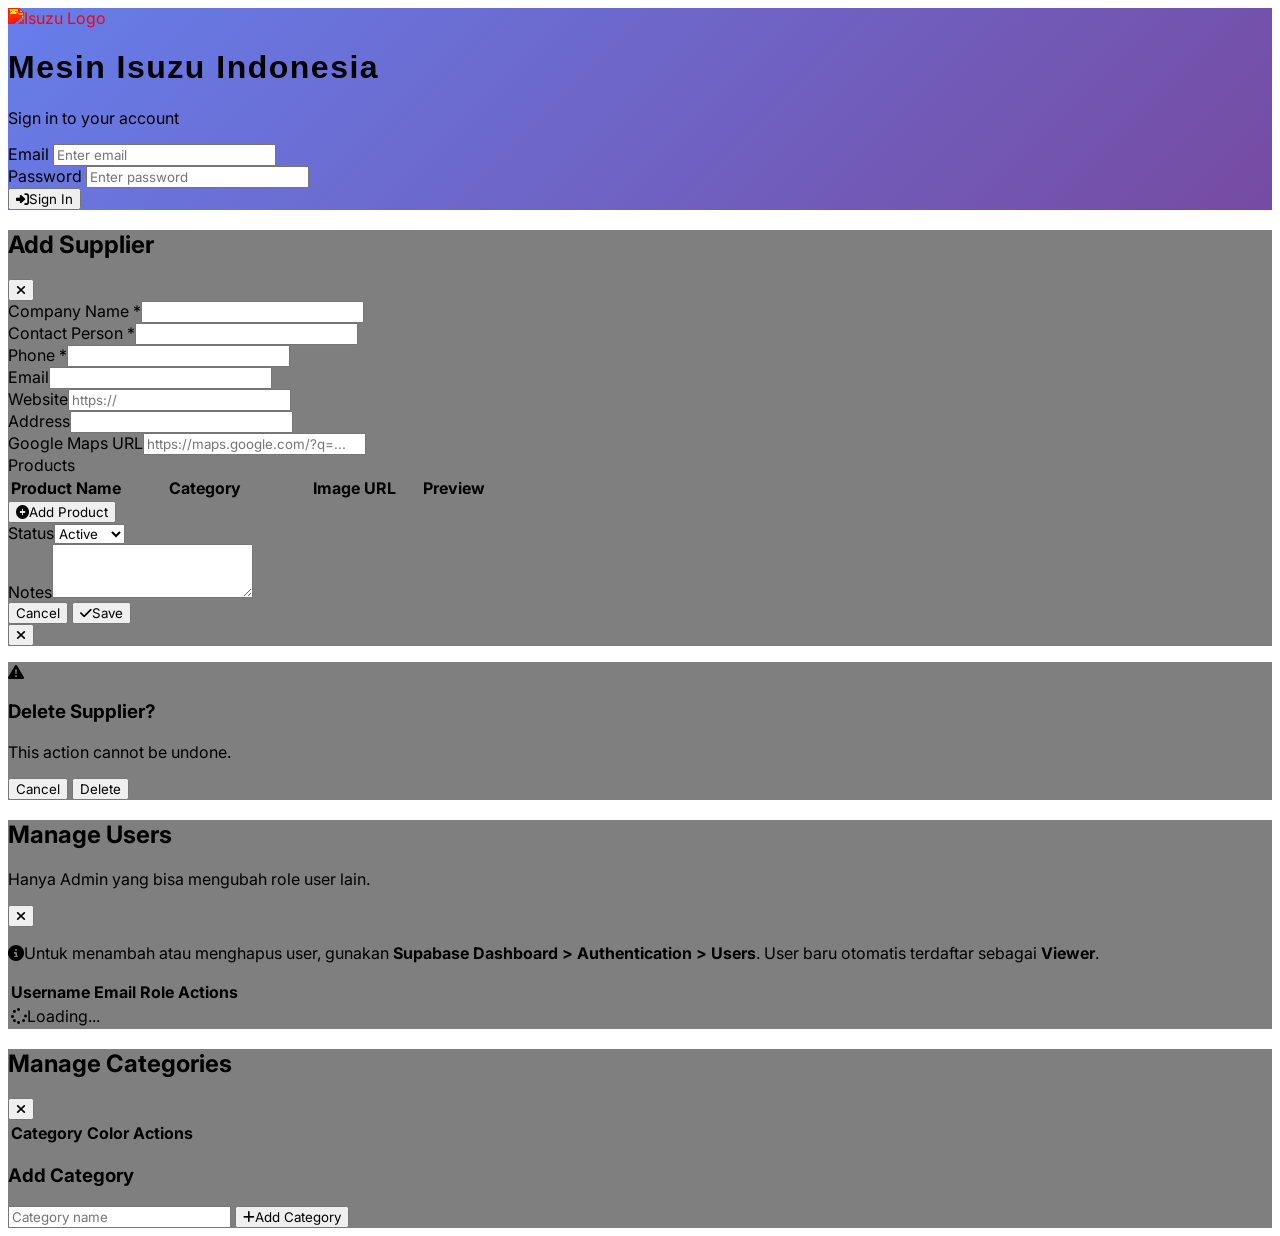
==== index.html @ 80946f14 "Initial commit" ====
<!DOCTYPE html>
<html lang="en">
<head>
  <meta charset="UTF-8">
  <meta name="viewport" content="width=device-width, initial-scale=1.0">
  <title>Supplier Database - Mesin Isuzu Indonesia</title>
  <meta name="description" content="Supplier database management system for Mesin Isuzu Indonesia.">
  <script src="https://cdn.tailwindcss.com"></script>
  <link rel="stylesheet" href="https://cdnjs.cloudflare.com/ajax/libs/font-awesome/6.5.1/css/all.min.css">
  <script src="https://cdnjs.cloudflare.com/ajax/libs/xlsx/0.18.5/xlsx.full.min.js"></script>
  <script src="https://cdn.jsdelivr.net/npm/@supabase/supabase-js@2"></script>
  <script>
    const SUPABASE_URL = 'https://ecfceqvmvatpxqenqtgs.supabase.co';
    const SUPABASE_ANON_KEY = 'eyJhbGciOiJIUzI1NiIsInR5cCI6IkpXVCJ9.eyJpc3MiOiJzdXBhYmFzZSIsInJlZiI6ImVjZmNlcXZtdmF0cHhxZW5xdGdzIiwicm9sZSI6ImFub24iLCJpYXQiOjE3ODIyNjQyNjUsImV4cCI6MjA5Nzg0MDI2NX0.o5r0-lCFv0sYZdjxmNpHO_ClHlY9pLWVUTgKxZM0RUg';
    var supabase = Supabase.createClient(SUPABASE_URL, SUPABASE_ANON_KEY);
  </script>
  <style>
    @import url('https://fonts.googleapis.com/css2?family=Inter:wght@300;400;500;600;700&display=swap');
    @font-face {
      font-family: 'Usuzi';
      src: url('https://db.onlinewebfonts.com/t/006e5bd249bbdd29033a593bd1642e14.woff2') format('woff2'),
           url('https://db.onlinewebfonts.com/t/006e5bd249bbdd29033a593bd1642e14.woff') format('woff'),
           url('https://db.onlinewebfonts.com/t/006e5bd249bbdd29033a593bd1642e14.ttf') format('truetype');
      font-weight: normal;
      font-style: normal;
    }
    * { font-family: 'Inter', sans-serif; }
    .modal-overlay { background: rgba(0,0,0,0.5); backdrop-filter: blur(2px); }
    .fade-in { animation: fadeIn 0.2s ease-out; }
    @keyframes fadeIn { from { opacity: 0; transform: scale(0.95); } to { opacity: 1; transform: scale(1); } }
    .slide-up { animation: slideUp 0.25s ease-out; }
    @keyframes slideUp { from { opacity: 0; transform: translateY(20px); } to { opacity: 1; transform: translateY(0); } }
    .toast { position: fixed; bottom: 24px; right: 24px; z-index: 9999; }
    .product-tag { display: inline-flex; align-items: center; background: #e0e7ff; color: #3730a3; border-radius: 9999px; padding: 2px 10px; font-size: 0.75rem; margin: 2px; }
    .category-badge { display: inline-block; border-radius: 9999px; padding: 2px 10px; font-size: 0.7rem; font-weight: 500; margin: 1px; }
    .table-row-hover:hover { background: #f8fafc; }
    .sort-icon { opacity: 0.3; margin-left: 4px; font-size: 0.7rem; }
    .sort-icon.active { opacity: 1; color: #4f46e5; }
    .pagination-btn { padding: 6px 12px; border: 1px solid #e2e8f0; background: white; cursor: pointer; font-size: 0.85rem; transition: all 0.15s; }
    .pagination-btn:hover:not(:disabled) { background: #eef2ff; border-color: #a5b4fc; }
    .pagination-btn.active { background: #4f46e5; color: white; border-color: #4f46e5; }
    .pagination-btn:disabled { opacity: 0.4; cursor: not-allowed; }
    .empty-state { text-align: center; padding: 48px 16px; color: #94a3b8; }
    .empty-state i { font-size: 3rem; margin-bottom: 12px; }
    .thumb-hover-wrap { position: relative; display: inline-block; }
    .map-embed iframe { width: 100%; height: 200px; border: 0; border-radius: 8px; }
    @media (max-width: 768px) { .table-wrap { overflow-x: auto; } }
    .login-bg { background: linear-gradient(135deg, #667eea 0%, #764ba2 100%); }
    .app-content { display: none; }
    .app-content.active { display: block; }
    .login-page.active { display: flex; }
    /* Loading spinner overlay */
    #loadingOverlay { position:fixed;inset:0;background:rgba(255,255,255,0.8);z-index:9998;display:flex;align-items:center;justify-content:center;backdrop-filter:blur(2px); }
    .spinner { width:40px;height:40px;border:4px solid #e0e7ff;border-top-color:#4f46e5;border-radius:50%;animation:spin 0.7s linear infinite; }
    @keyframes spin { to { transform: rotate(360deg); } }
  </style>
</head>
<body class="bg-gray-50 text-gray-800">
  <!-- Loading Overlay -->
  <div id="loadingOverlay"><div class="spinner"></div></div>

  <!-- Toast -->
  <div id="toast" class="toast hidden"></div>

  <!-- Login Page -->
  <div id="loginPage" class="login-page hidden fixed inset-0 z-50 items-center justify-center login-bg">
    <div class="bg-white rounded-2xl shadow-2xl w-full max-w-md p-8 mx-4 fade-in">
      <div class="text-center mb-6">
        <div class="mx-auto mb-4 flex items-center justify-center">
          <img src="https://upload.wikimedia.org/wikipedia/commons/5/5b/Isuzu_logo.png" alt="Isuzu Logo" class="h-14 mx-auto" style="filter: invert(16%) sepia(100%) saturate(7414%) hue-rotate(355deg) brightness(94%) contrast(108%);">
        </div>
        <h1 class="text-lg font-bold text-gray-900" style="font-family: 'Usuzi', sans-serif; letter-spacing: 1.5px;">Mesin Isuzu Indonesia</h1>
        <p class="text-sm text-gray-500 mt-1">Sign in to your account</p>
      </div>
      <div class="space-y-4">
        <div>
          <label class="block text-sm font-medium text-gray-700 mb-1">Email</label>
          <input type="email" id="loginUsername" class="w-full border border-gray-300 rounded-lg px-4 py-2.5 text-sm focus:ring-2 focus:ring-indigo-400 focus:border-indigo-400 outline-none" placeholder="Enter email" onkeydown="if(event.key==='Enter')handleLogin()">
        </div>
        <div>
          <label class="block text-sm font-medium text-gray-700 mb-1">Password</label>
          <input type="password" id="loginPassword" class="w-full border border-gray-300 rounded-lg px-4 py-2.5 text-sm focus:ring-2 focus:ring-indigo-400 focus:border-indigo-400 outline-none" placeholder="Enter password" onkeydown="if(event.key==='Enter')handleLogin()">
        </div>
        <div id="loginError" class="text-red-600 text-sm hidden"></div>
        <button id="loginBtn" onclick="handleLogin()" class="w-full bg-indigo-600 hover:bg-indigo-700 text-white py-2.5 rounded-lg text-sm font-medium transition shadow-sm">
          <i class="fas fa-sign-in-alt mr-2"></i>Sign In
        </button>
      </div>
    </div>
  </div>

  <!-- Main App -->
  <div id="appContent" class="app-content">
    <nav class="bg-white border-b border-gray-200 shadow-sm sticky top-0 z-40">
      <div class="max-w-7xl mx-auto px-4 sm:px-6 lg:px-8">
        <div class="flex items-center justify-between h-16">
          <div class="flex items-center gap-3">
            <img src="https://upload.wikimedia.org/wikipedia/commons/5/5b/Isuzu_logo.png" alt="Isuzu Logo" class="h-7" style="filter: invert(16%) sepia(100%) saturate(7414%) hue-rotate(355deg) brightness(94%) contrast(108%);">
            <span class="text-lg font-bold text-gray-900" style="font-family: 'Usuzi', sans-serif; letter-spacing: 1px;">Mesin Isuzu Indonesia</span>
          </div>
          <div id="navRight" class="flex items-center gap-3">
            <span id="navUsername" class="text-sm font-medium text-gray-700 hidden"></span>
            <span id="navRole" class="text-xs px-2 py-0.5 rounded-full hidden"></span>
            <button onclick="handleLogout()" class="text-sm text-gray-500 hover:text-red-600 transition" id="logoutBtn"><i class="fas fa-sign-out-alt mr-1"></i>Logout</button>
          </div>
        </div>
      </div>
    </nav>

    <div class="max-w-7xl mx-auto px-4 sm:px-6 lg:px-8 py-6">
      <!-- Stats -->
      <div class="grid grid-cols-2 md:grid-cols-3 gap-4 mb-6" id="statsGrid">
        <div class="bg-white rounded-xl border border-gray-200 p-4 flex items-center gap-3 shadow-sm">
          <div class="w-10 h-10 bg-indigo-100 rounded-lg flex items-center justify-center text-indigo-600"><i class="fas fa-building"></i></div>
          <div><div class="text-2xl font-bold" id="statTotal">0</div><div class="text-xs text-gray-500">Total Suppliers</div></div>
        </div>
        <div class="bg-white rounded-xl border border-gray-200 p-4 flex items-center gap-3 shadow-sm">
          <div class="w-10 h-10 bg-green-100 rounded-lg flex items-center justify-center text-green-600"><i class="fas fa-check-circle"></i></div>
          <div><div class="text-2xl font-bold" id="statActive">0</div><div class="text-xs text-gray-500">Active</div></div>
        </div>
        <div class="bg-white rounded-xl border border-gray-200 p-4 flex items-center gap-3 shadow-sm">
          <div class="w-10 h-10 bg-blue-100 rounded-lg flex items-center justify-center text-blue-600"><i class="fas fa-tags"></i></div>
          <div><div class="text-2xl font-bold" id="statCategories">0</div><div class="text-xs text-gray-500">Categories</div></div>
        </div>
      </div>

      <!-- Toolbar -->
      <div class="bg-white rounded-xl border border-gray-200 p-4 mb-6 shadow-sm">
        <div class="flex flex-col md:flex-row gap-3 items-start md:items-center justify-between">
          <div class="flex flex-wrap items-center gap-3 flex-1">
            <div class="relative flex-1 min-w-[200px] max-w-md">
              <i class="fas fa-search absolute left-3 top-1/2 -translate-y-1/2 text-gray-400 text-sm"></i>
              <input type="text" id="searchInput" placeholder="Search suppliers..." class="w-full pl-9 pr-4 py-2 border border-gray-300 rounded-lg text-sm focus:ring-2 focus:ring-indigo-400 focus:border-indigo-400 outline-none" oninput="onSearch()">
            </div>
            <select id="filterStatus" class="border border-gray-300 rounded-lg px-3 py-2 text-sm focus:ring-2 focus:ring-indigo-400 outline-none" onchange="onSearch()">
              <option value="">All Status</option>
              <option value="Active">Active</option>
              <option value="Inactive">Inactive</option>
            </select>
            <select id="filterCategory" class="border border-gray-300 rounded-lg px-3 py-2 text-sm focus:ring-2 focus:ring-indigo-400 outline-none" onchange="onSearch()">
              <option value="">All Categories</option>
            </select>
          </div>
          <div class="flex items-center gap-2 flex-wrap">
            <input type="file" id="importFile" accept=".csv,.xls,.xlsx" style="display:none" onchange="handleImport(this)">
            <button onclick="document.getElementById('importFile').click()" id="importBtn" class="hidden border border-green-300 hover:bg-green-50 text-green-600 px-3 py-2 rounded-lg text-sm transition"><i class="fas fa-file-import mr-1"></i>Import</button>
            <button onclick="downloadTemplate()" id="templateBtn" class="border border-gray-300 hover:bg-gray-100 text-gray-700 px-3 py-2 rounded-lg text-sm transition"><i class="fas fa-download mr-1"></i>Template</button>
            <button onclick="exportCSV()" class="border border-gray-300 hover:bg-gray-100 text-gray-700 px-3 py-2 rounded-lg text-sm transition"><i class="fas fa-file-csv mr-1"></i>CSV</button>
            <button onclick="openManageUsers()" id="manageUsersBtn" class="hidden border border-purple-300 hover:bg-purple-50 text-purple-600 px-3 py-2 rounded-lg text-sm transition"><i class="fas fa-users-cog mr-1"></i>Users</button>
            <button onclick="openManageCategories()" id="manageCategoriesBtn" class="hidden border border-orange-300 hover:bg-orange-50 text-orange-600 px-3 py-2 rounded-lg text-sm transition"><i class="fas fa-tags mr-1"></i>Categories</button>
            <button onclick="openAddModal()" id="addSupplierBtn" class="hidden bg-[#DA251C] hover:bg-[#B71C1C] text-white px-4 py-2 rounded-lg text-sm font-medium transition shadow-sm"><i class="fas fa-plus mr-1"></i>Add Supplier</button>
          </div>
        </div>
      </div>

      <!-- Table -->
      <div class="bg-white rounded-xl border border-gray-200 shadow-sm overflow-hidden">
        <div class="table-wrap">
          <table class="w-full text-sm">
            <thead>
              <tr class="bg-gray-50 border-b border-gray-200">
                <th class="text-left px-4 py-3 font-semibold text-gray-600 cursor-pointer select-none" onclick="sortBy('company_name')">Company <i class="fas fa-sort sort-icon" id="sort-company_name"></i></th>
                <th class="text-left px-4 py-3 font-semibold text-gray-600 cursor-pointer select-none" onclick="sortBy('contact_person')">Contact <i class="fas fa-sort sort-icon" id="sort-contact_person"></i></th>
                <th class="text-left px-4 py-3 font-semibold text-gray-600 cursor-pointer select-none" onclick="sortBy('phone')">Phone <i class="fas fa-sort sort-icon" id="sort-phone"></i></th>
                <th class="text-left px-4 py-3 font-semibold text-gray-600">Categories</th>
                <th class="text-left px-4 py-3 font-semibold text-gray-600">Products</th>
                <th class="text-center px-4 py-3 font-semibold text-gray-600 cursor-pointer select-none" onclick="sortBy('status')">Status <i class="fas fa-sort sort-icon" id="sort-status"></i></th>
                <th class="text-center px-4 py-3 font-semibold text-gray-600">Actions</th>
              </tr>
            </thead>
            <tbody id="tableBody"></tbody>
          </table>
        </div>
        <div id="emptyState" class="empty-state hidden">
          <i class="fas fa-box-open"></i>
          <h3 class="text-lg font-semibold text-gray-500 mt-2">No suppliers found</h3>
          <p class="text-sm mt-1">Try adjusting your search or filters, or add a new supplier.</p>
        </div>
        <div class="flex items-center justify-between px-4 py-3 border-t border-gray-200 bg-gray-50" id="paginationBar">
          <span class="text-sm text-gray-500" id="paginationInfo">Showing 0 of 0</span>
          <div class="flex gap-1" id="paginationButtons"></div>
        </div>
      </div>
    </div>
  </div><!-- /appContent -->

  <!-- Add/Edit Supplier Modal -->
  <div id="addEditModal" class="modal-overlay hidden fixed inset-0 z-50 items-center justify-center p-4">
    <div class="bg-white rounded-2xl shadow-2xl w-full max-w-4xl max-h-[90vh] overflow-auto fade-in" style="resize:horizontal;min-width:480px">
      <div class="p-6 border-b border-gray-200 flex items-center justify-between">
        <h2 class="text-lg font-bold" id="modalTitle">Add Supplier</h2>
        <button onclick="closeModal()" class="text-gray-400 hover:text-gray-600 text-xl"><i class="fas fa-times"></i></button>
      </div>
      <div class="p-6 space-y-4">
        <input type="hidden" id="editId">
        <div class="grid grid-cols-1 md:grid-cols-2 gap-4">
          <div><label class="block text-sm font-medium text-gray-700 mb-1">Company Name <span class="text-red-500">*</span></label><input type="text" id="fCompanyName" class="w-full border border-gray-300 rounded-lg px-3 py-2 text-sm focus:ring-2 focus:ring-indigo-400 focus:border-indigo-400 outline-none"></div>
          <div><label class="block text-sm font-medium text-gray-700 mb-1">Contact Person <span class="text-red-500">*</span></label><input type="text" id="fContactPerson" class="w-full border border-gray-300 rounded-lg px-3 py-2 text-sm focus:ring-2 focus:ring-indigo-400 focus:border-indigo-400 outline-none"></div>
          <div><label class="block text-sm font-medium text-gray-700 mb-1">Phone <span class="text-red-500">*</span></label><input type="text" id="fPhone" class="w-full border border-gray-300 rounded-lg px-3 py-2 text-sm focus:ring-2 focus:ring-indigo-400 focus:border-indigo-400 outline-none"></div>
          <div><label class="block text-sm font-medium text-gray-700 mb-1">Email</label><input type="email" id="fEmail" class="w-full border border-gray-300 rounded-lg px-3 py-2 text-sm focus:ring-2 focus:ring-indigo-400 focus:border-indigo-400 outline-none"></div>
          <div><label class="block text-sm font-medium text-gray-700 mb-1">Website</label><input type="url" id="fWebsite" class="w-full border border-gray-300 rounded-lg px-3 py-2 text-sm focus:ring-2 focus:ring-indigo-400 focus:border-indigo-400 outline-none" placeholder="https://"></div>
          <div><label class="block text-sm font-medium text-gray-700 mb-1">Address</label><input type="text" id="fAddress" class="w-full border border-gray-300 rounded-lg px-3 py-2 text-sm focus:ring-2 focus:ring-indigo-400 focus:border-indigo-400 outline-none"></div>
        </div>
        <div><label class="block text-sm font-medium text-gray-700 mb-1">Google Maps URL</label><input type="url" id="fLocation" class="w-full border border-gray-300 rounded-lg px-3 py-2 text-sm focus:ring-2 focus:ring-indigo-400 focus:border-indigo-400 outline-none" placeholder="https://maps.google.com/?q=..."></div>
        <div>
          <label class="block text-sm font-medium text-gray-700 mb-2">Products</label>
          <div class="table-wrap overflow-x-auto border border-gray-200 rounded-lg">
            <table class="w-full text-sm">
              <thead><tr class="bg-gray-50 border-b border-gray-200">
                <th class="text-left px-2 py-2 font-semibold text-gray-600">Product Name</th>
                <th class="text-left px-2 py-2 font-semibold text-gray-600" style="width:160px">Category</th>
                <th class="text-left px-2 py-2 font-semibold text-gray-600" style="width:130px">Image URL</th>
                <th class="text-center px-2 py-2 font-semibold text-gray-600" style="width:56px">Preview</th>
                <th class="text-center px-2 py-2 font-semibold text-gray-600" style="width:36px"></th>
              </tr></thead>
              <tbody id="productsList"></tbody>
            </table>
          </div>
          <button type="button" onclick="addProductField()" class="mt-2 text-sm text-indigo-600 hover:text-indigo-800"><i class="fas fa-plus-circle mr-1"></i>Add Product</button>
        </div>
        <div class="grid grid-cols-1 md:grid-cols-2 gap-4">
          <div><label class="block text-sm font-medium text-gray-700 mb-2">Status</label><select id="fStatus" class="w-full border border-gray-300 rounded-lg px-3 py-2 text-sm focus:ring-2 focus:ring-indigo-400 outline-none"><option value="Active">Active</option><option value="Inactive">Inactive</option></select></div>
        </div>
        <div><label class="block text-sm font-medium text-gray-700 mb-1">Notes</label><textarea id="fNotes" rows="3" class="w-full border border-gray-300 rounded-lg px-3 py-2 text-sm focus:ring-2 focus:ring-indigo-400 focus:border-indigo-400 outline-none"></textarea></div>
      </div>
      <div class="p-6 border-t border-gray-200 flex justify-end gap-3">
        <button onclick="closeModal()" class="border border-gray-300 hover:bg-gray-50 text-gray-700 px-5 py-2 rounded-lg text-sm transition">Cancel</button>
        <button onclick="saveSupplier()" id="saveSupplierBtn" class="bg-indigo-600 hover:bg-indigo-700 text-white px-5 py-2 rounded-lg text-sm font-medium transition shadow-sm"><i class="fas fa-check mr-1"></i>Save</button>
      </div>
    </div>
  </div>

  <!-- Detail Modal -->
  <div id="detailModal" class="modal-overlay hidden fixed inset-0 z-50 items-center justify-center p-4">
    <div class="bg-white rounded-2xl shadow-2xl w-full max-w-4xl max-h-[90vh] overflow-auto fade-in" style="resize:horizontal;min-width:480px" id="detailContent"></div>
  </div>

  <!-- Image Lightbox -->
  <div id="imageModal" class="modal-overlay hidden fixed inset-0 z-50 items-center justify-center p-4" onclick="closeImageModal(event)">
    <div class="relative max-w-2xl w-full max-h-[90vh] fade-in" onclick="event.stopPropagation()">
      <button onclick="closeImageModal()" class="absolute -top-3 -right-3 w-8 h-8 bg-white rounded-full shadow flex items-center justify-center text-gray-600 hover:text-gray-900 z-10"><i class="fas fa-times"></i></button>
      <img id="lightboxImage" src="" class="w-full max-h-[80vh] object-contain rounded-xl shadow-2xl">
      <p id="lightboxCaption" class="text-white text-sm text-center mt-2 font-medium"></p>
    </div>
  </div>

  <!-- Delete Confirm Modal -->
  <div id="deleteModal" class="modal-overlay hidden fixed inset-0 z-50 items-center justify-center p-4">
    <div class="bg-white rounded-2xl shadow-lg w-full max-w-sm fade-in p-6 text-center">
      <div class="text-red-500 text-4xl mb-3"><i class="fas fa-exclamation-triangle"></i></div>
      <h3 class="text-lg font-bold mb-2">Delete Supplier?</h3>
      <p class="text-sm text-gray-500 mb-6">This action cannot be undone.</p>
      <div class="flex justify-center gap-3">
        <button onclick="closeDeleteModal()" class="border border-gray-300 hover:bg-gray-50 text-gray-700 px-5 py-2 rounded-lg text-sm transition">Cancel</button>
        <button onclick="confirmDelete()" id="confirmDeleteBtn" class="bg-red-600 hover:bg-red-700 text-white px-5 py-2 rounded-lg text-sm font-medium transition shadow-sm">Delete</button>
      </div>
    </div>
  </div>

  <!-- Manage Users Modal -->
  <div id="userModal" class="modal-overlay hidden fixed inset-0 z-50 items-center justify-center p-4">
    <div class="bg-white rounded-2xl shadow-2xl w-full max-w-2xl max-h-[90vh] overflow-y-auto fade-in">
      <div class="p-6 border-b border-gray-200 flex items-center justify-between">
        <div>
          <h2 class="text-lg font-bold">Manage Users</h2>
          <p class="text-xs text-gray-400 mt-0.5">Hanya Admin yang bisa mengubah role user lain.</p>
        </div>
        <button onclick="closeUserModal()" class="text-gray-400 hover:text-gray-600 text-xl"><i class="fas fa-times"></i></button>
      </div>
      <div class="p-6">
        <p class="text-xs text-amber-600 bg-amber-50 border border-amber-200 rounded-lg px-3 py-2 mb-4"><i class="fas fa-info-circle mr-1"></i>Untuk menambah atau menghapus user, gunakan <strong>Supabase Dashboard &gt; Authentication &gt; Users</strong>. User baru otomatis terdaftar sebagai <strong>Viewer</strong>.</p>
        <div class="overflow-x-auto">
          <table class="w-full text-sm mb-4">
            <thead><tr class="bg-gray-50 border-b border-gray-200">
              <th class="text-left px-3 py-2 font-semibold text-gray-600">Username</th>
              <th class="text-left px-3 py-2 font-semibold text-gray-600">Email</th>
              <th class="text-left px-3 py-2 font-semibold text-gray-600">Role</th>
              <th class="text-center px-3 py-2 font-semibold text-gray-600">Actions</th>
            </tr></thead>
            <tbody id="userTableBody"><tr><td colspan="4" class="px-3 py-4 text-center text-gray-400 text-sm"><i class="fas fa-spinner fa-spin mr-2"></i>Loading...</td></tr></tbody>
          </table>
        </div>
      </div>
    </div>
  </div>

  <!-- Manage Categories Modal -->
  <div id="categoryModal" class="modal-overlay hidden fixed inset-0 z-50 items-center justify-center p-4">
    <div class="bg-white rounded-2xl shadow-2xl w-full max-w-md max-h-[90vh] overflow-y-auto fade-in">
      <div class="p-6 border-b border-gray-200 flex items-center justify-between">
        <h2 class="text-lg font-bold">Manage Categories</h2>
        <button onclick="closeCategoryModal()" class="text-gray-400 hover:text-gray-600 text-xl"><i class="fas fa-times"></i></button>
      </div>
      <div class="p-6">
        <table class="w-full text-sm mb-4">
          <thead><tr class="bg-gray-50 border-b border-gray-200">
            <th class="text-left px-3 py-2 font-semibold text-gray-600">Category</th>
            <th class="text-left px-3 py-2 font-semibold text-gray-600">Color</th>
            <th class="text-center px-3 py-2 font-semibold text-gray-600">Actions</th>
          </tr></thead>
          <tbody id="categoryTableBody"></tbody>
        </table>
        <div class="border-t border-gray-200 pt-4 mt-2">
          <h3 class="text-sm font-semibold mb-3">Add Category</h3>
          <input type="text" id="fCategoryName" class="border border-gray-300 rounded-lg px-3 py-2 text-sm focus:ring-2 focus:ring-indigo-400 outline-none w-full mb-2" placeholder="Category name">
          <button onclick="addCategory()" class="bg-indigo-600 hover:bg-indigo-700 text-white px-4 py-2 rounded-lg text-sm font-medium transition shadow-sm"><i class="fas fa-plus mr-1"></i>Add Category</button>
        </div>
      </div>
    </div>
  </div>

  <!-- ========== JAVASCRIPT ========== -->
  <script>
    // ─── Helpers ────────────────────────────────────────────
    function $(id) { return document.getElementById(id); }
    function escHtml(s) {
      if (!s) return '';
      return s.toString().replace(/&/g,'&amp;').replace(/</g,'&lt;').replace(/>/g,'&gt;').replace(/"/g,'&quot;').replace(/'/g,'&#039;');
    }
    function csvEsc(v) {
      var s = (v || '').toString();
      if (s.indexOf(',') !== -1 || s.indexOf('"') !== -1 || s.indexOf('\n') !== -1)
        return '"' + s.replace(/"/g, '""') + '"';
      return s;
    }
    function showToast(m, t) {
      var e = $('toast');
      e.className = 'toast px-5 py-3 rounded-xl shadow-2xl text-sm font-medium text-white flex items-center gap-2 ' + (t === 'success' ? 'bg-green-600' : t === 'warning' ? 'bg-amber-500' : 'bg-red-600');
      e.innerHTML = '<i class="fas ' + (t === 'success' ? 'fa-check-circle' : t === 'warning' ? 'fa-exclamation-circle' : 'fa-exclamation-circle') + '"></i> ' + m;
      e.classList.remove('hidden');
      clearTimeout(window._toastTimer);
      window._toastTimer = setTimeout(function () { e.classList.add('hidden'); }, 3500);
    }
    function showLoading() { $('loadingOverlay').style.display = 'flex'; }
    function hideLoading() { $('loadingOverlay').style.display = 'none'; }
    function downloadFile(c, f, m) {
      var b = new Blob([c], { type: m + ';charset=utf-8' }), u = URL.createObjectURL(b), a = document.createElement('a');
      a.href = u; a.download = f; document.body.appendChild(a); a.click(); document.body.removeChild(a); URL.revokeObjectURL(u);
    }

    // ─── State ─────────────────────────────────────────────
    var suppliers = [], currentPage = 1, pageSize = 10;
    var sortColumn = null, sortAsc = true;
    var deleteTargetId = null;
    var currentUser = null;
    var CATEGORIES = [];
    var CATEGORY_COLORS = {};
    var CATEGORY_TEXT_COLORS = {};
    var CATEGORY_PALETTE = [
      {bg:'#dbeafe',text:'#1e40af'},{bg:'#fce7f3',text:'#9d174d'},{bg:'#e0e7ff',text:'#3730a3'},{bg:'#d1fae5',text:'#065f46'},
      {bg:'#fef3c7',text:'#92400e'},{bg:'#f3e8ff',text:'#5b21b6'},{bg:'#ffedd5',text:'#9a3412'},{bg:'#f0fdf4',text:'#166534'},
      {bg:'#fef2f2',text:'#991b1b'},{bg:'#fdf2f8',text:'#9d174d'},{bg:'#ecfeff',text:'#155e75'},{bg:'#f5f3ff',text:'#5b21b6'}
    ];
    var paletteIdx = 0;

    // ─── Field Mapper (camelCase ↔ snake_case) ───────────────
    function toSupabase(s) {
      return {
        company_name:   s.companyName   || '',
        contact_person: s.contactPerson || '',
        phone:          s.phone         || '',
        email:          s.email         || '',
        website:        s.website       || '',
        address:        s.address       || '',
        location:       s.location      || '',
        categories:     s.categories    || [],
        products:       (s.products || []).map(function(p) {
          return typeof p === 'string' ? {name:p, image:'', category:''} : p;
        }),
        status:         s.status        || 'Active',
        notes:          s.notes         || ''
      };
    }
    function fromSupabase(r) {
      return {
        id:            r.id,
        companyName:   r.company_name,
        contactPerson: r.contact_person,
        phone:         r.phone,
        email:         r.email         || '',
        website:       r.website       || '',
        address:       r.address       || '',
        location:      r.location      || '',
        categories:    Array.isArray(r.categories) ? r.categories : [],
        products:      Array.isArray(r.products)   ? r.products   : [],
        status:        r.status,
        notes:         r.notes         || '',
        created_at:    r.created_at,
        updated_at:    r.updated_at,
        created_by:    r.created_by,
        updated_by:    r.updated_by,
        creatorUsername: r.creator ? r.creator.username : null,
        updaterUsername: r.updater ? r.updater.username : null
      };
    }

    // ─── Auth ───────────────────────────────────────────────
    async function handleLogin() {
      var email    = $('loginUsername').value.trim();
      var password = $('loginPassword').value.trim();
      $('loginError').classList.add('hidden');
      if (!email || !password) {
        $('loginError').textContent = 'Please enter email and password.';
        $('loginError').classList.remove('hidden');
        return;
      }
      $('loginBtn').disabled = true;
      $('loginBtn').innerHTML = '<i class="fas fa-spinner fa-spin mr-2"></i>Signing in...';

      const { data, error } = await supabase.auth.signInWithPassword({ email, password });

      $('loginBtn').disabled = false;
      $('loginBtn').innerHTML = '<i class="fas fa-sign-in-alt mr-2"></i>Sign In';

      if (error) {
        $('loginError').textContent = error.message;
        $('loginError').classList.remove('hidden');
        return;
      }

      if (data.user) {
        await loadUserProfile(data.user.id);
        await onLoginSuccess();
      }
    }

    async function handleLogout() {
      await supabase.auth.signOut();
      currentUser = null;
      suppliers = [];
      $('appContent').classList.remove('active');
      $('loginPage').classList.remove('hidden');
      $('loginPage').classList.add('active');
      $('loginUsername').value = '';
      $('loginPassword').value = '';
      $('loginError').classList.add('hidden');
    }

    async function checkSession() {
      const { data: { session }, error } = await supabase.auth.getSession();
      if (error || !session?.user) {
        $('loginPage').classList.remove('hidden');
        $('loginPage').classList.add('active');
        return false;
      }
      await loadUserProfile(session.user.id);
      await onLoginSuccess();
      return true;
    }

    async function loadUserProfile(userId) {
      const { data, error } = await supabase
        .from('users')
        .select('id, username, role')
        .eq('id', userId)
        .single();

      if (error || !data) {
        console.error('Error loading user profile:', error);
        await supabase.auth.signOut();
        $('loginPage').classList.remove('hidden');
        $('loginPage').classList.add('active');
        $('loginError').textContent = 'Failed to load user profile. Please contact admin.';
        $('loginError').classList.remove('hidden');
        return false;
      }

      currentUser = { id: data.id, username: data.username, role: data.role };
      return true;
    }

    async function onLoginSuccess() {
      $('loginPage').classList.add('hidden');
      $('loginPage').classList.remove('active');
      $('appContent').classList.add('active');
      applyPermissions();
      updateNavbar();
      showLoading();
      await Promise.all([loadCategories(), loadSuppliers()]);
      hideLoading();
      render();
      showToast('Welcome, ' + currentUser.username + '!', 'success');
    }

    function updateNavbar() {
      if (!currentUser) return;
      $('navUsername').textContent = currentUser.username;
      $('navUsername').classList.remove('hidden');
      var rc = { 'Admin': 'bg-purple-100 text-purple-700', 'Editor': 'bg-blue-100 text-blue-700', 'Viewer': 'bg-gray-100 text-gray-700' };
      $('navRole').textContent = currentUser.role;
      $('navRole').className = 'text-xs px-2 py-0.5 rounded-full ' + (rc[currentUser.role] || 'bg-gray-100 text-gray-700');
      $('navRole').classList.remove('hidden');
      $('logoutBtn').classList.remove('hidden');
    }

    function applyPermissions() {
      var role = currentUser ? currentUser.role : 'Viewer';
      var canEdit  = (role === 'Admin' || role === 'Editor');
      var canDelete = (role === 'Admin');
      var isAdmin   = (role === 'Admin');
      window.__canEdit   = canEdit;
      window.__canDelete = canDelete;

      var show = function(id, visible) {
        var el = $(id); if (!el) return;
        if (visible) el.classList.remove('hidden'); else el.classList.add('hidden');
      };
      show('addSupplierBtn', canEdit);
      show('importBtn',      canEdit);
      show('templateBtn',    canEdit);
      show('manageUsersBtn',      isAdmin);
      show('manageCategoriesBtn', isAdmin);
    }

    // ─── Load Data from Supabase ────────────────────────────
    async function loadSuppliers() {
      const { data, error } = await supabase
        .from('suppliers')
        .select('*, creator:users!created_by(username), updater:users!updated_by(username)')
        .order('company_name', { ascending: true });
      if (error) { showToast('Failed to load suppliers: ' + error.message, 'error'); return; }
      suppliers = (data || []).map(fromSupabase);
    }

    async function loadCategories() {
      const { data, error } = await supabase
        .from('categories')
        .select('*')
        .order('name', { ascending: true });
      if (error) { showToast('Failed to load categories: ' + error.message, 'error'); return; }
      CATEGORIES = [];
      CATEGORY_COLORS = {};
      CATEGORY_TEXT_COLORS = {};
      (data || []).forEach(function(c) {
        CATEGORIES.push(c.name);
        CATEGORY_COLORS[c.name]      = c.bg_color;
        CATEGORY_TEXT_COLORS[c.name] = c.text_color;
      });
      populateCategoryFilter();
      $('statCategories').textContent = CATEGORIES.length;
    }

    function populateCategoryFilter() {
      var sel = $('filterCategory');
      var prev = sel.value;
      sel.innerHTML = '<option value="">All Categories</option>';
      CATEGORIES.forEach(function(c) {
        var o = document.createElement('option');
        o.value = c; o.textContent = c;
        if (c === prev) o.selected = true;
        sel.appendChild(o);
      });
    }

    // ─── Render Table ───────────────────────────────────────
    function getFilteredSorted() {
      var q   = ($('searchInput').value || '').toLowerCase();
      var st  = $('filterStatus').value;
      var cat = $('filterCategory').value;

      var list = suppliers.filter(function(s) {
        var matchQ  = !q || s.companyName.toLowerCase().includes(q) ||
                      (s.contactPerson||'').toLowerCase().includes(q) ||
                      (s.phone||'').toLowerCase().includes(q) ||
                      (s.email||'').toLowerCase().includes(q);
        var matchSt = !st  || s.status === st;
        var matchCt = !cat || (s.categories||[]).includes(cat);
        return matchQ && matchSt && matchCt;
      });

      if (sortColumn) {
        list.sort(function(a, b) {
          var av = (a[sortColumn]||'').toString().toLowerCase();
          var bv = (b[sortColumn]||'').toString().toLowerCase();
          if (av < bv) return sortAsc ? -1 : 1;
          if (av > bv) return sortAsc ?  1 : -1;
          return 0;
        });
      }
      return list;
    }

    function render() {
      var list = getFilteredSorted();
      var total = list.length;
      var pages = Math.max(1, Math.ceil(total / pageSize));
      if (currentPage > pages) currentPage = pages;
      var start = (currentPage - 1) * pageSize;
      var page  = list.slice(start, start + pageSize);

      $('statTotal').textContent    = suppliers.length;
      $('statActive').textContent   = suppliers.filter(function(s){return s.status==='Active';}).length;
      $('statCategories').textContent = CATEGORIES.length;

      var tbody = $('tableBody');
      if (!page.length) {
        tbody.innerHTML = '';
        $('emptyState').classList.remove('hidden');
        $('paginationBar').style.display = 'none';
        return;
      }
      $('emptyState').classList.add('hidden');
      $('paginationBar').style.display = '';

      tbody.innerHTML = page.map(function(s) {
        var cats = (s.categories||[]).map(function(c){
          var bg = CATEGORY_COLORS[c]||'#f3e8ff', tx = CATEGORY_TEXT_COLORS[c]||'#5b21b6';
          return '<span class="category-badge" style="background:'+bg+';color:'+tx+'">'+escHtml(c)+'</span>';
        }).join('');

        var prods = (s.products||[]).slice(0,3).map(function(p){
          return '<span class="product-tag">'+escHtml(typeof p==='string'?p:p.name)+'</span>';
        }).join('');
        if ((s.products||[]).length > 3) prods += '<span class="product-tag">+'+(s.products.length-3)+' more</span>';

        var statusCls = s.status==='Active'
          ? 'bg-green-100 text-green-700'
          : 'bg-gray-100 text-gray-500';

        var actions = '<button onclick="openDetailModal('+s.id+')" title="View" class="text-indigo-600 hover:text-indigo-800 mx-1"><i class="fas fa-eye"></i></button>';
        if (window.__canEdit)   actions += '<button onclick="openEditModal('+s.id+')" title="Edit" class="text-yellow-500 hover:text-yellow-700 mx-1"><i class="fas fa-edit"></i></button>';
        if (window.__canDelete) actions += '<button onclick="openDeleteModal('+s.id+')" title="Delete" class="text-red-500 hover:text-red-700 mx-1"><i class="fas fa-trash"></i></button>';

        return '<tr class="table-row-hover border-b border-gray-100">' +
          '<td class="px-4 py-3 font-medium">'+escHtml(s.companyName)+'</td>' +
          '<td class="px-4 py-3 text-gray-600">'+escHtml(s.contactPerson)+'<br><span class="text-xs text-gray-400">'+escHtml(s.phone)+'</span></td>' +
          '<td class="px-4 py-3 text-gray-600">'+escHtml(s.phone)+'</td>' +
          '<td class="px-4 py-3">'+cats+'</td>' +
          '<td class="px-4 py-3">'+prods+'</td>' +
          '<td class="px-4 py-3 text-center"><span class="text-xs font-medium px-2 py-1 rounded-full '+statusCls+'">'+s.status+'</span></td>' +
          '<td class="px-4 py-3 text-center">'+actions+'</td>' +
          '</tr>';
      }).join('');

      renderPagination(total, pages);
    }

    function renderPagination(total, pages) {
      $('paginationInfo').textContent = 'Showing ' + Math.min(total, (currentPage-1)*pageSize+1) + '–' + Math.min(total, currentPage*pageSize) + ' of ' + total;
      var btns = '';
      btns += '<button class="pagination-btn rounded-l-lg" onclick="goPage('+(currentPage-1)+')" '+(currentPage===1?'disabled':'')+'>‹</button>';
      for (var i = 1; i <= pages; i++) {
        if (pages > 7 && Math.abs(i - currentPage) > 2 && i !== 1 && i !== pages) {
          if (i === currentPage - 3 || i === currentPage + 3) btns += '<button class="pagination-btn" disabled>…</button>';
          continue;
        }
        btns += '<button class="pagination-btn'+(i===currentPage?' active':'')+'" onclick="goPage('+i+')">'+i+'</button>';
      }
      btns += '<button class="pagination-btn rounded-r-lg" onclick="goPage('+(currentPage+1)+')" '+(currentPage===pages?'disabled':'')+'>›</button>';
      $('paginationButtons').innerHTML = btns;
    }

    function goPage(p) {
      var pages = Math.max(1, Math.ceil(getFilteredSorted().length / pageSize));
      if (p < 1 || p > pages) return;
      currentPage = p;
      render();
    }

    function onSearch() { currentPage = 1; render(); }

    function sortBy(col) {
      document.querySelectorAll('.sort-icon').forEach(function(el){ el.classList.remove('active'); });
      if (sortColumn === col) { sortAsc = !sortAsc; } else { sortColumn = col; sortAsc = true; }
      var icon = $('sort-' + col);
      if (icon) { icon.classList.add('active'); icon.className = icon.className.replace('fa-sort', sortAsc ? 'fa-sort-up' : 'fa-sort-down'); }
      render();
    }

    // ─── Add / Edit Supplier ────────────────────────────────
    function openAddModal() {
      $('editId').value = '';
      $('modalTitle').textContent = 'Add Supplier';
      $('fCompanyName').value = '';
      $('fContactPerson').value = '';
      $('fPhone').value = '';
      $('fEmail').value = '';
      $('fWebsite').value = '';
      $('fAddress').value = '';
      $('fLocation').value = '';
      $('fStatus').value = 'Active';
      $('fNotes').value = '';
      $('productsList').innerHTML = '';
      $('addEditModal').classList.remove('hidden');
      $('addEditModal').classList.add('flex');
    }

    function openEditModal(id) {
      var s = suppliers.find(function(x){ return x.id === id; });
      if (!s) return;
      $('editId').value = s.id;
      $('modalTitle').textContent = 'Edit Supplier';
      $('fCompanyName').value  = s.companyName  || '';
      $('fContactPerson').value = s.contactPerson || '';
      $('fPhone').value    = s.phone    || '';
      $('fEmail').value    = s.email    || '';
      $('fWebsite').value  = s.website  || '';
      $('fAddress').value  = s.address  || '';
      $('fLocation').value = s.location || '';
      $('fStatus').value   = s.status   || 'Active';
      $('fNotes').value    = s.notes    || '';
      $('productsList').innerHTML = '';
      (s.products||[]).forEach(function(p){ addProductField(p); });
      $('addEditModal').classList.remove('hidden');
      $('addEditModal').classList.add('flex');
    }

    function closeModal() {
      $('addEditModal').classList.add('hidden');
      $('addEditModal').classList.remove('flex');
    }

    async function saveSupplier() {
      var companyName   = $('fCompanyName').value.trim();
      var contactPerson = $('fContactPerson').value.trim();
      var phone         = $('fPhone').value.trim();
      if (!companyName || !contactPerson || !phone) {
        showToast('Company Name, Contact Person, and Phone are required.', 'error');
        return;
      }

      // Collect products from table rows
      var productRows = $('productsList').querySelectorAll('tr');
      var products = [];
      productRows.forEach(function(tr) {
        var inputs  = tr.querySelectorAll('input[type="text"]');
        var selects = tr.querySelectorAll('select');
        var name    = inputs[0] ? inputs[0].value.trim() : '';
        var cat     = selects[0] ? selects[0].value : '';
        var img     = inputs[1] ? inputs[1].value.trim() : '';
        if (name) products.push({ name: name, category: cat, image: img });
      });

      // Derive categories from products
      var catSet = {};
      products.forEach(function(p){ if(p.category) catSet[p.category] = true; });
      var categories = Object.keys(catSet);

      var payload = {
        company_name:   companyName,
        contact_person: contactPerson,
        phone:          phone,
        email:          $('fEmail').value.trim(),
        website:        $('fWebsite').value.trim(),
        address:        $('fAddress').value.trim(),
        location:       $('fLocation').value.trim(),
        categories:     categories,
        products:       products,
        status:         $('fStatus').value,
        notes:          $('fNotes').value.trim()
      };

      showLoading();
      var editId = $('editId').value;
      var error;

      if (editId) {
        // UPDATE
        var res = await supabase
          .from('suppliers')
          .update(payload)
          .eq('id', parseInt(editId))
          .select('*, creator:users!created_by(username), updater:users!updated_by(username)')
          .single();
        error = res.error;
        if (!error) {
          var idx = suppliers.findIndex(function(s){ return s.id === parseInt(editId); });
          if (idx !== -1) suppliers[idx] = fromSupabase(res.data);
        }
      } else {
        // INSERT
        var res = await supabase
          .from('suppliers')
          .insert(payload)
          .select('*, creator:users!created_by(username), updater:users!updated_by(username)')
          .single();
        error = res.error;
        if (!error) suppliers.push(fromSupabase(res.data));
      }

      hideLoading();
      if (error) {
        showToast('Error saving supplier: ' + error.message, 'error');
        return;
      }
      closeModal();
      render();
      showToast(editId ? 'Supplier updated.' : 'Supplier added.', 'success');
    }

    // ─── Delete Supplier ────────────────────────────────────
    function openDeleteModal(id) {
      deleteTargetId = id;
      $('deleteModal').classList.remove('hidden');
      $('deleteModal').classList.add('flex');
    }
    function closeDeleteModal() {
      deleteTargetId = null;
      $('deleteModal').classList.add('hidden');
      $('deleteModal').classList.remove('flex');
    }
    async function confirmDelete() {
      if (!deleteTargetId) return;
      showLoading();
      var { error } = await supabase
        .from('suppliers')
        .delete()
        .eq('id', deleteTargetId);
      hideLoading();
      if (error) {
        showToast('Error deleting supplier: ' + error.message, 'error');
        closeDeleteModal();
        return;
      }
      suppliers = suppliers.filter(function(s){ return s.id !== deleteTargetId; });
      closeDeleteModal();
      render();
      showToast('Supplier deleted.', 'success');
    }

    // ─── Detail Modal ───────────────────────────────────────
    function openDetailModal(id) {
      var s = suppliers.find(function(x){ return x.id === id; });
      if (!s) return;
      var cats = (s.categories||[]).map(function(c){
        var bg = CATEGORY_COLORS[c]||'#f3e8ff', tx = CATEGORY_TEXT_COLORS[c]||'#5b21b6';
        return '<span class="category-badge" style="background:'+bg+';color:'+tx+'">'+escHtml(c)+'</span>';
      }).join('');

      var prodHTML = '';
      (s.products||[]).forEach(function(p){
        var name = typeof p==='string'?p:p.name;
        var img  = typeof p==='object'?p.image:'';
        var cat  = typeof p==='object'?p.category:'';
        if (img) {
          prodHTML += '<div class="flex items-center gap-3 py-2 border-b border-gray-100 last:border-0">' +
            '<div class="w-12 h-12 rounded-lg overflow-hidden border border-gray-200 bg-gray-50 flex items-center justify-center flex-shrink-0 cursor-pointer" onclick="showImageLightbox(\''+escHtml(img)+'\',\''+escHtml(name)+'\')">'+
            '<img src="'+escHtml(img)+'" alt="'+escHtml(name)+'" style="width:100%;height:100%;object-fit:cover" onerror="imgError(this)"></div>' +
            '<div><div class="text-sm font-medium">'+escHtml(name)+'</div>' +
            (cat?'<div class="text-xs text-gray-400">'+escHtml(cat)+'</div>':'') +
            '</div></div>';
        } else {
          prodHTML += '<div class="flex items-center gap-3 py-2 border-b border-gray-100 last:border-0">' +
            '<div class="w-12 h-12 rounded-lg bg-gray-50 border border-gray-200 flex items-center justify-center text-gray-300"><i class="fas fa-image"></i></div>' +
            '<div><div class="text-sm font-medium">'+escHtml(name)+'</div>' +
            (cat?'<div class="text-xs text-gray-400">'+escHtml(cat)+'</div>':'') +
            '</div></div>';
        }
      });

      var mapHTML = '';
      if (s.location) {
        var mapSrc = s.location.replace('https://maps.google.com/maps?', 'https://maps.google.com/maps?output=embed&');
        mapHTML = '<div class="map-embed mt-3"><iframe src="'+escHtml(mapSrc)+'" allowfullscreen loading="lazy"></iframe></div>';
      }

      var auditHTML = '';
      if (s.created_at) {
        var createdTime = new Date(s.created_at).toLocaleString();
        var creator = s.creatorUsername || 'System';
        auditHTML += '<div class="text-xs text-gray-400 mt-4 border-t border-gray-100 pt-3">Created by <span class="font-medium text-gray-600">' + escHtml(creator) + '</span> on ' + createdTime;
        if (s.updated_at && s.updated_at !== s.created_at) {
          var updatedTime = new Date(s.updated_at).toLocaleString();
          var updater = s.updaterUsername || 'System';
          auditHTML += '<br>Last updated by <span class="font-medium text-gray-600">' + escHtml(updater) + '</span> on ' + updatedTime;
        }
        auditHTML += '</div>';
      }

      var h = '<div class="p-6 border-b border-gray-200 flex items-center justify-between">' +
        '<h2 class="text-lg font-bold">'+escHtml(s.companyName)+'</h2>' +
        '<button onclick="closeDetailModal()" class="text-gray-400 hover:text-gray-600 text-xl"><i class="fas fa-times"></i></button>' +
        '</div><div class="p-6 grid grid-cols-1 md:grid-cols-2 gap-6">' +
        '<div class="space-y-3">' +
        '<div><div class="text-xs text-gray-400 uppercase mb-1">Contact</div><div class="font-medium">'+escHtml(s.contactPerson)+'</div></div>' +
        '<div><div class="text-xs text-gray-400 uppercase mb-1">Phone</div><div>'+escHtml(s.phone)+'</div></div>' +
        (s.email?'<div><div class="text-xs text-gray-400 uppercase mb-1">Email</div><a href="mailto:'+escHtml(s.email)+'" class="text-indigo-600 hover:underline">'+escHtml(s.email)+'</a></div>':'') +
        (s.website?'<div><div class="text-xs text-gray-400 uppercase mb-1">Website</div><a href="'+escHtml(s.website)+'" target="_blank" class="text-indigo-600 hover:underline">'+escHtml(s.website)+'</a></div>':'') +
        (s.address?'<div><div class="text-xs text-gray-400 uppercase mb-1">Address</div><div>'+escHtml(s.address)+'</div></div>':'') +
        '<div><div class="text-xs text-gray-400 uppercase mb-1">Status</div><span class="text-xs font-medium px-2 py-1 rounded-full '+(s.status==='Active'?'bg-green-100 text-green-700':'bg-gray-100 text-gray-500')+'">'+s.status+'</span></div>' +
        '<div><div class="text-xs text-gray-400 uppercase mb-1">Categories</div>'+cats+'</div>' +
        (s.notes?'<div><div class="text-xs text-gray-400 uppercase mb-1">Notes</div><div class="text-sm text-gray-600">'+escHtml(s.notes)+'</div></div>':'') +
        auditHTML +
        mapHTML +
        '</div>' +
        '<div><div class="text-xs text-gray-400 uppercase mb-2">Products ('+((s.products||[]).length)+')</div>' +
        (prodHTML || '<div class="text-sm text-gray-400">No products listed.</div>') +
        '</div></div>' +
        '<div class="p-6 border-t border-gray-200 flex justify-end gap-3">';
      if (window.__canEdit) h += '<button onclick="closeDetailModal();openEditModal('+s.id+')" class="bg-indigo-600 hover:bg-indigo-700 text-white px-4 py-2 rounded-lg text-sm font-medium transition shadow-sm"><i class="fas fa-edit mr-1"></i>Edit</button>';
      h += '</div>';
      $('detailContent').innerHTML = h;
      $('detailModal').classList.remove('hidden');
      $('detailModal').classList.add('flex');
    }

    function closeDetailModal() {
      $('detailModal').classList.add('hidden');
      $('detailModal').classList.remove('flex');
    }

    // ─── Image Lightbox ─────────────────────────────────────
    function showImageLightbox(src, name) {
      $('lightboxImage').src = src;
      $('lightboxCaption').textContent = name || '';
      $('imageModal').classList.remove('hidden');
      $('imageModal').classList.add('flex');
    }
    function closeImageModal(e) {
      if (e && e.target !== e.currentTarget) return;
      $('imageModal').classList.add('hidden');
      $('imageModal').classList.remove('flex');
      $('lightboxImage').src = '';
    }
    function imgError(el) {
      var p = document.createElement('i');
      p.className = 'fas fa-image';
      p.style.cssText = 'font-size:2rem;color:#94a3b8';
      el.parentNode.replaceChild(p, el);
    }

    // ─── Product Fields in Modal ────────────────────────────
    function addProductField(v) {
      var tr  = document.createElement('tr');
      var nm  = (typeof v==='object'&&v!==null) ? (v.name||'')  : (v||'');
      var im  = (typeof v==='object'&&v!==null) ? (v.image||'') : '';
      var cat = (typeof v==='object'&&v!==null) ? (v.category||'') : '';

      var prev = im
        ? '<img src="'+escHtml(im)+'" style="width:100%;height:100%;object-fit:cover" onerror="imgError(this)">'
        : '<i class="fas fa-image"></i>';

      var catOpts = '<option value="">Select category</option>';
      CATEGORIES.forEach(function(c) {
        catOpts += '<option value="'+escHtml(c)+'"'+(cat===c?' selected':'')+'>'+escHtml(c)+'</option>';
      });

      tr.innerHTML =
        '<td class="px-2 py-2"><input type="text" class="w-full border border-gray-300 rounded px-2 py-1.5 text-sm focus:ring-2 focus:ring-indigo-400 outline-none" placeholder="Product name" value="'+escHtml(nm)+'"></td>' +
        '<td class="px-2 py-2"><select class="product-cat-select w-full border border-gray-300 rounded px-1 py-1 text-xs focus:ring-2 focus:ring-indigo-400 outline-none">'+catOpts+'</select></td>' +
        '<td class="px-2 py-2"><div class="flex items-center gap-1"><input type="text" class="flex-1 border border-gray-300 rounded px-2 py-1.5 text-sm focus:ring-2 focus:ring-indigo-400 outline-none" placeholder="Image URL" value="'+escHtml(im)+'" oninput="updateProductPreview(this)"><input type="file" accept="image/*" style="display:none" class="product-file-input" onchange="handleProductImageUpload(this)"><button type="button" onclick="this.previousElementSibling.click()" class="text-xs text-indigo-600 hover:text-indigo-800" title="Upload"><i class="fas fa-upload"></i></button></div></td>' +
        '<td class="px-2 py-2 text-center"><div class="product-img-preview" style="width:40px;height:40px;border-radius:4px;overflow:hidden;border:1px solid #e2e8f0;margin:0 auto;background:#f1f5f9;display:flex;align-items:center;justify-content:center;font-size:1rem;color:#94a3b8">'+prev+'</div></td>' +
        '<td class="px-2 py-2 text-center"><button type="button" onclick="this.closest(\'tr\').remove()" class="text-gray-400 hover:text-red-500 transition"><i class="fas fa-times-circle"></i></button></td>';
      $('productsList').appendChild(tr);
    }

    async function handleProductImageUpload(input) {
      var file = input.files[0]; if (!file) return;
      var row = input.closest('tr');
      var textInputs = row.querySelectorAll('input[type="text"]');
      var preview = row.querySelector('.product-img-preview');
      
      var originalPreview = preview ? preview.innerHTML : '<i class="fas fa-image"></i>';
      if (preview) {
        preview.innerHTML = '<i class="fas fa-spinner fa-spin text-indigo-600"></i>';
      }

      var ext = file.name.split('.').pop();
      var cleanName = 'prod_' + Date.now() + '_' + Math.random().toString(36).substring(2, 7) + '.' + ext;

      const { data, error } = await supabase.storage
        .from('product-images')
        .upload(cleanName, file, {
          cacheControl: '3600',
          upsert: false
        });

      if (error) {
        if (preview) preview.innerHTML = originalPreview;
        showToast('Image upload failed: ' + error.message, 'error');
        input.value = '';
        return;
      }

      const { data: urlData } = supabase.storage
        .from('product-images')
        .getPublicUrl(cleanName);

      var publicUrl = urlData.publicUrl;
      if (textInputs.length >= 2) textInputs[1].value = publicUrl;
      if (preview) {
        preview.innerHTML = '<img src="'+escHtml(publicUrl)+'" style="width:100%;height:100%;object-fit:cover">';
      }
      showToast('Image uploaded successfully.', 'success');
      input.value = '';
    }

    function updateProductPreview(input) {
      var row = input.closest('tr');
      var preview = row.querySelector('.product-img-preview');
      var url = input.value.trim();
      if (url) preview.innerHTML = '<img src="'+escHtml(url)+'" style="width:100%;height:100%;object-fit:cover" onerror="imgError(this)">';
      else preview.innerHTML = '<i class="fas fa-image"></i>';
    }

    // ─── Import / Export ────────────────────────────────────
    function handleImport(input) {
      var file = input.files[0]; if (!file) return;
      if (!window.__canEdit) { showToast('You do not have permission to import.', 'error'); input.value=''; return; }
      var ext = file.name.split('.').pop().toLowerCase();
      if (ext === 'csv') {
        var reader = new FileReader();
        reader.onload = function(e) { parseCSV(e.target.result); input.value=''; };
        reader.readAsText(file);
      } else if (ext==='xls'||ext==='xlsx') {
        var reader = new FileReader();
        reader.onload = function(e) { parseXLSX(new Uint8Array(e.target.result)); input.value=''; };
        reader.readAsArrayBuffer(file);
      } else {
        showToast('Please select a CSV or Excel file.', 'error'); input.value='';
      }
    }

    function parseCSV(text) {
      var lines = text.split('\n');
      if (lines.length < 2) { showToast('CSV file is empty or has no data rows.', 'error'); return; }
      var headers = parseCSVRow(lines[0]);
      var rows = [];
      for (var i = 1; i < lines.length; i++) { var line=lines[i].trim(); if(line) rows.push(parseCSVRow(line)); }
      processImportData(headers, rows);
    }

    function parseCSVRow(row) {
      var result=[], current='', inQuotes=false;
      for (var i=0; i<row.length; i++) {
        var c=row[i];
        if (inQuotes) { if(c==='"'){if(i+1<row.length&&row[i+1]==='"'){current+='"';i++;}else{inQuotes=false;}}else{current+=c;} }
        else { if(c==='"'){inQuotes=true;}else if(c===','){result.push(current.trim());current='';}else{current+=c;} }
      }
      result.push(current.trim()); return result;
    }

    function parseXLSX(data) {
      var wb=XLSX.read(data,{type:'array'}); var sheet=wb.Sheets[wb.SheetNames[0]];
      var json=XLSX.utils.sheet_to_json(sheet,{header:1,defval:''});
      if(json.length<2){showToast('Excel file is empty.','error');return;}
      processImportData(json[0], json.slice(1).filter(function(r){return r.join('').trim();}));
    }

    async function processImportData(headers, rows) {
      var hLower = headers.map(function(h){return h.toString().toLowerCase().trim();});
      var colKeys = {
        companyName:   ['company name','company','perusahaan','nama perusahaan','supplier'],
        contactPerson: ['contact person','contact','pic','kontak','nama kontak'],
        phone:         ['phone','telephone','telp','telepon','no telp','hp','no hp'],
        email:         ['email','e-mail'],
        website:       ['website','web','site'],
        address:       ['address','alamat'],
        location:      ['location','maps','google maps','lokasi','map'],
        categories:    ['categories','category','kategori','cat'],
        products:      ['products','product','produk','barang'],
        status:        ['status'],
        notes:         ['notes','note','keterangan','remark']
      };
      var map={};
      for (var key in colKeys) {
        for (var i=0; i<hLower.length; i++) {
          for (var j=0; j<colKeys[key].length; j++) {
            if (hLower[i].indexOf(colKeys[key][j]) !== -1) { map[key]=i; break; }
          }
          if (map[key]!==undefined) break;
        }
      }
      if (map.companyName===undefined) { showToast('Could not find "Company Name" column.','error'); return; }

      var batch=[], skipped=0;
      rows.forEach(function(row) {
        if(typeof row==='string') row=[row];
        var cn=(row[map.companyName]||'').toString().trim(); if(!cn){skipped++;return;}
        var cp=(map.contactPerson!==undefined?row[map.contactPerson]:'').toString().trim()||cn;
        var ph=(map.phone!==undefined?row[map.phone]:'').toString().trim()||'-';
        var categories=[];
        if(map.categories!==undefined){var raw=(row[map.categories]||'').toString().trim();if(raw)categories=raw.split(/[,;\/]/).map(function(s){return s.trim();}).filter(Boolean);}
        if(!categories.length) categories=['General Part'];
        var defCat=categories[0];
        var products=[];
        if(map.products!==undefined){var pRaw=(row[map.products]||'').toString().trim();if(pRaw)pRaw.split(/[,;]/).forEach(function(n){n=n.trim();if(n)products.push({name:n,image:'',category:defCat});});}
        var status=(map.status!==undefined?row[map.status]:'').toString().trim();
        if(status!=='Active'&&status!=='Inactive') status='Active';
        batch.push({
          company_name:   cn, contact_person: cp, phone: ph,
          email:          (map.email!==undefined?row[map.email]:'').toString().trim(),
          website:        (map.website!==undefined?row[map.website]:'').toString().trim(),
          address:        (map.address!==undefined?row[map.address]:'').toString().trim(),
          location:       (map.location!==undefined?row[map.location]:'').toString().trim(),
          categories:     categories, products: products, status: status,
          notes:          (map.notes!==undefined?row[map.notes]:'').toString().trim()
        });
      });

      if (!batch.length) { showToast('No valid rows found.', 'warning'); return; }
      showLoading();
      var { data, error } = await supabase.from('suppliers').insert(batch).select('*, creator:users!created_by(username), updater:users!updated_by(username)');
      hideLoading();
      if (error) { showToast('Import error: ' + error.message, 'error'); return; }
      (data||[]).forEach(function(r){ suppliers.push(fromSupabase(r)); });
      render();
      showToast('Imported ' + batch.length + ' supplier'+(batch.length>1?'s':'')+(skipped>0?', '+skipped+' skipped':'')+'.','success');
    }

    function exportCSV() {
      var hdrs=['Company Name','Contact Person','Phone','Email','Website','Address','Location','Categories','Products','Status','Notes'];
      var rows = suppliers.map(function(s){
        var prodStr=(s.products||[]).map(function(p){return typeof p==='string'?p:p.name;}).join(', ');
        return [csvEsc(s.companyName),csvEsc(s.contactPerson),csvEsc(s.phone),csvEsc(s.email||''),
                csvEsc(s.website||''),csvEsc(s.address||''),csvEsc(s.location||''),
                csvEsc((s.categories||[]).join(', ')),csvEsc(prodStr),s.status,csvEsc(s.notes||'')];
      });
      var csv=hdrs.join(',')+'\\n'+rows.map(function(r){return r.join(',');}).join('\\n');
      downloadFile(csv,'suppliers.csv','text/csv');
      showToast('CSV exported!','success');
    }

    function downloadTemplate() {
      var hdrs=['Company Name','Contact Person','Phone','Email','Website','Address','Location','Categories','Products','Status','Notes'];
      var rows=[
        ['PT Maju Jaya','Budi Santoso','021-5550123','budi@maju.co.id','https://maju.co.id','Jl. Gatot Subroto No.10','https://maps.google.com/?q=Jakarta','Raw Materials;Packaging','Steel Sheets;Aluminum Bars','Active','Long-term partner since 2020'],
        ['CV Teknik Prima','Siti Rahma','022-7890456','siti@prima.com','','Jl. Asia Afrika No.45','','Electronics','PCB Assemblies;Microcontrollers','Active','ISO certified'],
        ['UD Berkah Abadi','Ahmad Fauzi','0341-123456','ahmad@abadi.com','','Jl. Ijen No.7','','Stationery;General Part','Paper;Pens;Markers','Inactive','Minimum order 100 pcs']
      ];
      var csv=hdrs.join(',')+'\\n';
      rows.forEach(function(row){var esc=row.map(function(v){if(v.indexOf(',')!==-1||v.indexOf('"')!==-1)v='"'+v.replace(/"/g,'""')+'"';return v;});csv+=esc.join(',')+'\\n';});
      downloadFile(csv,'template-import.csv','text/csv');
      showToast('Template downloaded!','success');
    }

    // ─── Manage Users ───────────────────────────────────────
    async function openManageUsers() {
      $('userModal').classList.remove('hidden');
      $('userModal').classList.add('flex');
      $('userTableBody').innerHTML = '<tr><td colspan="4" class="px-3 py-4 text-center text-gray-400 text-sm"><i class="fas fa-spinner fa-spin mr-2"></i>Loading...</td></tr>';

      // Gunakan RPC get_users_with_email() agar email dari auth.users ikut tampil
      const { data, error } = await supabase.rpc('get_users_with_email');

      if (error) {
        $('userTableBody').innerHTML = '<tr><td colspan="4" class="px-3 py-4 text-center text-red-400 text-sm">Error loading users: '+escHtml(error.message)+'</td></tr>';
        return;
      }

      var rc = {'Admin':'bg-purple-100 text-purple-700','Editor':'bg-blue-100 text-blue-700','Viewer':'bg-gray-100 text-gray-700'};
      var isAdmin = currentUser && currentUser.role === 'Admin';

      $('userTableBody').innerHTML = (data||[]).map(function(u) {
        var isSelf = currentUser && u.id === currentUser.id;
        var roleSelect = '';
        if (isAdmin && !isSelf) {
          roleSelect =
            '<div class="flex items-center gap-1">' +
            '<select id="rolesel-'+u.id+'" class="border border-gray-200 rounded px-1 py-0.5 text-xs focus:ring-2 focus:ring-indigo-400 outline-none">' +
            '<option value="Admin"'+(u.role==='Admin'?' selected':'')+'>Admin</option>' +
            '<option value="Editor"'+(u.role==='Editor'?' selected':'')+'>Editor</option>' +
            '<option value="Viewer"'+(u.role==='Viewer'?' selected':'')+'>Viewer</option>' +
            '</select>' +
            '<button onclick="saveUserRole(\''+u.id+'\')" class="text-xs text-indigo-600 hover:text-indigo-800 px-2 py-0.5 rounded border border-indigo-200 hover:bg-indigo-50 transition" title="Save role"><i class="fas fa-save"></i></button>' +
            '</div>';
        } else {
          roleSelect = '<span class="text-xs px-2 py-0.5 rounded-full '+(rc[u.role]||'bg-gray-100 text-gray-700')+'">' + u.role + (isSelf?' <span class="opacity-60">(you)</span>':'') + '</span>';
        }

        return '<tr class="border-b border-gray-100 table-row-hover" id="userrow-'+u.id+'">' +
          '<td class="px-3 py-2 text-sm font-medium">' + escHtml(u.username) + '</td>' +
          '<td class="px-3 py-2 text-sm text-gray-500">' + escHtml(u.email || '—') + '</td>' +
          '<td class="px-3 py-2" id="userrole-'+u.id+'">' + roleSelect + '</td>' +
          '<td class="px-3 py-2 text-center"></td>' +
          '</tr>';
      }).join('') || '<tr><td colspan="4" class="px-3 py-4 text-center text-gray-400 text-sm">No users found.</td></tr>';
    }

    async function saveUserRole(userId) {
      var sel = $('rolesel-' + userId);
      if (!sel) return;
      var newRole = sel.value;
      sel.disabled = true;

      const { data, error } = await supabase.rpc('update_user_role', {
        target_user_id: userId,
        new_role: newRole
      });

      sel.disabled = false;

      if (error || (data && data.success === false)) {
        var msg = error ? error.message : (data && data.error) || 'Unknown error';
        showToast('Failed to update role: ' + msg, 'error');
        return;
      }

      showToast('Role updated to ' + newRole + '.', 'success');
      // Refresh user list
      await openManageUsers();
    }

    function closeUserModal() {
      $('userModal').classList.add('hidden');
      $('userModal').classList.remove('flex');
    }

    // ─── Manage Categories ──────────────────────────────────
    function openManageCategories() {
      $('categoryModal').classList.remove('hidden');
      $('categoryModal').classList.add('flex');
      renderCategories();
    }

    function closeCategoryModal() {
      $('categoryModal').classList.add('hidden');
      $('categoryModal').classList.remove('flex');
      $('fCategoryName').value = '';
    }

    function renderCategories() {
      var html = CATEGORIES.map(function(c, i) {
        var bg = CATEGORY_COLORS[c]||'#f3e8ff', tx = CATEGORY_TEXT_COLORS[c]||'#5b21b6';
        return '<tr class="border-b border-gray-100">' +
          '<td class="px-3 py-2 text-sm font-medium">'+escHtml(c)+'</td>' +
          '<td class="px-3 py-2"><span class="category-badge" style="background:'+bg+';color:'+tx+'">'+escHtml(c)+'</span></td>' +
          '<td class="px-3 py-2 text-center"><button onclick="deleteCategory('+i+')" class="text-xs text-red-600 hover:text-red-800"><i class="fas fa-trash"></i></button></td>' +
          '</tr>';
      }).join('');
      $('categoryTableBody').innerHTML = html || '<tr><td colspan="3" class="px-3 py-4 text-center text-gray-400 text-sm">No categories.</td></tr>';
    }

    async function addCategory() {
      var name = $('fCategoryName').value.trim();
      if (!name) { showToast('Please enter a category name.', 'error'); return; }
      if (CATEGORIES.some(function(c){ return c.toLowerCase()===name.toLowerCase(); })) {
        showToast('Category already exists.', 'error'); return;
      }
      var p = CATEGORY_PALETTE[paletteIdx % CATEGORY_PALETTE.length];
      paletteIdx++;
      showLoading();
      var { data, error } = await supabase
        .from('categories')
        .insert({ name: name, bg_color: p.bg, text_color: p.text })
        .select()
        .single();
      hideLoading();
      if (error) { showToast('Error adding category: ' + error.message, 'error'); return; }
      CATEGORIES.push(data.name);
      CATEGORY_COLORS[data.name]      = data.bg_color;
      CATEGORY_TEXT_COLORS[data.name] = data.text_color;
      $('fCategoryName').value = '';
      renderCategories();
      populateCategoryFilter();
      render();
      showToast('Category added.', 'success');
    }

    async function deleteCategory(idx) {
      if (CATEGORIES.length <= 1) { showToast('Cannot delete the last category.', 'error'); return; }
      var name = CATEGORIES[idx];
      showLoading();
      var { error } = await supabase.from('categories').delete().eq('name', name);
      hideLoading();
      if (error) { showToast('Error deleting category: ' + error.message, 'error'); return; }
      CATEGORIES.splice(idx, 1);
      delete CATEGORY_COLORS[name];
      delete CATEGORY_TEXT_COLORS[name];
      renderCategories();
      populateCategoryFilter();
      render();
      showToast('Category deleted.', 'success');
    }

    // ─── Realtime Subscriptions ─────────────────────────────
    var _realtimeChannel = null;

    function setupRealtime() {
      // Batalkan channel sebelumnya jika ada
      if (_realtimeChannel) {
        supabase.removeChannel(_realtimeChannel);
      }

      _realtimeChannel = supabase
        .channel('db-changes')
        .on(
          'postgres_changes',
          { event: 'INSERT', schema: 'public', table: 'suppliers' },
          function(payload) {
            var existing = suppliers.find(function(s){ return s.id === payload.new.id; });
            if (!existing) {
              suppliers.push(fromSupabase(payload.new));
              render();
              showToast('New supplier added by another user.', 'warning');
            }
          }
        )
        .on(
          'postgres_changes',
          { event: 'UPDATE', schema: 'public', table: 'suppliers' },
          function(payload) {
            var idx = suppliers.findIndex(function(s){ return s.id === payload.new.id; });
            if (idx !== -1) {
              suppliers[idx] = fromSupabase(payload.new);
              render();
            }
          }
        )
        .on(
          'postgres_changes',
          { event: 'DELETE', schema: 'public', table: 'suppliers' },
          function(payload) {
            var prev = suppliers.length;
            suppliers = suppliers.filter(function(s){ return s.id !== payload.old.id; });
            if (suppliers.length !== prev) {
              render();
              showToast('A supplier was deleted by another user.', 'warning');
            }
          }
        )
        .on(
          'postgres_changes',
          { event: '*', schema: 'public', table: 'categories' },
          async function() {
            // Reload categories ketika ada perubahan
            await loadCategories();
            render();
          }
        )
        .subscribe();
    }

    function teardownRealtime() {
      if (_realtimeChannel) {
        supabase.removeChannel(_realtimeChannel);
        _realtimeChannel = null;
      }
    }

    // ─── Init ───────────────────────────────────────────────
    async function init() {
      hideLoading(); // will show again when loading data
      var isLoggedIn = await checkSession();
      if (!isLoggedIn) hideLoading();
    }

    // Tambahkan realtime setup setelah onLoginSuccess
    var _origOnLoginSuccess = onLoginSuccess;
    onLoginSuccess = async function() {
      await _origOnLoginSuccess();
      setupRealtime();
    };

    // Teardown realtime saat logout
    var _origHandleLogout = handleLogout;
    handleLogout = async function() {
      teardownRealtime();
      await _origHandleLogout();
    };

    init();
  </script>
</body>
</html>
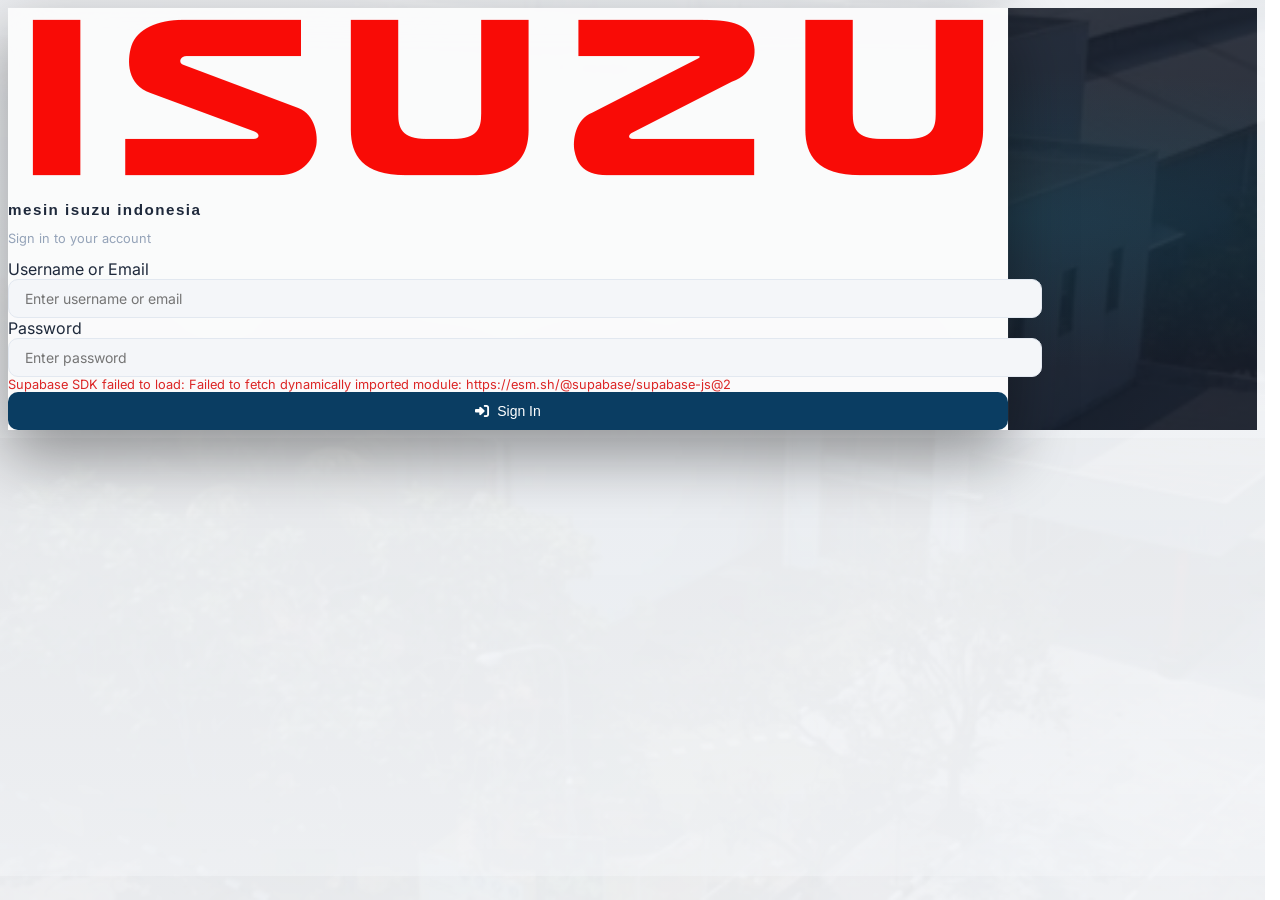
==== commit 570b3a18: "feat: upgrade root files to professional Industrial Precision design system" ====
--- a/index.html
+++ b/index.html
@@ -1,5 +1,5 @@
-<!DOCTYPE html>
-<html lang="en">
+﻿<!DOCTYPE html>
+<html lang="id">
 <head>
   <meta charset="UTF-8">
   <meta name="viewport" content="width=device-width, initial-scale=1.0">
@@ -8,14 +8,12 @@
   <script src="https://cdn.tailwindcss.com"></script>
   <link rel="stylesheet" href="https://cdnjs.cloudflare.com/ajax/libs/font-awesome/6.5.1/css/all.min.css">
   <script src="https://cdnjs.cloudflare.com/ajax/libs/xlsx/0.18.5/xlsx.full.min.js"></script>
-  <script src="https://cdn.jsdelivr.net/npm/@supabase/supabase-js@2"></script>
-  <script>
-    const SUPABASE_URL = 'https://ecfceqvmvatpxqenqtgs.supabase.co';
-    const SUPABASE_ANON_KEY = 'eyJhbGciOiJIUzI1NiIsInR5cCI6IkpXVCJ9.eyJpc3MiOiJzdXBhYmFzZSIsInJlZiI6ImVjZmNlcXZtdmF0cHhxZW5xdGdzIiwicm9sZSI6ImFub24iLCJpYXQiOjE3ODIyNjQyNjUsImV4cCI6MjA5Nzg0MDI2NX0.o5r0-lCFv0sYZdjxmNpHO_ClHlY9pLWVUTgKxZM0RUg';
-    var supabase = Supabase.createClient(SUPABASE_URL, SUPABASE_ANON_KEY);
-  </script>
+  <script src="https://cdn.jsdelivr.net/npm/chart.js@4.4.4/dist/chart.umd.min.js"></script>
+  <link rel="preconnect" href="https://fonts.googleapis.com">
+  <link rel="preconnect" href="https://fonts.gstatic.com" crossorigin>
+  <link href="https://fonts.googleapis.com/css2?family=Archivo:wght@400;500;600;700;800&amp;family=Inter:wght@300;400;500;600;700&amp;family=JetBrains+Mono:wght@400;500&amp;display=swap" rel="stylesheet">
+  <link rel="stylesheet" href="style.css?v=4">
   <style>
-    @import url('https://fonts.googleapis.com/css2?family=Inter:wght@300;400;500;600;700&display=swap');
     @font-face {
       font-family: 'Usuzi';
       src: url('https://db.onlinewebfonts.com/t/006e5bd249bbdd29033a593bd1642e14.woff2') format('woff2'),
@@ -24,84 +22,59 @@
       font-weight: normal;
       font-style: normal;
     }
-    * { font-family: 'Inter', sans-serif; }
-    .modal-overlay { background: rgba(0,0,0,0.5); backdrop-filter: blur(2px); }
-    .fade-in { animation: fadeIn 0.2s ease-out; }
-    @keyframes fadeIn { from { opacity: 0; transform: scale(0.95); } to { opacity: 1; transform: scale(1); } }
-    .slide-up { animation: slideUp 0.25s ease-out; }
-    @keyframes slideUp { from { opacity: 0; transform: translateY(20px); } to { opacity: 1; transform: translateY(0); } }
-    .toast { position: fixed; bottom: 24px; right: 24px; z-index: 9999; }
-    .product-tag { display: inline-flex; align-items: center; background: #e0e7ff; color: #3730a3; border-radius: 9999px; padding: 2px 10px; font-size: 0.75rem; margin: 2px; }
-    .category-badge { display: inline-block; border-radius: 9999px; padding: 2px 10px; font-size: 0.7rem; font-weight: 500; margin: 1px; }
-    .table-row-hover:hover { background: #f8fafc; }
-    .sort-icon { opacity: 0.3; margin-left: 4px; font-size: 0.7rem; }
-    .sort-icon.active { opacity: 1; color: #4f46e5; }
-    .pagination-btn { padding: 6px 12px; border: 1px solid #e2e8f0; background: white; cursor: pointer; font-size: 0.85rem; transition: all 0.15s; }
-    .pagination-btn:hover:not(:disabled) { background: #eef2ff; border-color: #a5b4fc; }
-    .pagination-btn.active { background: #4f46e5; color: white; border-color: #4f46e5; }
-    .pagination-btn:disabled { opacity: 0.4; cursor: not-allowed; }
-    .empty-state { text-align: center; padding: 48px 16px; color: #94a3b8; }
-    .empty-state i { font-size: 3rem; margin-bottom: 12px; }
-    .thumb-hover-wrap { position: relative; display: inline-block; }
-    .map-embed iframe { width: 100%; height: 200px; border: 0; border-radius: 8px; }
-    @media (max-width: 768px) { .table-wrap { overflow-x: auto; } }
-    .login-bg { background: linear-gradient(135deg, #667eea 0%, #764ba2 100%); }
     .app-content { display: none; }
     .app-content.active { display: block; }
     .login-page.active { display: flex; }
-    /* Loading spinner overlay */
-    #loadingOverlay { position:fixed;inset:0;background:rgba(255,255,255,0.8);z-index:9998;display:flex;align-items:center;justify-content:center;backdrop-filter:blur(2px); }
-    .spinner { width:40px;height:40px;border:4px solid #e0e7ff;border-top-color:#4f46e5;border-radius:50%;animation:spin 0.7s linear infinite; }
-    @keyframes spin { to { transform: rotate(360deg); } }
+    .hidden { display: none !important; }
   </style>
 </head>
-<body class="bg-gray-50 text-gray-800">
-  <!-- Loading Overlay -->
+<body>
   <div id="loadingOverlay"><div class="spinner"></div></div>
-
-  <!-- Toast -->
   <div id="toast" class="toast hidden"></div>
 
   <!-- Login Page -->
-  <div id="loginPage" class="login-page hidden fixed inset-0 z-50 items-center justify-center login-bg">
-    <div class="bg-white rounded-2xl shadow-2xl w-full max-w-md p-8 mx-4 fade-in">
+  <div id="loginPage" class="login-page hidden fixed inset-0 z-50 items-center justify-center login-page-bg">
+    <div class="login-card w-full max-w-md p-8 mx-4 fade-in rounded-2xl">
       <div class="text-center mb-6">
         <div class="mx-auto mb-4 flex items-center justify-center">
-          <img src="https://upload.wikimedia.org/wikipedia/commons/5/5b/Isuzu_logo.png" alt="Isuzu Logo" class="h-14 mx-auto" style="filter: invert(16%) sepia(100%) saturate(7414%) hue-rotate(355deg) brightness(94%) contrast(108%);">
-        </div>
-        <h1 class="text-lg font-bold text-gray-900" style="font-family: 'Usuzi', sans-serif; letter-spacing: 1.5px;">Mesin Isuzu Indonesia</h1>
-        <p class="text-sm text-gray-500 mt-1">Sign in to your account</p>
+          <img src="logo.png" alt="Isuzu Logo" class="login-logo h-14 mx-auto" style="filter: invert(16%) sepia(100%) saturate(7414%) hue-rotate(355deg) brightness(94%) contrast(108%);">
+        </div>
+        <h1 class="login-title font-bold text-gray-900" style="font-family: 'Usuzi', sans-serif;">mesin isuzu indonesia</h1>
+        <p class="login-subtitle mt-1">Sign in to your account</p>
       </div>
       <div class="space-y-4">
         <div>
-          <label class="block text-sm font-medium text-gray-700 mb-1">Email</label>
-          <input type="email" id="loginUsername" class="w-full border border-gray-300 rounded-lg px-4 py-2.5 text-sm focus:ring-2 focus:ring-indigo-400 focus:border-indigo-400 outline-none" placeholder="Enter email" onkeydown="if(event.key==='Enter')handleLogin()">
+          <label class="block text-sm font-medium text-gray-700 mb-1">Username or Email</label>
+          <input type="text" id="loginUsername" class="login-input" placeholder="Enter username or email" onkeydown="if(event.key==='Enter')handleLogin()">
         </div>
         <div>
           <label class="block text-sm font-medium text-gray-700 mb-1">Password</label>
-          <input type="password" id="loginPassword" class="w-full border border-gray-300 rounded-lg px-4 py-2.5 text-sm focus:ring-2 focus:ring-indigo-400 focus:border-indigo-400 outline-none" placeholder="Enter password" onkeydown="if(event.key==='Enter')handleLogin()">
-        </div>
-        <div id="loginError" class="text-red-600 text-sm hidden"></div>
-        <button id="loginBtn" onclick="handleLogin()" class="w-full bg-indigo-600 hover:bg-indigo-700 text-white py-2.5 rounded-lg text-sm font-medium transition shadow-sm">
+          <input type="password" id="loginPassword" class="login-input" placeholder="Enter password" onkeydown="if(event.key==='Enter')handleLogin()">
+        </div>
+        <div id="loginError" class="login-error hidden"></div>
+        <button id="loginBtn" onclick="handleLogin()" class="login-btn">
           <i class="fas fa-sign-in-alt mr-2"></i>Sign In
         </button>
       </div>
     </div>
   </div>
 
+  <script>document.getElementById('loginPage').classList.remove('hidden');document.getElementById('loginPage').classList.add('active');document.getElementById('loadingOverlay').style.display='none';</script>
+
   <!-- Main App -->
   <div id="appContent" class="app-content">
-    <nav class="bg-white border-b border-gray-200 shadow-sm sticky top-0 z-40">
+    <nav class="site-header sticky top-0 z-40">
       <div class="max-w-7xl mx-auto px-4 sm:px-6 lg:px-8">
         <div class="flex items-center justify-between h-16">
           <div class="flex items-center gap-3">
-            <img src="https://upload.wikimedia.org/wikipedia/commons/5/5b/Isuzu_logo.png" alt="Isuzu Logo" class="h-7" style="filter: invert(16%) sepia(100%) saturate(7414%) hue-rotate(355deg) brightness(94%) contrast(108%);">
-            <span class="text-lg font-bold text-gray-900" style="font-family: 'Usuzi', sans-serif; letter-spacing: 1px;">Mesin Isuzu Indonesia</span>
+            <div class="header-logo-wrap"><img src="logo.png" alt="Isuzu Logo" class="h-7 header-logo" style="filter: invert(16%) sepia(100%) saturate(7414%) hue-rotate(355deg) brightness(94%) contrast(108%);"></div>
+            <span class="header-brand nav-brand-text">mesin isuzu indonesia</span>
           </div>
           <div id="navRight" class="flex items-center gap-3">
-            <span id="navUsername" class="text-sm font-medium text-gray-700 hidden"></span>
-            <span id="navRole" class="text-xs px-2 py-0.5 rounded-full hidden"></span>
-            <button onclick="handleLogout()" class="text-sm text-gray-500 hover:text-red-600 transition" id="logoutBtn"><i class="fas fa-sign-out-alt mr-1"></i>Logout</button>
+            <span id="navUsername" class="header-user-name hidden"></span>
+            <span id="navRole" class="header-role-badge hidden"></span>
+            <button onclick="toggleTheme()" class="header-logout flex items-center gap-1 mr-2" title="Toggle theme"><i class="fas fa-moon" id="themeToggleIcon"></i></button>
+            <button onclick="handleLogout()" class="header-logout flex items-center gap-1" id="logoutBtn"><i class="fas fa-sign-out-alt"></i>Logout</button>
           </div>
         </div>
       </div>
@@ -109,63 +82,70 @@
 
     <div class="max-w-7xl mx-auto px-4 sm:px-6 lg:px-8 py-6">
       <!-- Stats -->
-      <div class="grid grid-cols-2 md:grid-cols-3 gap-4 mb-6" id="statsGrid">
-        <div class="bg-white rounded-xl border border-gray-200 p-4 flex items-center gap-3 shadow-sm">
-          <div class="w-10 h-10 bg-indigo-100 rounded-lg flex items-center justify-center text-indigo-600"><i class="fas fa-building"></i></div>
-          <div><div class="text-2xl font-bold" id="statTotal">0</div><div class="text-xs text-gray-500">Total Suppliers</div></div>
-        </div>
-        <div class="bg-white rounded-xl border border-gray-200 p-4 flex items-center gap-3 shadow-sm">
-          <div class="w-10 h-10 bg-green-100 rounded-lg flex items-center justify-center text-green-600"><i class="fas fa-check-circle"></i></div>
-          <div><div class="text-2xl font-bold" id="statActive">0</div><div class="text-xs text-gray-500">Active</div></div>
-        </div>
-        <div class="bg-white rounded-xl border border-gray-200 p-4 flex items-center gap-3 shadow-sm">
-          <div class="w-10 h-10 bg-blue-100 rounded-lg flex items-center justify-center text-blue-600"><i class="fas fa-tags"></i></div>
-          <div><div class="text-2xl font-bold" id="statCategories">0</div><div class="text-xs text-gray-500">Categories</div></div>
+      <div class="grid grid-cols-2 md:grid-cols-4 gap-4 mb-6" id="statsGrid">
+        <div class="stat-card stat-card--total">
+          <div class="stat-icon"><i class="fas fa-building"></i></div>
+          <div><div class="stat-value" id="statTotal">0</div><div class="stat-label">Total</div></div>
+        </div>
+        <div class="stat-card stat-card--thisyear">
+          <div class="stat-icon"><i class="fas fa-calendar-check"></i></div>
+          <div><div class="stat-value" id="statThisYear">0</div><div class="stat-label">This Year</div></div>
+        </div>
+        <div class="stat-card stat-card--active">
+          <div class="stat-icon"><i class="fas fa-box"></i></div>
+          <div><div class="stat-value" id="statProducts">0</div><div class="stat-label">Products</div></div>
+        </div>
+        <div class="stat-card stat-card--categories">
+          <div class="stat-icon"><i class="fas fa-tags"></i></div>
+          <div><div class="stat-value" id="statCategories">0</div><div class="stat-label">Categories</div></div>
         </div>
       </div>
 
       <!-- Toolbar -->
-      <div class="bg-white rounded-xl border border-gray-200 p-4 mb-6 shadow-sm">
+      <div class="toolbar mb-6">
         <div class="flex flex-col md:flex-row gap-3 items-start md:items-center justify-between">
-          <div class="flex flex-wrap items-center gap-3 flex-1">
+          <div class="flex flex-wrap items-center gap-2 flex-1">
             <div class="relative flex-1 min-w-[200px] max-w-md">
               <i class="fas fa-search absolute left-3 top-1/2 -translate-y-1/2 text-gray-400 text-sm"></i>
-              <input type="text" id="searchInput" placeholder="Search suppliers..." class="w-full pl-9 pr-4 py-2 border border-gray-300 rounded-lg text-sm focus:ring-2 focus:ring-indigo-400 focus:border-indigo-400 outline-none" oninput="onSearch()">
+              <input type="text" id="searchInput" placeholder="Search suppliers..." class="toolbar-input pl-9" oninput="onSearch()">
             </div>
-            <select id="filterStatus" class="border border-gray-300 rounded-lg px-3 py-2 text-sm focus:ring-2 focus:ring-indigo-400 outline-none" onchange="onSearch()">
-              <option value="">All Status</option>
-              <option value="Active">Active</option>
-              <option value="Inactive">Inactive</option>
+            <select id="filterYear" class="toolbar-select" onchange="onSearch()">
+              <option value="">All Years</option>
             </select>
-            <select id="filterCategory" class="border border-gray-300 rounded-lg px-3 py-2 text-sm focus:ring-2 focus:ring-indigo-400 outline-none" onchange="onSearch()">
+            <select id="filterCategory" class="toolbar-select" onchange="onSearch()">
               <option value="">All Categories</option>
             </select>
           </div>
           <div class="flex items-center gap-2 flex-wrap">
             <input type="file" id="importFile" accept=".csv,.xls,.xlsx" style="display:none" onchange="handleImport(this)">
-            <button onclick="document.getElementById('importFile').click()" id="importBtn" class="hidden border border-green-300 hover:bg-green-50 text-green-600 px-3 py-2 rounded-lg text-sm transition"><i class="fas fa-file-import mr-1"></i>Import</button>
-            <button onclick="downloadTemplate()" id="templateBtn" class="border border-gray-300 hover:bg-gray-100 text-gray-700 px-3 py-2 rounded-lg text-sm transition"><i class="fas fa-download mr-1"></i>Template</button>
-            <button onclick="exportCSV()" class="border border-gray-300 hover:bg-gray-100 text-gray-700 px-3 py-2 rounded-lg text-sm transition"><i class="fas fa-file-csv mr-1"></i>CSV</button>
-            <button onclick="openManageUsers()" id="manageUsersBtn" class="hidden border border-purple-300 hover:bg-purple-50 text-purple-600 px-3 py-2 rounded-lg text-sm transition"><i class="fas fa-users-cog mr-1"></i>Users</button>
-            <button onclick="openManageCategories()" id="manageCategoriesBtn" class="hidden border border-orange-300 hover:bg-orange-50 text-orange-600 px-3 py-2 rounded-lg text-sm transition"><i class="fas fa-tags mr-1"></i>Categories</button>
-            <button onclick="openAddModal()" id="addSupplierBtn" class="hidden bg-[#DA251C] hover:bg-[#B71C1C] text-white px-4 py-2 rounded-lg text-sm font-medium transition shadow-sm"><i class="fas fa-plus mr-1"></i>Add Supplier</button>
+            <button onclick="document.getElementById('importFile').click()" id="importBtn" class="toolbar-icon-btn hidden" title="Import CSV/Excel"><i class="fas fa-file-import"></i><span class="inline-sm">Import</span></button>
+            <button onclick="downloadTemplate()" id="templateBtn" class="toolbar-icon-btn" title="Download Template Excel"><i class="fas fa-download"></i><span class="inline-sm">Template</span></button>
+            <button onclick="exportExcel()" class="toolbar-icon-btn" title="Export to Excel"><i class="fas fa-file-excel"></i><span class="inline-sm">Export</span></button>
+            <span class="toolbar-divider"></span>
+            <button onclick="openSummaryModal()" class="toolbar-icon-btn" title="Charts &amp; Summary"><i class="fas fa-chart-pie"></i><span class="inline-sm">Summary</span></button>
+            <button onclick="openManageCategories()" id="manageCategoriesBtn" class="toolbar-icon-btn hidden" title="Manage Categories"><i class="fas fa-tags"></i><span class="inline-sm">Categories</span></button>
+            <button onclick="openManageUsers()" id="manageUsersBtn" class="toolbar-icon-btn hidden" title="Manage Users"><i class="fas fa-users-cog"></i><span class="inline-sm">Users</span></button>
+            <span class="toolbar-divider hidden" id="addSupplierDivider"></span>
+            <button onclick="openAddModal()" id="addSupplierBtn" class="toolbar-icon-btn toolbar-icon-btn--accent hidden"><i class="fas fa-plus"></i><span class="inline-sm">Add Supplier</span></button>
           </div>
         </div>
       </div>
 
       <!-- Table -->
-      <div class="bg-white rounded-xl border border-gray-200 shadow-sm overflow-hidden">
+      <div class="data-table-wrap">
         <div class="table-wrap">
-          <table class="w-full text-sm">
+          <table class="data-table" id="mainTable">
             <thead>
-              <tr class="bg-gray-50 border-b border-gray-200">
-                <th class="text-left px-4 py-3 font-semibold text-gray-600 cursor-pointer select-none" onclick="sortBy('company_name')">Company <i class="fas fa-sort sort-icon" id="sort-company_name"></i></th>
-                <th class="text-left px-4 py-3 font-semibold text-gray-600 cursor-pointer select-none" onclick="sortBy('contact_person')">Contact <i class="fas fa-sort sort-icon" id="sort-contact_person"></i></th>
-                <th class="text-left px-4 py-3 font-semibold text-gray-600 cursor-pointer select-none" onclick="sortBy('phone')">Phone <i class="fas fa-sort sort-icon" id="sort-phone"></i></th>
-                <th class="text-left px-4 py-3 font-semibold text-gray-600">Categories</th>
-                <th class="text-left px-4 py-3 font-semibold text-gray-600">Products</th>
-                <th class="text-center px-4 py-3 font-semibold text-gray-600 cursor-pointer select-none" onclick="sortBy('status')">Status <i class="fas fa-sort sort-icon" id="sort-status"></i></th>
-                <th class="text-center px-4 py-3 font-semibold text-gray-600">Actions</th>
+              <tr>
+                <th class="sortable" onclick="sortBy('id_supplier')">ID <i class="fas fa-sort sort-icon" id="sort-id_supplier"></i></th>
+                <th class="sortable" onclick="sortBy('company_name')">Company <i class="fas fa-sort sort-icon" id="sort-company_name"></i></th>
+                <th>Contact</th>
+                <th class="col-md">Phone</th>
+                <th class="col-md">Address</th>
+                <th>Categories</th>
+                <th>Products</th>
+                <th class="text-center md:text-center sortable" onclick="sortBy('last_transaction_date')">Last Transaction <i class="fas fa-sort sort-icon" id="sort-last_transaction_date"></i></th>
+                <th class="text-center md:text-center">Actions</th>
               </tr>
             </thead>
             <tbody id="tableBody"></tbody>
@@ -173,11 +153,11 @@
         </div>
         <div id="emptyState" class="empty-state hidden">
           <i class="fas fa-box-open"></i>
-          <h3 class="text-lg font-semibold text-gray-500 mt-2">No suppliers found</h3>
-          <p class="text-sm mt-1">Try adjusting your search or filters, or add a new supplier.</p>
-        </div>
-        <div class="flex items-center justify-between px-4 py-3 border-t border-gray-200 bg-gray-50" id="paginationBar">
-          <span class="text-sm text-gray-500" id="paginationInfo">Showing 0 of 0</span>
+          <h3>No suppliers found</h3>
+          <p>Try adjusting your search or filters, or add a new supplier.</p>
+        </div>
+        <div class="pagination-bar" id="paginationBar">
+          <span class="pagination-info" id="paginationInfo">Showing 0 of 0</span>
           <div class="flex gap-1" id="paginationButtons"></div>
         </div>
       </div>
@@ -186,32 +166,35 @@
 
   <!-- Add/Edit Supplier Modal -->
   <div id="addEditModal" class="modal-overlay hidden fixed inset-0 z-50 items-center justify-center p-4">
-    <div class="bg-white rounded-2xl shadow-2xl w-full max-w-4xl max-h-[90vh] overflow-auto fade-in" style="resize:horizontal;min-width:480px">
-      <div class="p-6 border-b border-gray-200 flex items-center justify-between">
-        <h2 class="text-lg font-bold" id="modalTitle">Add Supplier</h2>
-        <button onclick="closeModal()" class="text-gray-400 hover:text-gray-600 text-xl"><i class="fas fa-times"></i></button>
-      </div>
-      <div class="p-6 space-y-4">
+    <div class="modal-content w-full max-w-4xl" style="resize:horizontal;min-width:480px">
+      <div class="modal-header">
+        <h2 id="modalTitle">Add Supplier</h2>
+        <button onclick="closeModal()" class="modal-close"><i class="fas fa-times"></i></button>
+      </div>
+      <div class="modal-body space-y-4">
         <input type="hidden" id="editId">
         <div class="grid grid-cols-1 md:grid-cols-2 gap-4">
-          <div><label class="block text-sm font-medium text-gray-700 mb-1">Company Name <span class="text-red-500">*</span></label><input type="text" id="fCompanyName" class="w-full border border-gray-300 rounded-lg px-3 py-2 text-sm focus:ring-2 focus:ring-indigo-400 focus:border-indigo-400 outline-none"></div>
-          <div><label class="block text-sm font-medium text-gray-700 mb-1">Contact Person <span class="text-red-500">*</span></label><input type="text" id="fContactPerson" class="w-full border border-gray-300 rounded-lg px-3 py-2 text-sm focus:ring-2 focus:ring-indigo-400 focus:border-indigo-400 outline-none"></div>
-          <div><label class="block text-sm font-medium text-gray-700 mb-1">Phone <span class="text-red-500">*</span></label><input type="text" id="fPhone" class="w-full border border-gray-300 rounded-lg px-3 py-2 text-sm focus:ring-2 focus:ring-indigo-400 focus:border-indigo-400 outline-none"></div>
-          <div><label class="block text-sm font-medium text-gray-700 mb-1">Email</label><input type="email" id="fEmail" class="w-full border border-gray-300 rounded-lg px-3 py-2 text-sm focus:ring-2 focus:ring-indigo-400 focus:border-indigo-400 outline-none"></div>
-          <div><label class="block text-sm font-medium text-gray-700 mb-1">Website</label><input type="url" id="fWebsite" class="w-full border border-gray-300 rounded-lg px-3 py-2 text-sm focus:ring-2 focus:ring-indigo-400 focus:border-indigo-400 outline-none" placeholder="https://"></div>
-          <div><label class="block text-sm font-medium text-gray-700 mb-1">Address</label><input type="text" id="fAddress" class="w-full border border-gray-300 rounded-lg px-3 py-2 text-sm focus:ring-2 focus:ring-indigo-400 focus:border-indigo-400 outline-none"></div>
-        </div>
-        <div><label class="block text-sm font-medium text-gray-700 mb-1">Google Maps URL</label><input type="url" id="fLocation" class="w-full border border-gray-300 rounded-lg px-3 py-2 text-sm focus:ring-2 focus:ring-indigo-400 focus:border-indigo-400 outline-none" placeholder="https://maps.google.com/?q=..."></div>
+          <div><label class="form-label">Company Name <span class="required">*</span></label><input type="text" id="fCompanyName" class="form-input" list="masterSupplierList" autocomplete="off" placeholder="Pilih atau ketik nama supplier" oninput="onSupplierNameInput()"><datalist id="masterSupplierList"></datalist><input type="hidden" id="fIdSupplier"><span id="fIdSupplierDisplay" class="text-xs text-indigo-600 font-mono block mt-1 hidden"></span></div>
+          <div><label class="form-label">Contact Person 1 <span class="required">*</span></label><input type="text" id="fContactPerson" class="form-input"></div>
+          <div><label class="form-label">Phone 1 <span class="required">*</span></label><input type="text" id="fPhone" class="form-input"><span id="fPhoneError" class="field-error"></span></div>
+          <div><label class="form-label">Email 1</label><input type="email" id="fEmail" class="form-input"></div>
+          <div><label class="form-label">Contact Person 2</label><input type="text" id="fContactPerson2" class="form-input"></div>
+          <div><label class="form-label">Phone 2</label><input type="text" id="fPhone2" class="form-input"><span id="fPhone2Error" class="field-error"></span></div>
+          <div><label class="form-label">Email 2</label><input type="email" id="fEmail2" class="form-input"></div>
+          <div><label class="form-label">Website</label><input type="url" id="fWebsite" class="form-input" placeholder="https://"></div>
+          <div><label class="form-label">Address</label><input type="text" id="fAddress" class="form-input"></div>
+        </div>
+        <div><label class="form-label">Google Maps URL</label><input type="url" id="fLocation" class="form-input" placeholder="https://maps.google.com/?q=..."></div>
         <div>
-          <label class="block text-sm font-medium text-gray-700 mb-2">Products</label>
+          <label class="form-label mb-2">Products</label>
           <div class="table-wrap overflow-x-auto border border-gray-200 rounded-lg">
-            <table class="w-full text-sm">
-              <thead><tr class="bg-gray-50 border-b border-gray-200">
-                <th class="text-left px-2 py-2 font-semibold text-gray-600">Product Name</th>
-                <th class="text-left px-2 py-2 font-semibold text-gray-600" style="width:160px">Category</th>
-                <th class="text-left px-2 py-2 font-semibold text-gray-600" style="width:130px">Image URL</th>
-                <th class="text-center px-2 py-2 font-semibold text-gray-600" style="width:56px">Preview</th>
-                <th class="text-center px-2 py-2 font-semibold text-gray-600" style="width:36px"></th>
+            <table class="prod-table">
+              <thead><tr>
+                <th>Product Name</th>
+                <th style="width:160px">Category</th>
+                <th style="width:130px">Image URL</th>
+                <th class="text-center" style="width:56px">Preview</th>
+                <th class="text-center" style="width:36px"></th>
               </tr></thead>
               <tbody id="productsList"></tbody>
             </table>
@@ -219,56 +202,71 @@
           <button type="button" onclick="addProductField()" class="mt-2 text-sm text-indigo-600 hover:text-indigo-800"><i class="fas fa-plus-circle mr-1"></i>Add Product</button>
         </div>
         <div class="grid grid-cols-1 md:grid-cols-2 gap-4">
-          <div><label class="block text-sm font-medium text-gray-700 mb-2">Status</label><select id="fStatus" class="w-full border border-gray-300 rounded-lg px-3 py-2 text-sm focus:ring-2 focus:ring-indigo-400 outline-none"><option value="Active">Active</option><option value="Inactive">Inactive</option></select></div>
-        </div>
-        <div><label class="block text-sm font-medium text-gray-700 mb-1">Notes</label><textarea id="fNotes" rows="3" class="w-full border border-gray-300 rounded-lg px-3 py-2 text-sm focus:ring-2 focus:ring-indigo-400 focus:border-indigo-400 outline-none"></textarea></div>
-      </div>
-      <div class="p-6 border-t border-gray-200 flex justify-end gap-3">
-        <button onclick="closeModal()" class="border border-gray-300 hover:bg-gray-50 text-gray-700 px-5 py-2 rounded-lg text-sm transition">Cancel</button>
-        <button onclick="saveSupplier()" id="saveSupplierBtn" class="bg-indigo-600 hover:bg-indigo-700 text-white px-5 py-2 rounded-lg text-sm font-medium transition shadow-sm"><i class="fas fa-check mr-1"></i>Save</button>
+          <div><label class="form-label mb-2">Last Transaction Date</label><input type="date" id="fTransactionDate" class="form-input"></div>
+        </div>
+        <div><label class="form-label">Notes</label><textarea id="fNotes" rows="3" class="form-input"></textarea></div>
+      </div>
+      <div class="modal-footer">
+        <button onclick="closeModal()" class="btn btn-ghost">Cancel</button>
+        <button onclick="saveSupplier()" id="saveSupplierBtn" class="btn btn-primary"><i class="fas fa-check mr-1"></i>Save</button>
       </div>
     </div>
   </div>
 
   <!-- Detail Modal -->
   <div id="detailModal" class="modal-overlay hidden fixed inset-0 z-50 items-center justify-center p-4">
-    <div class="bg-white rounded-2xl shadow-2xl w-full max-w-4xl max-h-[90vh] overflow-auto fade-in" style="resize:horizontal;min-width:480px" id="detailContent"></div>
+    <div class="modal-content w-full max-w-4xl" style="resize:horizontal;min-width:480px" id="detailContent"></div>
   </div>
 
   <!-- Image Lightbox -->
   <div id="imageModal" class="modal-overlay hidden fixed inset-0 z-50 items-center justify-center p-4" onclick="closeImageModal(event)">
     <div class="relative max-w-2xl w-full max-h-[90vh] fade-in" onclick="event.stopPropagation()">
       <button onclick="closeImageModal()" class="absolute -top-3 -right-3 w-8 h-8 bg-white rounded-full shadow flex items-center justify-center text-gray-600 hover:text-gray-900 z-10"><i class="fas fa-times"></i></button>
-      <img id="lightboxImage" src="" class="w-full max-h-[80vh] object-contain rounded-xl shadow-2xl">
-      <p id="lightboxCaption" class="text-white text-sm text-center mt-2 font-medium"></p>
+      <img id="lightboxImage" src="" class="lightbox-img w-full">
+      <p id="lightboxCaption" class="lightbox-caption"></p>
     </div>
   </div>
 
   <!-- Delete Confirm Modal -->
   <div id="deleteModal" class="modal-overlay hidden fixed inset-0 z-50 items-center justify-center p-4">
-    <div class="bg-white rounded-2xl shadow-lg w-full max-w-sm fade-in p-6 text-center">
-      <div class="text-red-500 text-4xl mb-3"><i class="fas fa-exclamation-triangle"></i></div>
-      <h3 class="text-lg font-bold mb-2">Delete Supplier?</h3>
-      <p class="text-sm text-gray-500 mb-6">This action cannot be undone.</p>
+    <div class="modal-content w-full max-w-sm p-6 text-center">
+      <div class="delete-icon"><i class="fas fa-exclamation-triangle"></i></div>
+      <h3 class="delete-title">Delete Supplier?</h3>
+      <p class="delete-desc">This action cannot be undone.</p>
       <div class="flex justify-center gap-3">
-        <button onclick="closeDeleteModal()" class="border border-gray-300 hover:bg-gray-50 text-gray-700 px-5 py-2 rounded-lg text-sm transition">Cancel</button>
-        <button onclick="confirmDelete()" id="confirmDeleteBtn" class="bg-red-600 hover:bg-red-700 text-white px-5 py-2 rounded-lg text-sm font-medium transition shadow-sm">Delete</button>
+        <button onclick="closeDeleteModal()" class="btn btn-ghost btn-sm">Cancel</button>
+        <button onclick="confirmDelete()" id="confirmDeleteBtn" class="btn btn-danger btn-sm">Delete</button>
       </div>
     </div>
   </div>
 
   <!-- Manage Users Modal -->
   <div id="userModal" class="modal-overlay hidden fixed inset-0 z-50 items-center justify-center p-4">
-    <div class="bg-white rounded-2xl shadow-2xl w-full max-w-2xl max-h-[90vh] overflow-y-auto fade-in">
-      <div class="p-6 border-b border-gray-200 flex items-center justify-between">
+    <div class="modal-content w-full max-w-2xl">
+      <div class="modal-header">
         <div>
-          <h2 class="text-lg font-bold">Manage Users</h2>
+          <h2>Manage Users</h2>
           <p class="text-xs text-gray-400 mt-0.5">Hanya Admin yang bisa mengubah role user lain.</p>
         </div>
-        <button onclick="closeUserModal()" class="text-gray-400 hover:text-gray-600 text-xl"><i class="fas fa-times"></i></button>
-      </div>
-      <div class="p-6">
-        <p class="text-xs text-amber-600 bg-amber-50 border border-amber-200 rounded-lg px-3 py-2 mb-4"><i class="fas fa-info-circle mr-1"></i>Untuk menambah atau menghapus user, gunakan <strong>Supabase Dashboard &gt; Authentication &gt; Users</strong>. User baru otomatis terdaftar sebagai <strong>Viewer</strong>.</p>
+        <button onclick="closeUserModal()" class="modal-close"><i class="fas fa-times"></i></button>
+      </div>
+      <div class="modal-body">
+        <div class="bg-gray-50 border border-gray-200 rounded-xl p-4 mb-4">
+          <h3 class="text-sm font-semibold mb-3"><i class="fas fa-user-plus mr-1.5 text-indigo-600"></i>Add New User</h3>
+          <div class="grid grid-cols-1 sm:grid-cols-2 gap-3 mb-3">
+            <input type="text" id="fNewUserUsername" class="form-input" placeholder="Username">
+            <input type="email" id="fNewUserEmail" class="form-input" placeholder="Email">
+          </div>
+          <div class="grid grid-cols-1 sm:grid-cols-2 gap-3 mb-3">
+            <input type="password" id="fNewUserPassword" class="form-input" placeholder="Password">
+            <select id="fNewUserRole" class="form-select">
+              <option value="Viewer" selected>Viewer</option>
+              <option value="Editor">Editor</option>
+              <option value="Admin">Admin</option>
+            </select>
+          </div>
+          <button onclick="addUser()" class="btn btn-primary btn-sm"><i class="fas fa-plus mr-1"></i>Add User</button>
+        </div>
         <div class="overflow-x-auto">
           <table class="w-full text-sm mb-4">
             <thead><tr class="bg-gray-50 border-b border-gray-200">
@@ -286,1070 +284,84 @@
 
   <!-- Manage Categories Modal -->
   <div id="categoryModal" class="modal-overlay hidden fixed inset-0 z-50 items-center justify-center p-4">
-    <div class="bg-white rounded-2xl shadow-2xl w-full max-w-md max-h-[90vh] overflow-y-auto fade-in">
-      <div class="p-6 border-b border-gray-200 flex items-center justify-between">
-        <h2 class="text-lg font-bold">Manage Categories</h2>
-        <button onclick="closeCategoryModal()" class="text-gray-400 hover:text-gray-600 text-xl"><i class="fas fa-times"></i></button>
-      </div>
-      <div class="p-6">
+    <div class="modal-content w-full max-w-md">
+      <div class="modal-header">
+        <h2>Manage Categories</h2>
+        <button onclick="closeCategoryModal()" class="modal-close"><i class="fas fa-times"></i></button>
+      </div>
+      <div class="modal-body">
         <table class="w-full text-sm mb-4">
           <thead><tr class="bg-gray-50 border-b border-gray-200">
             <th class="text-left px-3 py-2 font-semibold text-gray-600">Category</th>
             <th class="text-left px-3 py-2 font-semibold text-gray-600">Color</th>
+            <th class="text-center px-3 py-2 font-semibold text-gray-600">Active</th>
             <th class="text-center px-3 py-2 font-semibold text-gray-600">Actions</th>
           </tr></thead>
           <tbody id="categoryTableBody"></tbody>
         </table>
         <div class="border-t border-gray-200 pt-4 mt-2">
           <h3 class="text-sm font-semibold mb-3">Add Category</h3>
-          <input type="text" id="fCategoryName" class="border border-gray-300 rounded-lg px-3 py-2 text-sm focus:ring-2 focus:ring-indigo-400 outline-none w-full mb-2" placeholder="Category name">
-          <button onclick="addCategory()" class="bg-indigo-600 hover:bg-indigo-700 text-white px-4 py-2 rounded-lg text-sm font-medium transition shadow-sm"><i class="fas fa-plus mr-1"></i>Add Category</button>
-        </div>
-      </div>
-    </div>
-  </div>
-
-  <!-- ========== JAVASCRIPT ========== -->
-  <script>
-    // ─── Helpers ────────────────────────────────────────────
-    function $(id) { return document.getElementById(id); }
-    function escHtml(s) {
-      if (!s) return '';
-      return s.toString().replace(/&/g,'&amp;').replace(/</g,'&lt;').replace(/>/g,'&gt;').replace(/"/g,'&quot;').replace(/'/g,'&#039;');
-    }
-    function csvEsc(v) {
-      var s = (v || '').toString();
-      if (s.indexOf(',') !== -1 || s.indexOf('"') !== -1 || s.indexOf('\n') !== -1)
-        return '"' + s.replace(/"/g, '""') + '"';
-      return s;
-    }
-    function showToast(m, t) {
-      var e = $('toast');
-      e.className = 'toast px-5 py-3 rounded-xl shadow-2xl text-sm font-medium text-white flex items-center gap-2 ' + (t === 'success' ? 'bg-green-600' : t === 'warning' ? 'bg-amber-500' : 'bg-red-600');
-      e.innerHTML = '<i class="fas ' + (t === 'success' ? 'fa-check-circle' : t === 'warning' ? 'fa-exclamation-circle' : 'fa-exclamation-circle') + '"></i> ' + m;
-      e.classList.remove('hidden');
-      clearTimeout(window._toastTimer);
-      window._toastTimer = setTimeout(function () { e.classList.add('hidden'); }, 3500);
-    }
-    function showLoading() { $('loadingOverlay').style.display = 'flex'; }
-    function hideLoading() { $('loadingOverlay').style.display = 'none'; }
-    function downloadFile(c, f, m) {
-      var b = new Blob([c], { type: m + ';charset=utf-8' }), u = URL.createObjectURL(b), a = document.createElement('a');
-      a.href = u; a.download = f; document.body.appendChild(a); a.click(); document.body.removeChild(a); URL.revokeObjectURL(u);
-    }
-
-    // ─── State ─────────────────────────────────────────────
-    var suppliers = [], currentPage = 1, pageSize = 10;
-    var sortColumn = null, sortAsc = true;
-    var deleteTargetId = null;
-    var currentUser = null;
-    var CATEGORIES = [];
-    var CATEGORY_COLORS = {};
-    var CATEGORY_TEXT_COLORS = {};
-    var CATEGORY_PALETTE = [
-      {bg:'#dbeafe',text:'#1e40af'},{bg:'#fce7f3',text:'#9d174d'},{bg:'#e0e7ff',text:'#3730a3'},{bg:'#d1fae5',text:'#065f46'},
-      {bg:'#fef3c7',text:'#92400e'},{bg:'#f3e8ff',text:'#5b21b6'},{bg:'#ffedd5',text:'#9a3412'},{bg:'#f0fdf4',text:'#166534'},
-      {bg:'#fef2f2',text:'#991b1b'},{bg:'#fdf2f8',text:'#9d174d'},{bg:'#ecfeff',text:'#155e75'},{bg:'#f5f3ff',text:'#5b21b6'}
-    ];
-    var paletteIdx = 0;
-
-    // ─── Field Mapper (camelCase ↔ snake_case) ───────────────
-    function toSupabase(s) {
-      return {
-        company_name:   s.companyName   || '',
-        contact_person: s.contactPerson || '',
-        phone:          s.phone         || '',
-        email:          s.email         || '',
-        website:        s.website       || '',
-        address:        s.address       || '',
-        location:       s.location      || '',
-        categories:     s.categories    || [],
-        products:       (s.products || []).map(function(p) {
-          return typeof p === 'string' ? {name:p, image:'', category:''} : p;
-        }),
-        status:         s.status        || 'Active',
-        notes:          s.notes         || ''
-      };
-    }
-    function fromSupabase(r) {
-      return {
-        id:            r.id,
-        companyName:   r.company_name,
-        contactPerson: r.contact_person,
-        phone:         r.phone,
-        email:         r.email         || '',
-        website:       r.website       || '',
-        address:       r.address       || '',
-        location:      r.location      || '',
-        categories:    Array.isArray(r.categories) ? r.categories : [],
-        products:      Array.isArray(r.products)   ? r.products   : [],
-        status:        r.status,
-        notes:         r.notes         || '',
-        created_at:    r.created_at,
-        updated_at:    r.updated_at,
-        created_by:    r.created_by,
-        updated_by:    r.updated_by,
-        creatorUsername: r.creator ? r.creator.username : null,
-        updaterUsername: r.updater ? r.updater.username : null
-      };
-    }
-
-    // ─── Auth ───────────────────────────────────────────────
-    async function handleLogin() {
-      var email    = $('loginUsername').value.trim();
-      var password = $('loginPassword').value.trim();
-      $('loginError').classList.add('hidden');
-      if (!email || !password) {
-        $('loginError').textContent = 'Please enter email and password.';
-        $('loginError').classList.remove('hidden');
-        return;
-      }
-      $('loginBtn').disabled = true;
-      $('loginBtn').innerHTML = '<i class="fas fa-spinner fa-spin mr-2"></i>Signing in...';
-
-      const { data, error } = await supabase.auth.signInWithPassword({ email, password });
-
-      $('loginBtn').disabled = false;
-      $('loginBtn').innerHTML = '<i class="fas fa-sign-in-alt mr-2"></i>Sign In';
-
-      if (error) {
-        $('loginError').textContent = error.message;
-        $('loginError').classList.remove('hidden');
-        return;
-      }
-
-      if (data.user) {
-        await loadUserProfile(data.user.id);
-        await onLoginSuccess();
-      }
-    }
-
-    async function handleLogout() {
-      await supabase.auth.signOut();
-      currentUser = null;
-      suppliers = [];
-      $('appContent').classList.remove('active');
-      $('loginPage').classList.remove('hidden');
-      $('loginPage').classList.add('active');
-      $('loginUsername').value = '';
-      $('loginPassword').value = '';
-      $('loginError').classList.add('hidden');
-    }
-
-    async function checkSession() {
-      const { data: { session }, error } = await supabase.auth.getSession();
-      if (error || !session?.user) {
-        $('loginPage').classList.remove('hidden');
-        $('loginPage').classList.add('active');
-        return false;
-      }
-      await loadUserProfile(session.user.id);
-      await onLoginSuccess();
-      return true;
-    }
-
-    async function loadUserProfile(userId) {
-      const { data, error } = await supabase
-        .from('users')
-        .select('id, username, role')
-        .eq('id', userId)
-        .single();
-
-      if (error || !data) {
-        console.error('Error loading user profile:', error);
-        await supabase.auth.signOut();
-        $('loginPage').classList.remove('hidden');
-        $('loginPage').classList.add('active');
-        $('loginError').textContent = 'Failed to load user profile. Please contact admin.';
-        $('loginError').classList.remove('hidden');
-        return false;
-      }
-
-      currentUser = { id: data.id, username: data.username, role: data.role };
-      return true;
-    }
-
-    async function onLoginSuccess() {
-      $('loginPage').classList.add('hidden');
-      $('loginPage').classList.remove('active');
-      $('appContent').classList.add('active');
-      applyPermissions();
-      updateNavbar();
-      showLoading();
-      await Promise.all([loadCategories(), loadSuppliers()]);
-      hideLoading();
-      render();
-      showToast('Welcome, ' + currentUser.username + '!', 'success');
-    }
-
-    function updateNavbar() {
-      if (!currentUser) return;
-      $('navUsername').textContent = currentUser.username;
-      $('navUsername').classList.remove('hidden');
-      var rc = { 'Admin': 'bg-purple-100 text-purple-700', 'Editor': 'bg-blue-100 text-blue-700', 'Viewer': 'bg-gray-100 text-gray-700' };
-      $('navRole').textContent = currentUser.role;
-      $('navRole').className = 'text-xs px-2 py-0.5 rounded-full ' + (rc[currentUser.role] || 'bg-gray-100 text-gray-700');
-      $('navRole').classList.remove('hidden');
-      $('logoutBtn').classList.remove('hidden');
-    }
-
-    function applyPermissions() {
-      var role = currentUser ? currentUser.role : 'Viewer';
-      var canEdit  = (role === 'Admin' || role === 'Editor');
-      var canDelete = (role === 'Admin');
-      var isAdmin   = (role === 'Admin');
-      window.__canEdit   = canEdit;
-      window.__canDelete = canDelete;
-
-      var show = function(id, visible) {
-        var el = $(id); if (!el) return;
-        if (visible) el.classList.remove('hidden'); else el.classList.add('hidden');
-      };
-      show('addSupplierBtn', canEdit);
-      show('importBtn',      canEdit);
-      show('templateBtn',    canEdit);
-      show('manageUsersBtn',      isAdmin);
-      show('manageCategoriesBtn', isAdmin);
-    }
-
-    // ─── Load Data from Supabase ────────────────────────────
-    async function loadSuppliers() {
-      const { data, error } = await supabase
-        .from('suppliers')
-        .select('*, creator:users!created_by(username), updater:users!updated_by(username)')
-        .order('company_name', { ascending: true });
-      if (error) { showToast('Failed to load suppliers: ' + error.message, 'error'); return; }
-      suppliers = (data || []).map(fromSupabase);
-    }
-
-    async function loadCategories() {
-      const { data, error } = await supabase
-        .from('categories')
-        .select('*')
-        .order('name', { ascending: true });
-      if (error) { showToast('Failed to load categories: ' + error.message, 'error'); return; }
-      CATEGORIES = [];
-      CATEGORY_COLORS = {};
-      CATEGORY_TEXT_COLORS = {};
-      (data || []).forEach(function(c) {
-        CATEGORIES.push(c.name);
-        CATEGORY_COLORS[c.name]      = c.bg_color;
-        CATEGORY_TEXT_COLORS[c.name] = c.text_color;
-      });
-      populateCategoryFilter();
-      $('statCategories').textContent = CATEGORIES.length;
-    }
-
-    function populateCategoryFilter() {
-      var sel = $('filterCategory');
-      var prev = sel.value;
-      sel.innerHTML = '<option value="">All Categories</option>';
-      CATEGORIES.forEach(function(c) {
-        var o = document.createElement('option');
-        o.value = c; o.textContent = c;
-        if (c === prev) o.selected = true;
-        sel.appendChild(o);
-      });
-    }
-
-    // ─── Render Table ───────────────────────────────────────
-    function getFilteredSorted() {
-      var q   = ($('searchInput').value || '').toLowerCase();
-      var st  = $('filterStatus').value;
-      var cat = $('filterCategory').value;
-
-      var list = suppliers.filter(function(s) {
-        var matchQ  = !q || s.companyName.toLowerCase().includes(q) ||
-                      (s.contactPerson||'').toLowerCase().includes(q) ||
-                      (s.phone||'').toLowerCase().includes(q) ||
-                      (s.email||'').toLowerCase().includes(q);
-        var matchSt = !st  || s.status === st;
-        var matchCt = !cat || (s.categories||[]).includes(cat);
-        return matchQ && matchSt && matchCt;
-      });
-
-      if (sortColumn) {
-        list.sort(function(a, b) {
-          var av = (a[sortColumn]||'').toString().toLowerCase();
-          var bv = (b[sortColumn]||'').toString().toLowerCase();
-          if (av < bv) return sortAsc ? -1 : 1;
-          if (av > bv) return sortAsc ?  1 : -1;
-          return 0;
-        });
-      }
-      return list;
-    }
-
-    function render() {
-      var list = getFilteredSorted();
-      var total = list.length;
-      var pages = Math.max(1, Math.ceil(total / pageSize));
-      if (currentPage > pages) currentPage = pages;
-      var start = (currentPage - 1) * pageSize;
-      var page  = list.slice(start, start + pageSize);
-
-      $('statTotal').textContent    = suppliers.length;
-      $('statActive').textContent   = suppliers.filter(function(s){return s.status==='Active';}).length;
-      $('statCategories').textContent = CATEGORIES.length;
-
-      var tbody = $('tableBody');
-      if (!page.length) {
-        tbody.innerHTML = '';
-        $('emptyState').classList.remove('hidden');
-        $('paginationBar').style.display = 'none';
-        return;
-      }
-      $('emptyState').classList.add('hidden');
-      $('paginationBar').style.display = '';
-
-      tbody.innerHTML = page.map(function(s) {
-        var cats = (s.categories||[]).map(function(c){
-          var bg = CATEGORY_COLORS[c]||'#f3e8ff', tx = CATEGORY_TEXT_COLORS[c]||'#5b21b6';
-          return '<span class="category-badge" style="background:'+bg+';color:'+tx+'">'+escHtml(c)+'</span>';
-        }).join('');
-
-        var prods = (s.products||[]).slice(0,3).map(function(p){
-          return '<span class="product-tag">'+escHtml(typeof p==='string'?p:p.name)+'</span>';
-        }).join('');
-        if ((s.products||[]).length > 3) prods += '<span class="product-tag">+'+(s.products.length-3)+' more</span>';
-
-        var statusCls = s.status==='Active'
-          ? 'bg-green-100 text-green-700'
-          : 'bg-gray-100 text-gray-500';
-
-        var actions = '<button onclick="openDetailModal('+s.id+')" title="View" class="text-indigo-600 hover:text-indigo-800 mx-1"><i class="fas fa-eye"></i></button>';
-        if (window.__canEdit)   actions += '<button onclick="openEditModal('+s.id+')" title="Edit" class="text-yellow-500 hover:text-yellow-700 mx-1"><i class="fas fa-edit"></i></button>';
-        if (window.__canDelete) actions += '<button onclick="openDeleteModal('+s.id+')" title="Delete" class="text-red-500 hover:text-red-700 mx-1"><i class="fas fa-trash"></i></button>';
-
-        return '<tr class="table-row-hover border-b border-gray-100">' +
-          '<td class="px-4 py-3 font-medium">'+escHtml(s.companyName)+'</td>' +
-          '<td class="px-4 py-3 text-gray-600">'+escHtml(s.contactPerson)+'<br><span class="text-xs text-gray-400">'+escHtml(s.phone)+'</span></td>' +
-          '<td class="px-4 py-3 text-gray-600">'+escHtml(s.phone)+'</td>' +
-          '<td class="px-4 py-3">'+cats+'</td>' +
-          '<td class="px-4 py-3">'+prods+'</td>' +
-          '<td class="px-4 py-3 text-center"><span class="text-xs font-medium px-2 py-1 rounded-full '+statusCls+'">'+s.status+'</span></td>' +
-          '<td class="px-4 py-3 text-center">'+actions+'</td>' +
-          '</tr>';
-      }).join('');
-
-      renderPagination(total, pages);
-    }
-
-    function renderPagination(total, pages) {
-      $('paginationInfo').textContent = 'Showing ' + Math.min(total, (currentPage-1)*pageSize+1) + '–' + Math.min(total, currentPage*pageSize) + ' of ' + total;
-      var btns = '';
-      btns += '<button class="pagination-btn rounded-l-lg" onclick="goPage('+(currentPage-1)+')" '+(currentPage===1?'disabled':'')+'>‹</button>';
-      for (var i = 1; i <= pages; i++) {
-        if (pages > 7 && Math.abs(i - currentPage) > 2 && i !== 1 && i !== pages) {
-          if (i === currentPage - 3 || i === currentPage + 3) btns += '<button class="pagination-btn" disabled>…</button>';
-          continue;
-        }
-        btns += '<button class="pagination-btn'+(i===currentPage?' active':'')+'" onclick="goPage('+i+')">'+i+'</button>';
-      }
-      btns += '<button class="pagination-btn rounded-r-lg" onclick="goPage('+(currentPage+1)+')" '+(currentPage===pages?'disabled':'')+'>›</button>';
-      $('paginationButtons').innerHTML = btns;
-    }
-
-    function goPage(p) {
-      var pages = Math.max(1, Math.ceil(getFilteredSorted().length / pageSize));
-      if (p < 1 || p > pages) return;
-      currentPage = p;
-      render();
-    }
-
-    function onSearch() { currentPage = 1; render(); }
-
-    function sortBy(col) {
-      document.querySelectorAll('.sort-icon').forEach(function(el){ el.classList.remove('active'); });
-      if (sortColumn === col) { sortAsc = !sortAsc; } else { sortColumn = col; sortAsc = true; }
-      var icon = $('sort-' + col);
-      if (icon) { icon.classList.add('active'); icon.className = icon.className.replace('fa-sort', sortAsc ? 'fa-sort-up' : 'fa-sort-down'); }
-      render();
-    }
-
-    // ─── Add / Edit Supplier ────────────────────────────────
-    function openAddModal() {
-      $('editId').value = '';
-      $('modalTitle').textContent = 'Add Supplier';
-      $('fCompanyName').value = '';
-      $('fContactPerson').value = '';
-      $('fPhone').value = '';
-      $('fEmail').value = '';
-      $('fWebsite').value = '';
-      $('fAddress').value = '';
-      $('fLocation').value = '';
-      $('fStatus').value = 'Active';
-      $('fNotes').value = '';
-      $('productsList').innerHTML = '';
-      $('addEditModal').classList.remove('hidden');
-      $('addEditModal').classList.add('flex');
-    }
-
-    function openEditModal(id) {
-      var s = suppliers.find(function(x){ return x.id === id; });
-      if (!s) return;
-      $('editId').value = s.id;
-      $('modalTitle').textContent = 'Edit Supplier';
-      $('fCompanyName').value  = s.companyName  || '';
-      $('fContactPerson').value = s.contactPerson || '';
-      $('fPhone').value    = s.phone    || '';
-      $('fEmail').value    = s.email    || '';
-      $('fWebsite').value  = s.website  || '';
-      $('fAddress').value  = s.address  || '';
-      $('fLocation').value = s.location || '';
-      $('fStatus').value   = s.status   || 'Active';
-      $('fNotes').value    = s.notes    || '';
-      $('productsList').innerHTML = '';
-      (s.products||[]).forEach(function(p){ addProductField(p); });
-      $('addEditModal').classList.remove('hidden');
-      $('addEditModal').classList.add('flex');
-    }
-
-    function closeModal() {
-      $('addEditModal').classList.add('hidden');
-      $('addEditModal').classList.remove('flex');
-    }
-
-    async function saveSupplier() {
-      var companyName   = $('fCompanyName').value.trim();
-      var contactPerson = $('fContactPerson').value.trim();
-      var phone         = $('fPhone').value.trim();
-      if (!companyName || !contactPerson || !phone) {
-        showToast('Company Name, Contact Person, and Phone are required.', 'error');
-        return;
-      }
-
-      // Collect products from table rows
-      var productRows = $('productsList').querySelectorAll('tr');
-      var products = [];
-      productRows.forEach(function(tr) {
-        var inputs  = tr.querySelectorAll('input[type="text"]');
-        var selects = tr.querySelectorAll('select');
-        var name    = inputs[0] ? inputs[0].value.trim() : '';
-        var cat     = selects[0] ? selects[0].value : '';
-        var img     = inputs[1] ? inputs[1].value.trim() : '';
-        if (name) products.push({ name: name, category: cat, image: img });
-      });
-
-      // Derive categories from products
-      var catSet = {};
-      products.forEach(function(p){ if(p.category) catSet[p.category] = true; });
-      var categories = Object.keys(catSet);
-
-      var payload = {
-        company_name:   companyName,
-        contact_person: contactPerson,
-        phone:          phone,
-        email:          $('fEmail').value.trim(),
-        website:        $('fWebsite').value.trim(),
-        address:        $('fAddress').value.trim(),
-        location:       $('fLocation').value.trim(),
-        categories:     categories,
-        products:       products,
-        status:         $('fStatus').value,
-        notes:          $('fNotes').value.trim()
-      };
-
-      showLoading();
-      var editId = $('editId').value;
-      var error;
-
-      if (editId) {
-        // UPDATE
-        var res = await supabase
-          .from('suppliers')
-          .update(payload)
-          .eq('id', parseInt(editId))
-          .select('*, creator:users!created_by(username), updater:users!updated_by(username)')
-          .single();
-        error = res.error;
-        if (!error) {
-          var idx = suppliers.findIndex(function(s){ return s.id === parseInt(editId); });
-          if (idx !== -1) suppliers[idx] = fromSupabase(res.data);
-        }
-      } else {
-        // INSERT
-        var res = await supabase
-          .from('suppliers')
-          .insert(payload)
-          .select('*, creator:users!created_by(username), updater:users!updated_by(username)')
-          .single();
-        error = res.error;
-        if (!error) suppliers.push(fromSupabase(res.data));
-      }
-
-      hideLoading();
-      if (error) {
-        showToast('Error saving supplier: ' + error.message, 'error');
-        return;
-      }
-      closeModal();
-      render();
-      showToast(editId ? 'Supplier updated.' : 'Supplier added.', 'success');
-    }
-
-    // ─── Delete Supplier ────────────────────────────────────
-    function openDeleteModal(id) {
-      deleteTargetId = id;
-      $('deleteModal').classList.remove('hidden');
-      $('deleteModal').classList.add('flex');
-    }
-    function closeDeleteModal() {
-      deleteTargetId = null;
-      $('deleteModal').classList.add('hidden');
-      $('deleteModal').classList.remove('flex');
-    }
-    async function confirmDelete() {
-      if (!deleteTargetId) return;
-      showLoading();
-      var { error } = await supabase
-        .from('suppliers')
-        .delete()
-        .eq('id', deleteTargetId);
-      hideLoading();
-      if (error) {
-        showToast('Error deleting supplier: ' + error.message, 'error');
-        closeDeleteModal();
-        return;
-      }
-      suppliers = suppliers.filter(function(s){ return s.id !== deleteTargetId; });
-      closeDeleteModal();
-      render();
-      showToast('Supplier deleted.', 'success');
-    }
-
-    // ─── Detail Modal ───────────────────────────────────────
-    function openDetailModal(id) {
-      var s = suppliers.find(function(x){ return x.id === id; });
-      if (!s) return;
-      var cats = (s.categories||[]).map(function(c){
-        var bg = CATEGORY_COLORS[c]||'#f3e8ff', tx = CATEGORY_TEXT_COLORS[c]||'#5b21b6';
-        return '<span class="category-badge" style="background:'+bg+';color:'+tx+'">'+escHtml(c)+'</span>';
-      }).join('');
-
-      var prodHTML = '';
-      (s.products||[]).forEach(function(p){
-        var name = typeof p==='string'?p:p.name;
-        var img  = typeof p==='object'?p.image:'';
-        var cat  = typeof p==='object'?p.category:'';
-        if (img) {
-          prodHTML += '<div class="flex items-center gap-3 py-2 border-b border-gray-100 last:border-0">' +
-            '<div class="w-12 h-12 rounded-lg overflow-hidden border border-gray-200 bg-gray-50 flex items-center justify-center flex-shrink-0 cursor-pointer" onclick="showImageLightbox(\''+escHtml(img)+'\',\''+escHtml(name)+'\')">'+
-            '<img src="'+escHtml(img)+'" alt="'+escHtml(name)+'" style="width:100%;height:100%;object-fit:cover" onerror="imgError(this)"></div>' +
-            '<div><div class="text-sm font-medium">'+escHtml(name)+'</div>' +
-            (cat?'<div class="text-xs text-gray-400">'+escHtml(cat)+'</div>':'') +
-            '</div></div>';
-        } else {
-          prodHTML += '<div class="flex items-center gap-3 py-2 border-b border-gray-100 last:border-0">' +
-            '<div class="w-12 h-12 rounded-lg bg-gray-50 border border-gray-200 flex items-center justify-center text-gray-300"><i class="fas fa-image"></i></div>' +
-            '<div><div class="text-sm font-medium">'+escHtml(name)+'</div>' +
-            (cat?'<div class="text-xs text-gray-400">'+escHtml(cat)+'</div>':'') +
-            '</div></div>';
-        }
-      });
-
-      var mapHTML = '';
-      if (s.location) {
-        var mapSrc = s.location.replace('https://maps.google.com/maps?', 'https://maps.google.com/maps?output=embed&');
-        mapHTML = '<div class="map-embed mt-3"><iframe src="'+escHtml(mapSrc)+'" allowfullscreen loading="lazy"></iframe></div>';
-      }
-
-      var auditHTML = '';
-      if (s.created_at) {
-        var createdTime = new Date(s.created_at).toLocaleString();
-        var creator = s.creatorUsername || 'System';
-        auditHTML += '<div class="text-xs text-gray-400 mt-4 border-t border-gray-100 pt-3">Created by <span class="font-medium text-gray-600">' + escHtml(creator) + '</span> on ' + createdTime;
-        if (s.updated_at && s.updated_at !== s.created_at) {
-          var updatedTime = new Date(s.updated_at).toLocaleString();
-          var updater = s.updaterUsername || 'System';
-          auditHTML += '<br>Last updated by <span class="font-medium text-gray-600">' + escHtml(updater) + '</span> on ' + updatedTime;
-        }
-        auditHTML += '</div>';
-      }
-
-      var h = '<div class="p-6 border-b border-gray-200 flex items-center justify-between">' +
-        '<h2 class="text-lg font-bold">'+escHtml(s.companyName)+'</h2>' +
-        '<button onclick="closeDetailModal()" class="text-gray-400 hover:text-gray-600 text-xl"><i class="fas fa-times"></i></button>' +
-        '</div><div class="p-6 grid grid-cols-1 md:grid-cols-2 gap-6">' +
-        '<div class="space-y-3">' +
-        '<div><div class="text-xs text-gray-400 uppercase mb-1">Contact</div><div class="font-medium">'+escHtml(s.contactPerson)+'</div></div>' +
-        '<div><div class="text-xs text-gray-400 uppercase mb-1">Phone</div><div>'+escHtml(s.phone)+'</div></div>' +
-        (s.email?'<div><div class="text-xs text-gray-400 uppercase mb-1">Email</div><a href="mailto:'+escHtml(s.email)+'" class="text-indigo-600 hover:underline">'+escHtml(s.email)+'</a></div>':'') +
-        (s.website?'<div><div class="text-xs text-gray-400 uppercase mb-1">Website</div><a href="'+escHtml(s.website)+'" target="_blank" class="text-indigo-600 hover:underline">'+escHtml(s.website)+'</a></div>':'') +
-        (s.address?'<div><div class="text-xs text-gray-400 uppercase mb-1">Address</div><div>'+escHtml(s.address)+'</div></div>':'') +
-        '<div><div class="text-xs text-gray-400 uppercase mb-1">Status</div><span class="text-xs font-medium px-2 py-1 rounded-full '+(s.status==='Active'?'bg-green-100 text-green-700':'bg-gray-100 text-gray-500')+'">'+s.status+'</span></div>' +
-        '<div><div class="text-xs text-gray-400 uppercase mb-1">Categories</div>'+cats+'</div>' +
-        (s.notes?'<div><div class="text-xs text-gray-400 uppercase mb-1">Notes</div><div class="text-sm text-gray-600">'+escHtml(s.notes)+'</div></div>':'') +
-        auditHTML +
-        mapHTML +
-        '</div>' +
-        '<div><div class="text-xs text-gray-400 uppercase mb-2">Products ('+((s.products||[]).length)+')</div>' +
-        (prodHTML || '<div class="text-sm text-gray-400">No products listed.</div>') +
-        '</div></div>' +
-        '<div class="p-6 border-t border-gray-200 flex justify-end gap-3">';
-      if (window.__canEdit) h += '<button onclick="closeDetailModal();openEditModal('+s.id+')" class="bg-indigo-600 hover:bg-indigo-700 text-white px-4 py-2 rounded-lg text-sm font-medium transition shadow-sm"><i class="fas fa-edit mr-1"></i>Edit</button>';
-      h += '</div>';
-      $('detailContent').innerHTML = h;
-      $('detailModal').classList.remove('hidden');
-      $('detailModal').classList.add('flex');
-    }
-
-    function closeDetailModal() {
-      $('detailModal').classList.add('hidden');
-      $('detailModal').classList.remove('flex');
-    }
-
-    // ─── Image Lightbox ─────────────────────────────────────
-    function showImageLightbox(src, name) {
-      $('lightboxImage').src = src;
-      $('lightboxCaption').textContent = name || '';
-      $('imageModal').classList.remove('hidden');
-      $('imageModal').classList.add('flex');
-    }
-    function closeImageModal(e) {
-      if (e && e.target !== e.currentTarget) return;
-      $('imageModal').classList.add('hidden');
-      $('imageModal').classList.remove('flex');
-      $('lightboxImage').src = '';
-    }
-    function imgError(el) {
-      var p = document.createElement('i');
-      p.className = 'fas fa-image';
-      p.style.cssText = 'font-size:2rem;color:#94a3b8';
-      el.parentNode.replaceChild(p, el);
-    }
-
-    // ─── Product Fields in Modal ────────────────────────────
-    function addProductField(v) {
-      var tr  = document.createElement('tr');
-      var nm  = (typeof v==='object'&&v!==null) ? (v.name||'')  : (v||'');
-      var im  = (typeof v==='object'&&v!==null) ? (v.image||'') : '';
-      var cat = (typeof v==='object'&&v!==null) ? (v.category||'') : '';
-
-      var prev = im
-        ? '<img src="'+escHtml(im)+'" style="width:100%;height:100%;object-fit:cover" onerror="imgError(this)">'
-        : '<i class="fas fa-image"></i>';
-
-      var catOpts = '<option value="">Select category</option>';
-      CATEGORIES.forEach(function(c) {
-        catOpts += '<option value="'+escHtml(c)+'"'+(cat===c?' selected':'')+'>'+escHtml(c)+'</option>';
-      });
-
-      tr.innerHTML =
-        '<td class="px-2 py-2"><input type="text" class="w-full border border-gray-300 rounded px-2 py-1.5 text-sm focus:ring-2 focus:ring-indigo-400 outline-none" placeholder="Product name" value="'+escHtml(nm)+'"></td>' +
-        '<td class="px-2 py-2"><select class="product-cat-select w-full border border-gray-300 rounded px-1 py-1 text-xs focus:ring-2 focus:ring-indigo-400 outline-none">'+catOpts+'</select></td>' +
-        '<td class="px-2 py-2"><div class="flex items-center gap-1"><input type="text" class="flex-1 border border-gray-300 rounded px-2 py-1.5 text-sm focus:ring-2 focus:ring-indigo-400 outline-none" placeholder="Image URL" value="'+escHtml(im)+'" oninput="updateProductPreview(this)"><input type="file" accept="image/*" style="display:none" class="product-file-input" onchange="handleProductImageUpload(this)"><button type="button" onclick="this.previousElementSibling.click()" class="text-xs text-indigo-600 hover:text-indigo-800" title="Upload"><i class="fas fa-upload"></i></button></div></td>' +
-        '<td class="px-2 py-2 text-center"><div class="product-img-preview" style="width:40px;height:40px;border-radius:4px;overflow:hidden;border:1px solid #e2e8f0;margin:0 auto;background:#f1f5f9;display:flex;align-items:center;justify-content:center;font-size:1rem;color:#94a3b8">'+prev+'</div></td>' +
-        '<td class="px-2 py-2 text-center"><button type="button" onclick="this.closest(\'tr\').remove()" class="text-gray-400 hover:text-red-500 transition"><i class="fas fa-times-circle"></i></button></td>';
-      $('productsList').appendChild(tr);
-    }
-
-    async function handleProductImageUpload(input) {
-      var file = input.files[0]; if (!file) return;
-      var row = input.closest('tr');
-      var textInputs = row.querySelectorAll('input[type="text"]');
-      var preview = row.querySelector('.product-img-preview');
-      
-      var originalPreview = preview ? preview.innerHTML : '<i class="fas fa-image"></i>';
-      if (preview) {
-        preview.innerHTML = '<i class="fas fa-spinner fa-spin text-indigo-600"></i>';
-      }
-
-      var ext = file.name.split('.').pop();
-      var cleanName = 'prod_' + Date.now() + '_' + Math.random().toString(36).substring(2, 7) + '.' + ext;
-
-      const { data, error } = await supabase.storage
-        .from('product-images')
-        .upload(cleanName, file, {
-          cacheControl: '3600',
-          upsert: false
-        });
-
-      if (error) {
-        if (preview) preview.innerHTML = originalPreview;
-        showToast('Image upload failed: ' + error.message, 'error');
-        input.value = '';
-        return;
-      }
-
-      const { data: urlData } = supabase.storage
-        .from('product-images')
-        .getPublicUrl(cleanName);
-
-      var publicUrl = urlData.publicUrl;
-      if (textInputs.length >= 2) textInputs[1].value = publicUrl;
-      if (preview) {
-        preview.innerHTML = '<img src="'+escHtml(publicUrl)+'" style="width:100%;height:100%;object-fit:cover">';
-      }
-      showToast('Image uploaded successfully.', 'success');
-      input.value = '';
-    }
-
-    function updateProductPreview(input) {
-      var row = input.closest('tr');
-      var preview = row.querySelector('.product-img-preview');
-      var url = input.value.trim();
-      if (url) preview.innerHTML = '<img src="'+escHtml(url)+'" style="width:100%;height:100%;object-fit:cover" onerror="imgError(this)">';
-      else preview.innerHTML = '<i class="fas fa-image"></i>';
-    }
-
-    // ─── Import / Export ────────────────────────────────────
-    function handleImport(input) {
-      var file = input.files[0]; if (!file) return;
-      if (!window.__canEdit) { showToast('You do not have permission to import.', 'error'); input.value=''; return; }
-      var ext = file.name.split('.').pop().toLowerCase();
-      if (ext === 'csv') {
-        var reader = new FileReader();
-        reader.onload = function(e) { parseCSV(e.target.result); input.value=''; };
-        reader.readAsText(file);
-      } else if (ext==='xls'||ext==='xlsx') {
-        var reader = new FileReader();
-        reader.onload = function(e) { parseXLSX(new Uint8Array(e.target.result)); input.value=''; };
-        reader.readAsArrayBuffer(file);
-      } else {
-        showToast('Please select a CSV or Excel file.', 'error'); input.value='';
-      }
-    }
-
-    function parseCSV(text) {
-      var lines = text.split('\n');
-      if (lines.length < 2) { showToast('CSV file is empty or has no data rows.', 'error'); return; }
-      var headers = parseCSVRow(lines[0]);
-      var rows = [];
-      for (var i = 1; i < lines.length; i++) { var line=lines[i].trim(); if(line) rows.push(parseCSVRow(line)); }
-      processImportData(headers, rows);
-    }
-
-    function parseCSVRow(row) {
-      var result=[], current='', inQuotes=false;
-      for (var i=0; i<row.length; i++) {
-        var c=row[i];
-        if (inQuotes) { if(c==='"'){if(i+1<row.length&&row[i+1]==='"'){current+='"';i++;}else{inQuotes=false;}}else{current+=c;} }
-        else { if(c==='"'){inQuotes=true;}else if(c===','){result.push(current.trim());current='';}else{current+=c;} }
-      }
-      result.push(current.trim()); return result;
-    }
-
-    function parseXLSX(data) {
-      var wb=XLSX.read(data,{type:'array'}); var sheet=wb.Sheets[wb.SheetNames[0]];
-      var json=XLSX.utils.sheet_to_json(sheet,{header:1,defval:''});
-      if(json.length<2){showToast('Excel file is empty.','error');return;}
-      processImportData(json[0], json.slice(1).filter(function(r){return r.join('').trim();}));
-    }
-
-    async function processImportData(headers, rows) {
-      var hLower = headers.map(function(h){return h.toString().toLowerCase().trim();});
-      var colKeys = {
-        companyName:   ['company name','company','perusahaan','nama perusahaan','supplier'],
-        contactPerson: ['contact person','contact','pic','kontak','nama kontak'],
-        phone:         ['phone','telephone','telp','telepon','no telp','hp','no hp'],
-        email:         ['email','e-mail'],
-        website:       ['website','web','site'],
-        address:       ['address','alamat'],
-        location:      ['location','maps','google maps','lokasi','map'],
-        categories:    ['categories','category','kategori','cat'],
-        products:      ['products','product','produk','barang'],
-        status:        ['status'],
-        notes:         ['notes','note','keterangan','remark']
-      };
-      var map={};
-      for (var key in colKeys) {
-        for (var i=0; i<hLower.length; i++) {
-          for (var j=0; j<colKeys[key].length; j++) {
-            if (hLower[i].indexOf(colKeys[key][j]) !== -1) { map[key]=i; break; }
-          }
-          if (map[key]!==undefined) break;
-        }
-      }
-      if (map.companyName===undefined) { showToast('Could not find "Company Name" column.','error'); return; }
-
-      var batch=[], skipped=0;
-      rows.forEach(function(row) {
-        if(typeof row==='string') row=[row];
-        var cn=(row[map.companyName]||'').toString().trim(); if(!cn){skipped++;return;}
-        var cp=(map.contactPerson!==undefined?row[map.contactPerson]:'').toString().trim()||cn;
-        var ph=(map.phone!==undefined?row[map.phone]:'').toString().trim()||'-';
-        var categories=[];
-        if(map.categories!==undefined){var raw=(row[map.categories]||'').toString().trim();if(raw)categories=raw.split(/[,;\/]/).map(function(s){return s.trim();}).filter(Boolean);}
-        if(!categories.length) categories=['General Part'];
-        var defCat=categories[0];
-        var products=[];
-        if(map.products!==undefined){var pRaw=(row[map.products]||'').toString().trim();if(pRaw)pRaw.split(/[,;]/).forEach(function(n){n=n.trim();if(n)products.push({name:n,image:'',category:defCat});});}
-        var status=(map.status!==undefined?row[map.status]:'').toString().trim();
-        if(status!=='Active'&&status!=='Inactive') status='Active';
-        batch.push({
-          company_name:   cn, contact_person: cp, phone: ph,
-          email:          (map.email!==undefined?row[map.email]:'').toString().trim(),
-          website:        (map.website!==undefined?row[map.website]:'').toString().trim(),
-          address:        (map.address!==undefined?row[map.address]:'').toString().trim(),
-          location:       (map.location!==undefined?row[map.location]:'').toString().trim(),
-          categories:     categories, products: products, status: status,
-          notes:          (map.notes!==undefined?row[map.notes]:'').toString().trim()
-        });
-      });
-
-      if (!batch.length) { showToast('No valid rows found.', 'warning'); return; }
-      showLoading();
-      var { data, error } = await supabase.from('suppliers').insert(batch).select('*, creator:users!created_by(username), updater:users!updated_by(username)');
-      hideLoading();
-      if (error) { showToast('Import error: ' + error.message, 'error'); return; }
-      (data||[]).forEach(function(r){ suppliers.push(fromSupabase(r)); });
-      render();
-      showToast('Imported ' + batch.length + ' supplier'+(batch.length>1?'s':'')+(skipped>0?', '+skipped+' skipped':'')+'.','success');
-    }
-
-    function exportCSV() {
-      var hdrs=['Company Name','Contact Person','Phone','Email','Website','Address','Location','Categories','Products','Status','Notes'];
-      var rows = suppliers.map(function(s){
-        var prodStr=(s.products||[]).map(function(p){return typeof p==='string'?p:p.name;}).join(', ');
-        return [csvEsc(s.companyName),csvEsc(s.contactPerson),csvEsc(s.phone),csvEsc(s.email||''),
-                csvEsc(s.website||''),csvEsc(s.address||''),csvEsc(s.location||''),
-                csvEsc((s.categories||[]).join(', ')),csvEsc(prodStr),s.status,csvEsc(s.notes||'')];
-      });
-      var csv=hdrs.join(',')+'\\n'+rows.map(function(r){return r.join(',');}).join('\\n');
-      downloadFile(csv,'suppliers.csv','text/csv');
-      showToast('CSV exported!','success');
-    }
-
-    function downloadTemplate() {
-      var hdrs=['Company Name','Contact Person','Phone','Email','Website','Address','Location','Categories','Products','Status','Notes'];
-      var rows=[
-        ['PT Maju Jaya','Budi Santoso','021-5550123','budi@maju.co.id','https://maju.co.id','Jl. Gatot Subroto No.10','https://maps.google.com/?q=Jakarta','Raw Materials;Packaging','Steel Sheets;Aluminum Bars','Active','Long-term partner since 2020'],
-        ['CV Teknik Prima','Siti Rahma','022-7890456','siti@prima.com','','Jl. Asia Afrika No.45','','Electronics','PCB Assemblies;Microcontrollers','Active','ISO certified'],
-        ['UD Berkah Abadi','Ahmad Fauzi','0341-123456','ahmad@abadi.com','','Jl. Ijen No.7','','Stationery;General Part','Paper;Pens;Markers','Inactive','Minimum order 100 pcs']
-      ];
-      var csv=hdrs.join(',')+'\\n';
-      rows.forEach(function(row){var esc=row.map(function(v){if(v.indexOf(',')!==-1||v.indexOf('"')!==-1)v='"'+v.replace(/"/g,'""')+'"';return v;});csv+=esc.join(',')+'\\n';});
-      downloadFile(csv,'template-import.csv','text/csv');
-      showToast('Template downloaded!','success');
-    }
-
-    // ─── Manage Users ───────────────────────────────────────
-    async function openManageUsers() {
-      $('userModal').classList.remove('hidden');
-      $('userModal').classList.add('flex');
-      $('userTableBody').innerHTML = '<tr><td colspan="4" class="px-3 py-4 text-center text-gray-400 text-sm"><i class="fas fa-spinner fa-spin mr-2"></i>Loading...</td></tr>';
-
-      // Gunakan RPC get_users_with_email() agar email dari auth.users ikut tampil
-      const { data, error } = await supabase.rpc('get_users_with_email');
-
-      if (error) {
-        $('userTableBody').innerHTML = '<tr><td colspan="4" class="px-3 py-4 text-center text-red-400 text-sm">Error loading users: '+escHtml(error.message)+'</td></tr>';
-        return;
-      }
-
-      var rc = {'Admin':'bg-purple-100 text-purple-700','Editor':'bg-blue-100 text-blue-700','Viewer':'bg-gray-100 text-gray-700'};
-      var isAdmin = currentUser && currentUser.role === 'Admin';
-
-      $('userTableBody').innerHTML = (data||[]).map(function(u) {
-        var isSelf = currentUser && u.id === currentUser.id;
-        var roleSelect = '';
-        if (isAdmin && !isSelf) {
-          roleSelect =
-            '<div class="flex items-center gap-1">' +
-            '<select id="rolesel-'+u.id+'" class="border border-gray-200 rounded px-1 py-0.5 text-xs focus:ring-2 focus:ring-indigo-400 outline-none">' +
-            '<option value="Admin"'+(u.role==='Admin'?' selected':'')+'>Admin</option>' +
-            '<option value="Editor"'+(u.role==='Editor'?' selected':'')+'>Editor</option>' +
-            '<option value="Viewer"'+(u.role==='Viewer'?' selected':'')+'>Viewer</option>' +
-            '</select>' +
-            '<button onclick="saveUserRole(\''+u.id+'\')" class="text-xs text-indigo-600 hover:text-indigo-800 px-2 py-0.5 rounded border border-indigo-200 hover:bg-indigo-50 transition" title="Save role"><i class="fas fa-save"></i></button>' +
-            '</div>';
-        } else {
-          roleSelect = '<span class="text-xs px-2 py-0.5 rounded-full '+(rc[u.role]||'bg-gray-100 text-gray-700')+'">' + u.role + (isSelf?' <span class="opacity-60">(you)</span>':'') + '</span>';
-        }
-
-        return '<tr class="border-b border-gray-100 table-row-hover" id="userrow-'+u.id+'">' +
-          '<td class="px-3 py-2 text-sm font-medium">' + escHtml(u.username) + '</td>' +
-          '<td class="px-3 py-2 text-sm text-gray-500">' + escHtml(u.email || '—') + '</td>' +
-          '<td class="px-3 py-2" id="userrole-'+u.id+'">' + roleSelect + '</td>' +
-          '<td class="px-3 py-2 text-center"></td>' +
-          '</tr>';
-      }).join('') || '<tr><td colspan="4" class="px-3 py-4 text-center text-gray-400 text-sm">No users found.</td></tr>';
-    }
-
-    async function saveUserRole(userId) {
-      var sel = $('rolesel-' + userId);
-      if (!sel) return;
-      var newRole = sel.value;
-      sel.disabled = true;
-
-      const { data, error } = await supabase.rpc('update_user_role', {
-        target_user_id: userId,
-        new_role: newRole
-      });
-
-      sel.disabled = false;
-
-      if (error || (data && data.success === false)) {
-        var msg = error ? error.message : (data && data.error) || 'Unknown error';
-        showToast('Failed to update role: ' + msg, 'error');
-        return;
-      }
-
-      showToast('Role updated to ' + newRole + '.', 'success');
-      // Refresh user list
-      await openManageUsers();
-    }
-
-    function closeUserModal() {
-      $('userModal').classList.add('hidden');
-      $('userModal').classList.remove('flex');
-    }
-
-    // ─── Manage Categories ──────────────────────────────────
-    function openManageCategories() {
-      $('categoryModal').classList.remove('hidden');
-      $('categoryModal').classList.add('flex');
-      renderCategories();
-    }
-
-    function closeCategoryModal() {
-      $('categoryModal').classList.add('hidden');
-      $('categoryModal').classList.remove('flex');
-      $('fCategoryName').value = '';
-    }
-
-    function renderCategories() {
-      var html = CATEGORIES.map(function(c, i) {
-        var bg = CATEGORY_COLORS[c]||'#f3e8ff', tx = CATEGORY_TEXT_COLORS[c]||'#5b21b6';
-        return '<tr class="border-b border-gray-100">' +
-          '<td class="px-3 py-2 text-sm font-medium">'+escHtml(c)+'</td>' +
-          '<td class="px-3 py-2"><span class="category-badge" style="background:'+bg+';color:'+tx+'">'+escHtml(c)+'</span></td>' +
-          '<td class="px-3 py-2 text-center"><button onclick="deleteCategory('+i+')" class="text-xs text-red-600 hover:text-red-800"><i class="fas fa-trash"></i></button></td>' +
-          '</tr>';
-      }).join('');
-      $('categoryTableBody').innerHTML = html || '<tr><td colspan="3" class="px-3 py-4 text-center text-gray-400 text-sm">No categories.</td></tr>';
-    }
-
-    async function addCategory() {
-      var name = $('fCategoryName').value.trim();
-      if (!name) { showToast('Please enter a category name.', 'error'); return; }
-      if (CATEGORIES.some(function(c){ return c.toLowerCase()===name.toLowerCase(); })) {
-        showToast('Category already exists.', 'error'); return;
-      }
-      var p = CATEGORY_PALETTE[paletteIdx % CATEGORY_PALETTE.length];
-      paletteIdx++;
-      showLoading();
-      var { data, error } = await supabase
-        .from('categories')
-        .insert({ name: name, bg_color: p.bg, text_color: p.text })
-        .select()
-        .single();
-      hideLoading();
-      if (error) { showToast('Error adding category: ' + error.message, 'error'); return; }
-      CATEGORIES.push(data.name);
-      CATEGORY_COLORS[data.name]      = data.bg_color;
-      CATEGORY_TEXT_COLORS[data.name] = data.text_color;
-      $('fCategoryName').value = '';
-      renderCategories();
-      populateCategoryFilter();
-      render();
-      showToast('Category added.', 'success');
-    }
-
-    async function deleteCategory(idx) {
-      if (CATEGORIES.length <= 1) { showToast('Cannot delete the last category.', 'error'); return; }
-      var name = CATEGORIES[idx];
-      showLoading();
-      var { error } = await supabase.from('categories').delete().eq('name', name);
-      hideLoading();
-      if (error) { showToast('Error deleting category: ' + error.message, 'error'); return; }
-      CATEGORIES.splice(idx, 1);
-      delete CATEGORY_COLORS[name];
-      delete CATEGORY_TEXT_COLORS[name];
-      renderCategories();
-      populateCategoryFilter();
-      render();
-      showToast('Category deleted.', 'success');
-    }
-
-    // ─── Realtime Subscriptions ─────────────────────────────
-    var _realtimeChannel = null;
-
-    function setupRealtime() {
-      // Batalkan channel sebelumnya jika ada
-      if (_realtimeChannel) {
-        supabase.removeChannel(_realtimeChannel);
-      }
-
-      _realtimeChannel = supabase
-        .channel('db-changes')
-        .on(
-          'postgres_changes',
-          { event: 'INSERT', schema: 'public', table: 'suppliers' },
-          function(payload) {
-            var existing = suppliers.find(function(s){ return s.id === payload.new.id; });
-            if (!existing) {
-              suppliers.push(fromSupabase(payload.new));
-              render();
-              showToast('New supplier added by another user.', 'warning');
-            }
-          }
-        )
-        .on(
-          'postgres_changes',
-          { event: 'UPDATE', schema: 'public', table: 'suppliers' },
-          function(payload) {
-            var idx = suppliers.findIndex(function(s){ return s.id === payload.new.id; });
-            if (idx !== -1) {
-              suppliers[idx] = fromSupabase(payload.new);
-              render();
-            }
-          }
-        )
-        .on(
-          'postgres_changes',
-          { event: 'DELETE', schema: 'public', table: 'suppliers' },
-          function(payload) {
-            var prev = suppliers.length;
-            suppliers = suppliers.filter(function(s){ return s.id !== payload.old.id; });
-            if (suppliers.length !== prev) {
-              render();
-              showToast('A supplier was deleted by another user.', 'warning');
-            }
-          }
-        )
-        .on(
-          'postgres_changes',
-          { event: '*', schema: 'public', table: 'categories' },
-          async function() {
-            // Reload categories ketika ada perubahan
-            await loadCategories();
-            render();
-          }
-        )
-        .subscribe();
-    }
-
-    function teardownRealtime() {
-      if (_realtimeChannel) {
-        supabase.removeChannel(_realtimeChannel);
-        _realtimeChannel = null;
-      }
-    }
-
-    // ─── Init ───────────────────────────────────────────────
-    async function init() {
-      hideLoading(); // will show again when loading data
-      var isLoggedIn = await checkSession();
-      if (!isLoggedIn) hideLoading();
-    }
-
-    // Tambahkan realtime setup setelah onLoginSuccess
-    var _origOnLoginSuccess = onLoginSuccess;
-    onLoginSuccess = async function() {
-      await _origOnLoginSuccess();
-      setupRealtime();
-    };
-
-    // Teardown realtime saat logout
-    var _origHandleLogout = handleLogout;
-    handleLogout = async function() {
-      teardownRealtime();
-      await _origHandleLogout();
-    };
-
-    init();
-  </script>
+          <input type="text" id="fCategoryName" class="form-input mb-2" placeholder="Category name">
+          <button onclick="addCategory()" class="btn btn-primary btn-sm"><i class="fas fa-plus mr-1"></i>Add Category</button>
+        </div>
+      </div>
+    </div>
+  </div>
+
+  <!-- Summary Modal -->
+  <div id="summaryModal" class="modal-overlay hidden fixed inset-0 z-50 items-center justify-center p-4">
+    <div class="modal-content w-full max-w-5xl">
+      <div class="modal-header">
+        <h2><i class="fas fa-chart-pie mr-2 text-teal-600"></i>Supplier Summary</h2>
+        <button onclick="closeSummaryModal()" class="modal-close"><i class="fas fa-times"></i></button>
+      </div>
+      <div class="modal-body">
+        <div class="grid grid-cols-1 md:grid-cols-2 gap-6">
+          <div class="bg-white rounded-xl border border-gray-200 p-4 shadow-sm">
+            <h3 class="text-sm font-semibold text-gray-600 mb-3"><i class="fas fa-tags mr-1.5 text-indigo-500"></i>Composition by Category</h3>
+            <div class="relative" style="height:280px"><canvas id="chartCategory"></canvas></div>
+          </div>
+          <div class="bg-white rounded-xl border border-gray-200 p-4 shadow-sm">
+            <h3 class="text-sm font-semibold text-gray-600 mb-3"><i class="fas fa-calendar-alt mr-1.5 text-green-500"></i>Composition by Last Transaction</h3>
+            <div class="relative" style="height:280px"><canvas id="chartStatus"></canvas></div>
+          </div>
+          <div class="bg-white rounded-xl border border-gray-200 p-4 shadow-sm">
+            <h3 class="text-sm font-semibold text-gray-600 mb-3"><i class="fas fa-map-marker-alt mr-1.5 text-red-500"></i>By District / City</h3>
+            <div class="relative" style="height:280px"><canvas id="chartLocation"></canvas><div id="locChartLoading" class="absolute inset-0 hidden items-center justify-center text-xs text-gray-400"></div></div>
+          </div>
+          <div class="bg-white rounded-xl border border-gray-200 p-4 shadow-sm">
+            <h3 class="text-sm font-semibold text-gray-600 mb-3"><i class="fas fa-box mr-1.5 text-amber-500"></i>Top Products</h3>
+            <div class="relative" style="height:280px"><canvas id="chartProducts"></canvas></div>
+          </div>
+        </div>
+      </div>
+    </div>
+  </div>
+
+  <!-- Audit Log Modal -->
+  <div id="auditModal" class="modal-overlay hidden fixed inset-0 z-50 items-center justify-center p-4">
+    <div class="modal-content w-full max-w-3xl">
+      <div class="modal-header">
+        <h2><i class="fas fa-history mr-2 text-indigo-600"></i>Audit Log</h2>
+        <button onclick="closeAuditModal()" class="modal-close"><i class="fas fa-times"></i></button>
+      </div>
+      <div class="modal-body">
+        <div class="overflow-x-auto">
+          <table class="w-full text-sm">
+            <thead><tr class="bg-gray-50 border-b border-gray-200">
+              <th class="text-left px-3 py-2 font-semibold text-gray-600">Waktu</th>
+              <th class="text-left px-3 py-2 font-semibold text-gray-600">Aksi</th>
+              <th class="text-left px-3 py-2 font-semibold text-gray-600">User</th>
+              <th class="text-left px-3 py-2 font-semibold text-gray-600">Perubahan</th>
+            </tr></thead>
+            <tbody id="auditTableBody"><tr><td colspan="4" class="px-3 py-4 text-center text-gray-400 text-sm"><i class="fas fa-spinner fa-spin mr-2"></i>Loading...</td></tr></tbody>
+          </table>
+        </div>
+      </div>
+    </div>
+  </div>
+
+<script src="regions_id.js?v=2"></script>
+<script src="app.js?v=7"></script>
 </body>
 </html>
--- a/style.css
+++ b/style.css
@@ -0,0 +1,1295 @@
+﻿/* ============================================
+   Supplier Database — PT Mesin Isuzu Indonesia
+   Design System: "Industrial Precision"
+   ============================================ */
+
+/* ─── Design Tokens ─────────────────────────── */
+:root {
+  --color-bg: #F4F6F9;
+  --color-surface: #FFFFFF;
+  --color-nav: #1A1F2E;
+  --color-nav-hover: #242B3F;
+  --color-nav-active: #2D354A;
+  --color-primary: #0A3D62;
+  --color-primary-hover: #0C4D7A;
+  --color-primary-light: #E8EFF5;
+  --color-accent: #0891B2;
+  --color-accent-light: #CFFAFE;
+  --color-success: #059669;
+  --color-success-light: #D1FAE5;
+  --color-warning: #D97706;
+  --color-warning-light: #FEF3C7;
+  --color-danger: #DC2626;
+  --color-danger-light: #FEE2E2;
+  --color-text: #1E293B;
+  --color-text-secondary: #64748B;
+  --color-text-muted: #94A3B8;
+  --color-border: #E2E8F0;
+  --color-border-light: #F1F5F9;
+
+  --font-display: 'Archivo', sans-serif;
+  --font-body: 'Inter', sans-serif;
+  --font-mono: 'JetBrains Mono', monospace;
+
+  --shadow-sm: 0 1px 2px rgba(0,0,0,0.04);
+  --shadow-md: 0 4px 6px -1px rgba(0,0,0,0.06), 0 2px 4px -2px rgba(0,0,0,0.04);
+  --shadow-lg: 0 10px 15px -3px rgba(0,0,0,0.08), 0 4px 6px -4px rgba(0,0,0,0.04);
+  --shadow-xl: 0 20px 25px -5px rgba(0,0,0,0.1), 0 8px 10px -6px rgba(0,0,0,0.04);
+
+  --radius-sm: 6px;
+  --radius-md: 10px;
+  --radius-lg: 14px;
+  --radius-xl: 18px;
+}
+
+/* ─── Base ──────────────────────────────────── */
+html {
+  scrollbar-gutter: stable;
+}
+body {
+  font-family: var(--font-body);
+  background: linear-gradient(rgba(244,246,249,0.93), rgba(244,246,249,0.96)), url('bg.webp') center / cover no-repeat fixed;
+  color: var(--color-text);
+  -webkit-font-smoothing: antialiased;
+  -moz-osx-font-smoothing: grayscale;
+}
+
+/* ─── Header / Nav ──────────────────────────── */
+.site-header {
+  background: var(--color-nav);
+  border-bottom: 1px solid rgba(255,255,255,0.06);
+  box-shadow: 0 1px 3px rgba(0,0,0,0.2);
+}
+
+.site-header .header-brand {
+  font-family: 'Usuzi', sans-serif;
+  color: rgba(255,255,255,0.9);
+  letter-spacing: 1px;
+  font-size: 1.05rem;
+}
+
+.site-header .header-user-name {
+  color: rgba(255,255,255,0.8);
+  font-size: 0.85rem;
+  font-weight: 500;
+}
+
+.site-header .header-role-badge {
+  font-size: 0.7rem;
+  padding: 2px 10px;
+  border-radius: 999px;
+  font-weight: 500;
+}
+
+.site-header .header-logout {
+  color: rgba(255,255,255,0.5);
+  font-size: 0.85rem;
+  transition: color 0.15s;
+}
+.site-header .header-logout:hover {
+  color: var(--color-danger);
+}
+
+/* ─── Login Page ────────────────────────────── */
+.login-page-bg {
+  background: linear-gradient(rgba(15,22,36,0.8), rgba(15,22,36,0.86)), url('bg.webp') center / cover no-repeat fixed;
+  position: relative;
+}
+.login-page-bg::before {
+  content: '';
+  position: absolute;
+  inset: 0;
+  background:
+    radial-gradient(ellipse at 20% 50%, rgba(10,61,98,0.3) 0%, transparent 50%),
+    radial-gradient(ellipse at 80% 50%, rgba(8,145,178,0.15) 0%, transparent 50%);
+  pointer-events: none;
+}
+
+.login-card {
+  background: rgba(255,255,255,0.98);
+  backdrop-filter: blur(20px);
+  box-shadow: 0 25px 60px rgba(0,0,0,0.4), 0 0 0 1px rgba(255,255,255,0.05);
+}
+
+.login-card .login-title {
+  font-size: 0.95rem;
+  letter-spacing: 1.5px;
+}
+.login-card .login-subtitle {
+  color: var(--color-text-muted);
+  font-size: 0.8rem;
+}
+.login-card .login-input {
+  border: 1px solid var(--color-border);
+  border-radius: var(--radius-md);
+  padding: 10px 16px;
+  font-size: 0.875rem;
+  transition: border-color 0.15s, box-shadow 0.15s;
+  background: var(--color-bg);
+  width: 100%;
+  font-family: var(--font-body);
+}
+.login-card .login-input:focus {
+  outline: none;
+  border-color: var(--color-primary);
+  box-shadow: 0 0 0 3px rgba(10,61,98,0.15);
+}
+.login-card .login-error {
+  color: var(--color-danger);
+  font-size: 0.8rem;
+}
+.login-card .login-btn {
+  background: var(--color-primary);
+  color: white;
+  border: none;
+  border-radius: var(--radius-md);
+  padding: 11px 24px;
+  font-size: 0.875rem;
+  font-weight: 500;
+  transition: background 0.15s, transform 0.1s;
+  cursor: pointer;
+  display: inline-flex;
+  align-items: center;
+  gap: 8px;
+  width: 100%;
+  justify-content: center;
+}
+.login-card .login-btn:hover {
+  background: var(--color-primary-hover);
+}
+.login-card .login-btn:active {
+  transform: scale(0.98);
+}
+.login-card .login-btn:disabled {
+  opacity: 0.6;
+  cursor: not-allowed;
+}
+
+/* ─── Stats Cards ───────────────────────────── */
+.stat-card {
+  background: var(--color-surface);
+  border-radius: var(--radius-lg);
+  border: 1px solid var(--color-border);
+  padding: 20px 24px;
+  display: flex;
+  align-items: center;
+  gap: 16px;
+  box-shadow: var(--shadow-sm);
+  position: relative;
+  overflow: hidden;
+  transition: box-shadow 0.2s, transform 0.2s;
+}
+.stat-card:hover {
+  box-shadow: var(--shadow-md);
+  transform: translateY(-1px);
+}
+.stat-card::before {
+  content: '';
+  position: absolute;
+  top: 0;
+  left: 0;
+  right: 0;
+  height: 3px;
+  border-radius: var(--radius-lg) var(--radius-lg) 0 0;
+}
+.stat-card--total::before { background: var(--color-primary); }
+.stat-card--active::before { background: var(--color-success); }
+.stat-card--categories::before { background: var(--color-warning); }
+
+.stat-card .stat-icon {
+  width: 44px;
+  height: 44px;
+  border-radius: var(--radius-md);
+  display: flex;
+  align-items: center;
+  justify-content: center;
+  font-size: 1.1rem;
+  flex-shrink: 0;
+}
+.stat-card--total .stat-icon { background: var(--color-primary-light); color: var(--color-primary); }
+.stat-card--active .stat-icon { background: var(--color-success-light); color: var(--color-success); }
+.stat-card--categories .stat-icon { background: var(--color-warning-light); color: var(--color-warning); }
+
+.stat-card .stat-value {
+  font-family: var(--font-display);
+  font-size: 1.75rem;
+  font-weight: 700;
+  line-height: 1.1;
+  letter-spacing: -0.02em;
+}
+.stat-card .stat-label {
+  font-size: 0.78rem;
+  color: var(--color-text-muted);
+  font-weight: 500;
+  text-transform: uppercase;
+  letter-spacing: 0.03em;
+  margin-top: 1px;
+}
+
+/* ─── Toolbar ───────────────────────────────── */
+.toolbar {
+  background: var(--color-surface);
+  border-radius: var(--radius-lg);
+  border: 1px solid var(--color-border);
+  padding: 16px 20px;
+  box-shadow: var(--shadow-sm);
+}
+
+.toolbar .toolbar-input {
+  border: 1px solid var(--color-border);
+  border-radius: var(--radius-md);
+  padding: 9px 14px 9px 36px;
+  font-size: 0.85rem;
+  transition: border-color 0.15s, box-shadow 0.15s;
+  background: var(--color-bg);
+  width: 100%;
+  font-family: var(--font-body);
+}
+.toolbar .toolbar-input:focus {
+  outline: none;
+  border-color: var(--color-primary);
+  box-shadow: 0 0 0 3px rgba(10,61,98,0.12);
+}
+
+.toolbar .toolbar-select {
+  border: 1px solid var(--color-border);
+  border-radius: var(--radius-md);
+  padding: 9px 12px;
+  font-size: 0.85rem;
+  transition: border-color 0.15s, box-shadow 0.15s;
+  background: var(--color-surface);
+  color: var(--color-text);
+  cursor: pointer;
+  font-family: var(--font-body);
+}
+.toolbar .toolbar-select:focus {
+  outline: none;
+  border-color: var(--color-primary);
+  box-shadow: 0 0 0 3px rgba(10,61,98,0.12);
+}
+
+.toolbar .toolbar-icon-btn {
+  color: var(--color-text-secondary);
+  padding: 7px 12px;
+  border-radius: var(--radius-md);
+  font-size: 0.8rem;
+  font-weight: 500;
+  transition: all 0.15s;
+  cursor: pointer;
+  background: var(--color-bg);
+  border: 1px solid var(--color-border);
+  display: inline-flex;
+  align-items: center;
+  justify-content: center;
+  gap: 5px;
+  height: 36px;
+  white-space: nowrap;
+  font-family: var(--font-body);
+}
+.toolbar .toolbar-icon-btn:hover {
+  color: var(--color-text);
+  background: var(--color-border-light);
+  border-color: var(--color-text-muted);
+}
+.toolbar .toolbar-icon-btn--accent {
+  background: var(--color-primary);
+  color: #fff;
+  border-color: var(--color-primary);
+}
+.toolbar .toolbar-icon-btn--accent:hover {
+  background: var(--color-primary-hover);
+  border-color: var(--color-primary-hover);
+  color: #fff;
+}
+
+.toolbar .toolbar-divider {
+  width: 1px;
+  height: 24px;
+  background: var(--color-border);
+  margin: 0 6px;
+  align-self: center;
+  flex-shrink: 0;
+}
+
+/* ─── Data Table ────────────────────────────── */
+.data-table-wrap {
+  background: var(--color-surface);
+  border-radius: var(--radius-lg);
+  border: 1px solid var(--color-border);
+  box-shadow: var(--shadow-sm);
+  overflow: hidden;
+}
+
+.data-table {
+  width: 100%;
+  border-collapse: collapse;
+  font-size: 0.85rem;
+}
+
+.data-table thead th {
+  background: #F8FAFC;
+  padding: 12px 16px;
+  font-weight: 600;
+  font-size: 0.78rem;
+  color: var(--color-text-secondary);
+  text-transform: uppercase;
+  letter-spacing: 0.04em;
+  text-align: left;
+  border-bottom: 1px solid var(--color-border);
+  user-select: none;
+}
+.data-table thead th.sortable {
+  cursor: pointer;
+}
+.data-table thead th.sortable:hover {
+  color: var(--color-primary);
+}
+
+/* Desktop: kolom stabil antar halaman (anti-jitter lebar) */
+@media (min-width: 768px) {
+  .data-table {
+    table-layout: fixed;
+    min-width: 1150px;
+  }
+  .data-table th, .data-table td { box-sizing: border-box; }
+  .data-table thead th:nth-child(1) { width: 8%; }
+  .data-table thead th:nth-child(2) { width: 12%; }
+  .data-table thead th:nth-child(3) { width: 9%; }
+  .data-table thead th:nth-child(4) { width: 10%; }
+  .data-table thead th:nth-child(5) { width: 14%; }
+  .data-table thead th:nth-child(6) { width: 11%; }
+  .data-table thead th:nth-child(7) { width: 11%; }
+  .data-table thead th:nth-child(8) { width: 11%; }
+  .data-table thead th:nth-child(9),
+  .data-table tbody td:nth-child(9) { width: 14%; white-space: nowrap; }
+}
+
+/* Responsive kolom tabel & label toolbar (hindari konflik .hidden !important) */
+.col-md { display: none; }
+@media (min-width: 768px) {
+  .col-md { display: table-cell !important; }
+}
+.inline-sm { display: none; }
+@media (min-width: 640px) {
+  .inline-sm { display: inline !important; }
+}
+
+.data-table tbody tr {
+  border-bottom: 1px solid var(--color-border-light);
+  transition: background 0.12s;
+}
+.data-table tbody tr:last-child {
+  border-bottom: none;
+}
+.data-table tbody tr:hover {
+  background: #FAFBFC;
+}
+
+.data-table tbody td {
+  padding: 12px 16px;
+  vertical-align: middle;
+  overflow-wrap: anywhere;
+}
+
+.data-table .cell-company {
+  font-weight: 600;
+  color: var(--color-text);
+}
+.data-table .cell-muted {
+  color: var(--color-text-secondary);
+}
+.data-table .cell-mono {
+  font-family: var(--font-mono);
+  font-size: 0.8rem;
+  color: var(--color-text-secondary);
+}
+
+.data-table .action-btn {
+  display: inline-flex;
+  align-items: center;
+  justify-content: center;
+  width: 30px;
+  height: 30px;
+  border-radius: var(--radius-sm);
+  border: none;
+  background: none;
+  cursor: pointer;
+  font-size: 0.85rem;
+  transition: background 0.12s, color 0.12s;
+  color: var(--color-text-muted);
+}
+.data-table .action-btn:hover {
+  background: var(--color-bg);
+}
+.data-table .action-btn--view:hover { color: var(--color-primary); }
+.data-table .action-btn--edit:hover { color: var(--color-warning); }
+.data-table .action-btn--delete:hover { color: var(--color-danger); background: var(--color-danger-light); }
+
+/* ─── Pagination ────────────────────────────── */
+.pagination-bar {
+  display: flex;
+  align-items: center;
+  justify-content: space-between;
+  padding: 12px 16px;
+  border-top: 1px solid var(--color-border);
+  background: #FAFBFC;
+}
+.pagination-bar .pagination-info {
+  font-size: 0.8rem;
+  color: var(--color-text-muted);
+}
+
+.pagination-btn {
+  padding: 6px 12px;
+  border: 1px solid var(--color-border);
+  background: var(--color-surface);
+  cursor: pointer;
+  font-size: 0.8rem;
+  color: var(--color-text);
+  transition: all 0.12s;
+  font-family: var(--font-body);
+  line-height: 1.4;
+  min-width: 32px;
+  text-align: center;
+}
+.pagination-btn:hover:not(:disabled) {
+  background: var(--color-bg);
+  border-color: var(--color-text-muted);
+}
+.pagination-btn.active {
+  background: var(--color-primary);
+  color: white;
+  border-color: var(--color-primary);
+}
+.pagination-btn:disabled {
+  opacity: 0.35;
+  cursor: not-allowed;
+}
+
+/* ─── Buttons ───────────────────────────────── */
+.btn {
+  display: inline-flex;
+  align-items: center;
+  gap: 8px;
+  padding: 9px 18px;
+  border-radius: var(--radius-md);
+  font-size: 0.85rem;
+  font-weight: 500;
+  border: none;
+  cursor: pointer;
+  transition: background 0.15s, transform 0.1s, box-shadow 0.15s;
+  line-height: 1.4;
+  font-family: var(--font-body);
+}
+.btn:active {
+  transform: scale(0.97);
+}
+.btn:disabled {
+  opacity: 0.5;
+  cursor: not-allowed;
+  transform: none;
+}
+
+.btn-primary {
+  background: var(--color-primary);
+  color: white;
+  box-shadow: var(--shadow-sm);
+}
+.btn-primary:hover {
+  background: var(--color-primary-hover);
+  box-shadow: var(--shadow-md);
+}
+
+.btn-danger {
+  background: var(--color-danger);
+  color: white;
+  box-shadow: var(--shadow-sm);
+}
+.btn-danger:hover {
+  background: #B91C1C;
+  box-shadow: var(--shadow-md);
+}
+
+.btn-ghost {
+  background: transparent;
+  color: var(--color-text-secondary);
+  border: 1px solid var(--color-border);
+}
+.btn-ghost:hover {
+  background: var(--color-bg);
+  color: var(--color-text);
+}
+
+.btn-sm {
+  padding: 6px 14px;
+  font-size: 0.8rem;
+}
+
+/* ─── Form Elements ─────────────────────────── */
+.form-label {
+  display: block;
+  font-size: 0.82rem;
+  font-weight: 500;
+  color: var(--color-text);
+  margin-bottom: 6px;
+}
+.form-label .required {
+  color: var(--color-danger);
+}
+
+.form-input {
+  width: 100%;
+  border: 1px solid var(--color-border);
+  border-radius: var(--radius-md);
+  padding: 9px 14px;
+  font-size: 0.85rem;
+  transition: border-color 0.15s, box-shadow 0.15s;
+  background: var(--color-surface);
+  font-family: var(--font-body);
+}
+.form-input:focus {
+  outline: none;
+  border-color: var(--color-primary);
+  box-shadow: 0 0 0 3px rgba(10,61,98,0.12);
+}
+
+.form-input.input-error {
+  border-color: #ef4444;
+}
+.form-input.input-error:focus {
+  border-color: #ef4444;
+  box-shadow: 0 0 0 3px rgba(239,68,68,0.15);
+}
+
+.field-error {
+  color: #ef4444;
+  font-size: 0.75rem;
+  margin-top: 4px;
+  display: none;
+}
+.field-error.visible {
+  display: block;
+}
+
+.form-select {
+  width: 100%;
+  border: 1px solid var(--color-border);
+  border-radius: var(--radius-md);
+  padding: 9px 12px;
+  font-size: 0.85rem;
+  transition: border-color 0.15s, box-shadow 0.15s;
+  background: var(--color-surface);
+  color: var(--color-text);
+  cursor: pointer;
+  font-family: var(--font-body);
+  -webkit-appearance: none;
+  appearance: none;
+  background-image: url("data:image/svg+xml,%3Csvg xmlns='http://www.w3.org/2000/svg' width='12' height='12' viewBox='0 0 24 24' fill='none' stroke='%2364748B' stroke-width='2' stroke-linecap='round' stroke-linejoin='round'%3E%3Cpolyline points='6 9 12 15 18 9'%3E%3C/polyline%3E%3C/svg%3E");
+  background-repeat: no-repeat;
+  background-position: right 10px center;
+  padding-right: 32px;
+}
+.form-select:focus {
+  outline: none;
+  border-color: var(--color-primary);
+  box-shadow: 0 0 0 3px rgba(10,61,98,0.12);
+}
+
+textarea.form-input {
+  resize: vertical;
+  min-height: 80px;
+}
+
+/* ─── Modals ────────────────────────────────── */
+.modal-overlay {
+  position: fixed;
+  inset: 0;
+  z-index: 50;
+  background: rgba(0,0,0,0.45);
+  backdrop-filter: blur(4px);
+  display: none;
+  align-items: center;
+  justify-content: center;
+  padding: 16px;
+}
+.modal-overlay.flex {
+  display: flex;
+}
+
+.modal-content {
+  background: var(--color-surface);
+  border-radius: var(--radius-xl);
+  box-shadow: 0 25px 60px rgba(0,0,0,0.2);
+  width: 100%;
+  max-height: 90vh;
+  overflow: auto;
+  animation: modalIn 0.25s ease-out;
+}
+
+@keyframes modalIn {
+  from {
+    opacity: 0;
+    transform: translateY(20px) scale(0.97);
+  }
+  to {
+    opacity: 1;
+    transform: translateY(0) scale(1);
+  }
+}
+
+.modal-header {
+  padding: 20px 24px;
+  border-bottom: 1px solid var(--color-border);
+  display: flex;
+  align-items: center;
+  justify-content: space-between;
+}
+.modal-header h2 {
+  font-family: var(--font-display);
+  font-size: 1.15rem;
+  font-weight: 600;
+  color: var(--color-text);
+}
+
+.modal-close {
+  width: 32px;
+  height: 32px;
+  border-radius: var(--radius-sm);
+  border: none;
+  background: none;
+  color: var(--color-text-muted);
+  cursor: pointer;
+  display: flex;
+  align-items: center;
+  justify-content: center;
+  font-size: 1.1rem;
+  transition: background 0.12s, color 0.12s;
+}
+.modal-close:hover {
+  background: var(--color-bg);
+  color: var(--color-text);
+}
+
+.modal-body {
+  padding: 24px;
+}
+
+.modal-footer {
+  padding: 16px 24px;
+  border-top: 1px solid var(--color-border);
+  display: flex;
+  justify-content: flex-end;
+  gap: 10px;
+}
+
+.prod-table {
+  width: 100%;
+  border-collapse: collapse;
+  font-size: 0.82rem;
+}
+.prod-table th {
+  background: #F8FAFC;
+  padding: 8px 10px;
+  font-weight: 600;
+  color: var(--color-text-secondary);
+  text-align: left;
+  border-bottom: 1px solid var(--color-border);
+}
+.prod-table td {
+  padding: 6px 10px;
+  vertical-align: middle;
+}
+.prod-table input,
+.prod-table select {
+  width: 100%;
+  border: 1px solid var(--color-border);
+  border-radius: var(--radius-sm);
+  padding: 6px 10px;
+  font-size: 0.82rem;
+  transition: border-color 0.15s, box-shadow 0.15s;
+  font-family: var(--font-body);
+}
+.prod-table input:focus,
+.prod-table select:focus {
+  outline: none;
+  border-color: var(--color-primary);
+  box-shadow: 0 0 0 3px rgba(10,61,98,0.12);
+}
+
+/* ─── Badges ────────────────────────────────── */
+.status-badge {
+  display: inline-block;
+  padding: 3px 12px;
+  border-radius: 999px;
+  font-size: 0.72rem;
+  font-weight: 600;
+  letter-spacing: 0.02em;
+  text-transform: uppercase;
+}
+.status-badge--active {
+  background: var(--color-success-light);
+  color: var(--color-success);
+}
+.status-badge--inactive {
+  background: var(--color-border-light);
+  color: var(--color-text-muted);
+}
+
+/* ─── Detail Modal ──────────────────────────── */
+.detail-section-label {
+  font-size: 0.7rem;
+  color: var(--color-text-muted);
+  text-transform: uppercase;
+  letter-spacing: 0.06em;
+  margin-bottom: 6px;
+  font-weight: 600;
+}
+
+.detail-value {
+  font-size: 0.9rem;
+  color: var(--color-text);
+}
+
+/* ─── Delete Confirmation ───────────────────── */
+.delete-icon {
+  color: var(--color-danger);
+  font-size: 2.5rem;
+  margin-bottom: 8px;
+}
+.delete-title {
+  font-size: 1.05rem;
+  font-weight: 600;
+  margin-bottom: 4px;
+}
+.delete-desc {
+  font-size: 0.85rem;
+  color: var(--color-text-muted);
+  margin-bottom: 20px;
+}
+
+/* ─── Empty State ───────────────────────────── */
+.empty-state i {
+  font-size: 2.5rem;
+  color: var(--color-text-muted);
+  margin-bottom: 12px;
+  opacity: 0.5;
+}
+.empty-state h3 {
+  font-size: 1rem;
+  font-weight: 600;
+  color: var(--color-text-secondary);
+}
+.empty-state p {
+  font-size: 0.82rem;
+  color: var(--color-text-muted);
+  margin-top: 4px;
+}
+
+/* ─── Image Lightbox ────────────────────────── */
+.lightbox-img {
+  max-height: 80vh;
+  object-fit: contain;
+  border-radius: var(--radius-lg);
+  box-shadow: 0 25px 60px rgba(0,0,0,0.4);
+}
+.lightbox-caption {
+  color: rgba(255,255,255,0.85);
+  font-size: 0.85rem;
+  text-align: center;
+  margin-top: 8px;
+  font-weight: 500;
+}
+
+/* ─── Toast ──────────────────────────────────── */
+.toast {
+  position: fixed;
+  bottom: 24px;
+  right: 24px;
+  z-index: 9999;
+  border-radius: var(--radius-md);
+  padding: 14px 20px;
+  box-shadow: var(--shadow-xl);
+  font-size: 0.85rem;
+  font-weight: 500;
+  display: flex;
+  align-items: center;
+  gap: 10px;
+  animation: toastIn 0.25s ease-out;
+}
+@keyframes toastIn {
+  from {
+    opacity: 0;
+    transform: translateY(12px);
+  }
+  to {
+    opacity: 1;
+    transform: translateY(0);
+  }
+}
+
+/* ─── Override JS-generated classes ── */
+#toast.bg-green-600 { background: var(--color-success) !important; }
+#toast.bg-amber-500 { background: var(--color-warning) !important; }
+#toast.bg-red-600 { background: var(--color-danger) !important; }
+
+.header-role-badge.bg-purple-100.text-purple-700 { background: rgba(139,92,246,0.15); color: #7C3AED; }
+.header-role-badge.bg-blue-100.text-blue-700 { background: rgba(59,130,246,0.15); color: #2563EB; }
+.header-role-badge.bg-gray-100.text-gray-700 { background: rgba(100,116,139,0.15); color: #475569; }
+
+.data-table .bg-green-100.text-green-700 { background: var(--color-success-light); color: var(--color-success); }
+.data-table .bg-gray-100.text-gray-500 {   background: var(--color-border-light);
+  color: var(--color-text-muted);
+}
+
+.sort-icon {
+  opacity: 0.25;
+  margin-left: 4px;
+  font-size: 0.7rem;
+  transition: opacity 0.12s;
+}
+.sort-icon.active {
+  opacity: 1;
+}
+
+.product-tag {
+  display: inline-flex;
+  align-items: center;
+  background: var(--color-primary-light);
+  color: var(--color-primary);
+  border-radius: 999px;
+  padding: 2px 10px;
+  font-size: 0.72rem;
+  margin: 2px;
+  font-weight: 500;
+  max-width: 100%;
+  overflow-wrap: anywhere;
+}
+
+.category-badge {
+  display: inline-block;
+  border-radius: 999px;
+  padding: 2px 10px;
+  font-size: 0.68rem;
+  font-weight: 500;
+  margin: 1px;
+  max-width: 100%;
+  overflow-wrap: anywhere;
+}
+
+/* ─── Animations ────────────────────────────── */
+.fade-in {
+  animation: fadeIn 0.2s ease-out;
+}
+@keyframes fadeIn {
+  from { opacity: 0; }
+  to { opacity: 1; }
+}
+
+.slide-up {
+  animation: slideUp 0.25s ease-out;
+}
+@keyframes slideUp {
+  from { opacity: 0; transform: translateY(16px); }
+  to { opacity: 1; transform: translateY(0); }
+}
+
+/* ─── Loading ────────────────────────────────── */
+#loadingOverlay {
+  position: fixed;
+  inset: 0;
+  background: rgba(255,255,255,0.75);
+  z-index: 9998;
+  display: none;
+  align-items: center;
+  justify-content: center;
+  backdrop-filter: blur(2px);
+}
+.spinner {
+  width: 36px;
+  height: 36px;
+  border: 3px solid var(--color-primary-light);
+  border-top-color: var(--color-primary);
+  border-radius: 50%;
+  animation: spin 0.6s linear infinite;
+}
+@keyframes spin {
+  to { transform: rotate(360deg); }
+}
+
+/* ─── Misc ───────────────────────────────────── */
+.map-container {
+  position: relative;
+  width: 100%;
+  height: 200px;
+}
+.map-embed iframe {
+  width: 100%;
+  height: 200px;
+  border: 0;
+  border-radius: 12px;
+}
+
+.thumb-hover-wrap {
+  position: relative;
+  display: inline-block;
+}
+
+.table-wrap { overflow-x: auto; }
+
+/* ─── Dark Theme ─────────────────────────────── */
+[data-theme="dark"] {
+  --color-bg: #0F172A;
+  --color-surface: #1E293B;
+  --color-nav: #0B1121;
+  --color-nav-hover: #1A2436;
+  --color-nav-active: #1E293B;
+  --color-primary: #3B82F6;
+  --color-primary-hover: #2563EB;
+  --color-primary-light: #1E3A5F;
+  --color-accent: #22D3EE;
+  --color-accent-light: #083344;
+  --color-success: #10B981;
+  --color-success-light: #064E3B;
+  --color-warning: #F59E0B;
+  --color-warning-light: #713F12;
+  --color-danger: #EF4444;
+  --color-danger-light: #7F1D1D;
+  --color-text: #E2E8F0;
+  --color-text-secondary: #94A3B8;
+  --color-text-muted: #64748B;
+  --color-border: #334155;
+  --color-border-light: #1E293B;
+}
+
+[data-theme="dark"] body {
+  background: linear-gradient(rgba(15,23,42,0.93), rgba(15,23,42,0.96)), url('bg.webp') center / cover no-repeat fixed;
+}
+
+[data-theme="dark"] .site-header {
+  border-bottom-color: rgba(255,255,255,0.04);
+}
+
+[data-theme="dark"] .data-table thead th {
+  background: #1A2436;
+}
+
+[data-theme="dark"] .pagination-bar {
+  background: #1A2436;
+}
+
+[data-theme="dark"] #loadingOverlay {
+  background: rgba(15,23,42,0.8);
+}
+
+[data-theme="dark"] .modal-overlay {
+  background: rgba(0,0,0,0.7);
+}
+
+/* ─── Reduced Motion ─────────────────────────── */
+@media (prefers-reduced-motion: reduce) {
+  *, *::before, *::after {
+    animation-duration: 0.01ms !important;
+    animation-iteration-count: 1 !important;
+    transition-duration: 0.01ms !important;
+  }
+  .modal-content {
+    animation: none;
+  }
+  .toast {
+    animation: none;
+  }
+  .fade-in, .slide-up {
+    animation: none;
+  }
+  .stat-card {
+    transition: none;
+  }
+  .stat-card:hover {
+    transform: none;
+  }
+}
+
+/* ─── Focus Visible ─────────────────────────── */
+:focus-visible {
+  outline: 2px solid var(--color-primary);
+  outline-offset: 2px;
+}
+
+/* ─── User Management ────────────────────────── */
+.user-role-select {
+  border: 1px solid var(--color-border);
+  border-radius: var(--radius-sm);
+  padding: 3px 8px;
+  font-size: 0.78rem;
+  font-family: var(--font-body);
+  background: var(--color-surface);
+  cursor: pointer;
+}
+.user-role-select:focus {
+  outline: none;
+  border-color: var(--color-primary);
+  box-shadow: 0 0 0 3px rgba(10,61,98,0.12);
+}
+.user-save-btn {
+  font-size: 0.75rem;
+  color: var(--color-primary);
+  padding: 3px 10px;
+  border-radius: var(--radius-sm);
+  border: 1px solid var(--color-primary-light);
+  background: none;
+  cursor: pointer;
+  transition: background 0.12s;
+}
+.user-save-btn:hover {
+  background: var(--color-primary-light);
+}
+.user-delete-btn {
+  font-size: 0.75rem;
+  color: var(--color-danger);
+  padding: 3px 10px;
+  border-radius: var(--radius-sm);
+  border: 1px solid var(--color-danger-light);
+  background: none;
+  cursor: pointer;
+  transition: background 0.12s;
+}
+.user-delete-btn:hover {
+  background: var(--color-danger-light);
+}
+
+/* ─── Override for JS-managed role badge ───── */
+#navRight #navRole {
+  font-size: 0.7rem;
+  padding: 2px 10px;
+  border-radius: 999px;
+  font-weight: 600;
+}
+
+/* ─── Override for JS-generated modal headers ─ */
+#detailContent .modal-header h2 {
+  font-family: var(--font-display);
+  font-size: 1.15rem;
+  font-weight: 600;
+}
+
+#detailContent .modal-footer .btn-primary {
+  background: var(--color-primary);
+  color: white;
+  box-shadow: var(--shadow-sm);
+  display: inline-flex;
+  align-items: center;
+  gap: 8px;
+  padding: 9px 18px;
+  border-radius: var(--radius-md);
+  font-size: 0.85rem;
+  font-weight: 500;
+  border: none;
+  cursor: pointer;
+  font-family: var(--font-body);
+  transition: background 0.15s, transform 0.1s, box-shadow 0.15s;
+  line-height: 1.4;
+}
+#detailContent .modal-footer .btn-primary:hover {
+  background: var(--color-primary-hover);
+  box-shadow: var(--shadow-md);
+}
+
+/* ─── User management modal inline overrides ── */
+#userModal .btn-primary,
+#categoryModal .btn-primary {
+  background: var(--color-primary);
+  color: white;
+  box-shadow: var(--shadow-sm);
+}
+#userModal .btn-primary:hover,
+#categoryModal .btn-primary:hover {
+  background: var(--color-primary-hover);
+}
+
+/* ─── table-row-hover (used by JS in user table) ─ */
+.table-row-hover:hover {
+  background: #FAFBFC;
+}
+
+/* ─── User/Category modal table styling ─ */
+#userModal table,
+#categoryModal table {
+  border-collapse: collapse;
+}
+#userModal table thead th,
+#categoryModal table thead th {
+  font-size: 0.78rem;
+  font-weight: 600;
+  color: var(--color-text-secondary);
+  text-transform: uppercase;
+  letter-spacing: 0.04em;
+  border-bottom: 1px solid var(--color-border);
+}
+
+/* ─── Detail modal status badges ───────────── */
+#detailContent .bg-green-100.text-green-700 {
+  background: var(--color-success-light);
+  color: var(--color-success);
+}
+#detailContent .bg-gray-100.text-gray-500 {
+  background: var(--color-border-light);
+  color: var(--color-text-muted);
+}
+
+
+
+/* ─── Header logo contrast ─────────────────── */
+.header-logo-wrap {
+  display: flex;
+  align-items: center;
+  justify-content: center;
+  background: rgba(255,255,255,0.08);
+  border-radius: 6px;
+  padding: 4px 6px;
+}
+.header-logo-wrap img {
+  display: block;
+}
+
+/* ─── Login page logo fallback ─────────────── */
+.logo-fallback {
+  width: 56px;
+  height: 56px;
+  border-radius: 50%;
+  background: rgba(255,255,255,0.1);
+  display: flex;
+  align-items: center;
+  justify-content: center;
+  margin: 0 auto;
+  color: rgba(255,255,255,0.7);
+  font-size: 1.5rem;
+}
+
+/* ─── Stat Card: This Year ─────────────────── */
+.stat-card--thisyear::before {
+  background: var(--color-accent);
+}
+.stat-card--thisyear .stat-icon {
+  background: var(--color-accent-light);
+  color: var(--color-accent);
+}
+
+/* ─── Summary Modal ───────────────────────── */
+#summaryModal .modal-content {
+  max-height: 92vh;
+}
+#summaryModal canvas {
+  width: 100% !important;
+  height: 100% !important;
+}
+
+/* ─── Mobile: Table → Cards ───────────────── */
+@media (max-width: 768px) {
+  #mainTable.data-table thead {
+    display: none;
+  }
+  #mainTable.data-table tbody tr {
+    display: block;
+    margin-bottom: 12px;
+    border: 1px solid var(--color-border);
+    border-radius: var(--radius-lg);
+    background: var(--color-surface);
+    box-shadow: var(--shadow-sm);
+    padding: 12px;
+  }
+  #mainTable.data-table tbody tr:hover {
+    transform: none;
+  }
+  #mainTable.data-table tbody td {
+    display: flex;
+    align-items: flex-start;
+    gap: 8px;
+    padding: 6px 0;
+    border: none;
+    text-align: left !important;
+  }
+  #mainTable.data-table tbody td:not(:last-child) {
+    border-bottom: 1px solid var(--color-border-light);
+  }
+  #mainTable.data-table tbody td::before {
+    content: attr(data-label);
+    flex-shrink: 0;
+    width: 85px;
+    font-size: 0.68rem;
+    font-weight: 600;
+    color: var(--color-text-secondary);
+    text-transform: uppercase;
+    letter-spacing: 0.025em;
+    padding-top: 1px;
+  }
+  #mainTable.data-table tbody td[data-label="Actions"] {
+    justify-content: flex-start;
+  }
+  #mainTable.data-table tbody td[data-label="Actions"]::before {
+    width: auto;
+  }
+
+  .map-container { height: auto; padding-bottom: 50%; }
+  .map-embed iframe { height: 160px !important; }
+  .nav-brand-text { display: none; }
+}
+
+/* ─── Mobile: Modals ──────────────────────── */
+@media (max-width: 640px) {
+  #addEditModal .modal-content,
+  #detailModal .modal-content,
+  #userModal .modal-content,
+  #summaryModal .modal-content,
+  #categoryModal .modal-content,
+  #auditModal .modal-content {
+    margin: 0;
+    border-radius: var(--radius-md);
+    max-height: 92vh;
+  }
+  #addEditModal .modal-content,
+  #detailModal .modal-content {
+    min-width: unset !important;
+    width: 95vw;
+    resize: none !important;
+  }
+  #auditModal .modal-content {
+    resize: none !important;
+  }
+  .modal-overlay {
+    padding: 8px;
+  }
+  #summaryModal .grid {
+    grid-template-columns: 1fr;
+  }
+}
+
+/* ─── Mobile: Stats & Toolbar ────────────── */
+@media (max-width: 480px) {
+  #statsGrid {
+    grid-template-columns: 1fr;
+  }
+  #searchInput {
+    min-width: unset !important;
+  }
+  #toast {
+    left: 16px;
+    right: 16px;
+    bottom: 16px;
+    text-align: center;
+    justify-content: center;
+  }
+  #loginPage .max-w-md {
+    margin: 0 12px;
+    padding: 20px;
+  }
+}
+
+/* ─── Last Transaction badge ──────────────── */
+.data-table .txn-recent {
+  background: var(--color-success-light);
+  color: var(--color-success);
+}
+.data-table .txn-old {
+  background: var(--color-border-light);
+  color: var(--color-text-muted);
+}
